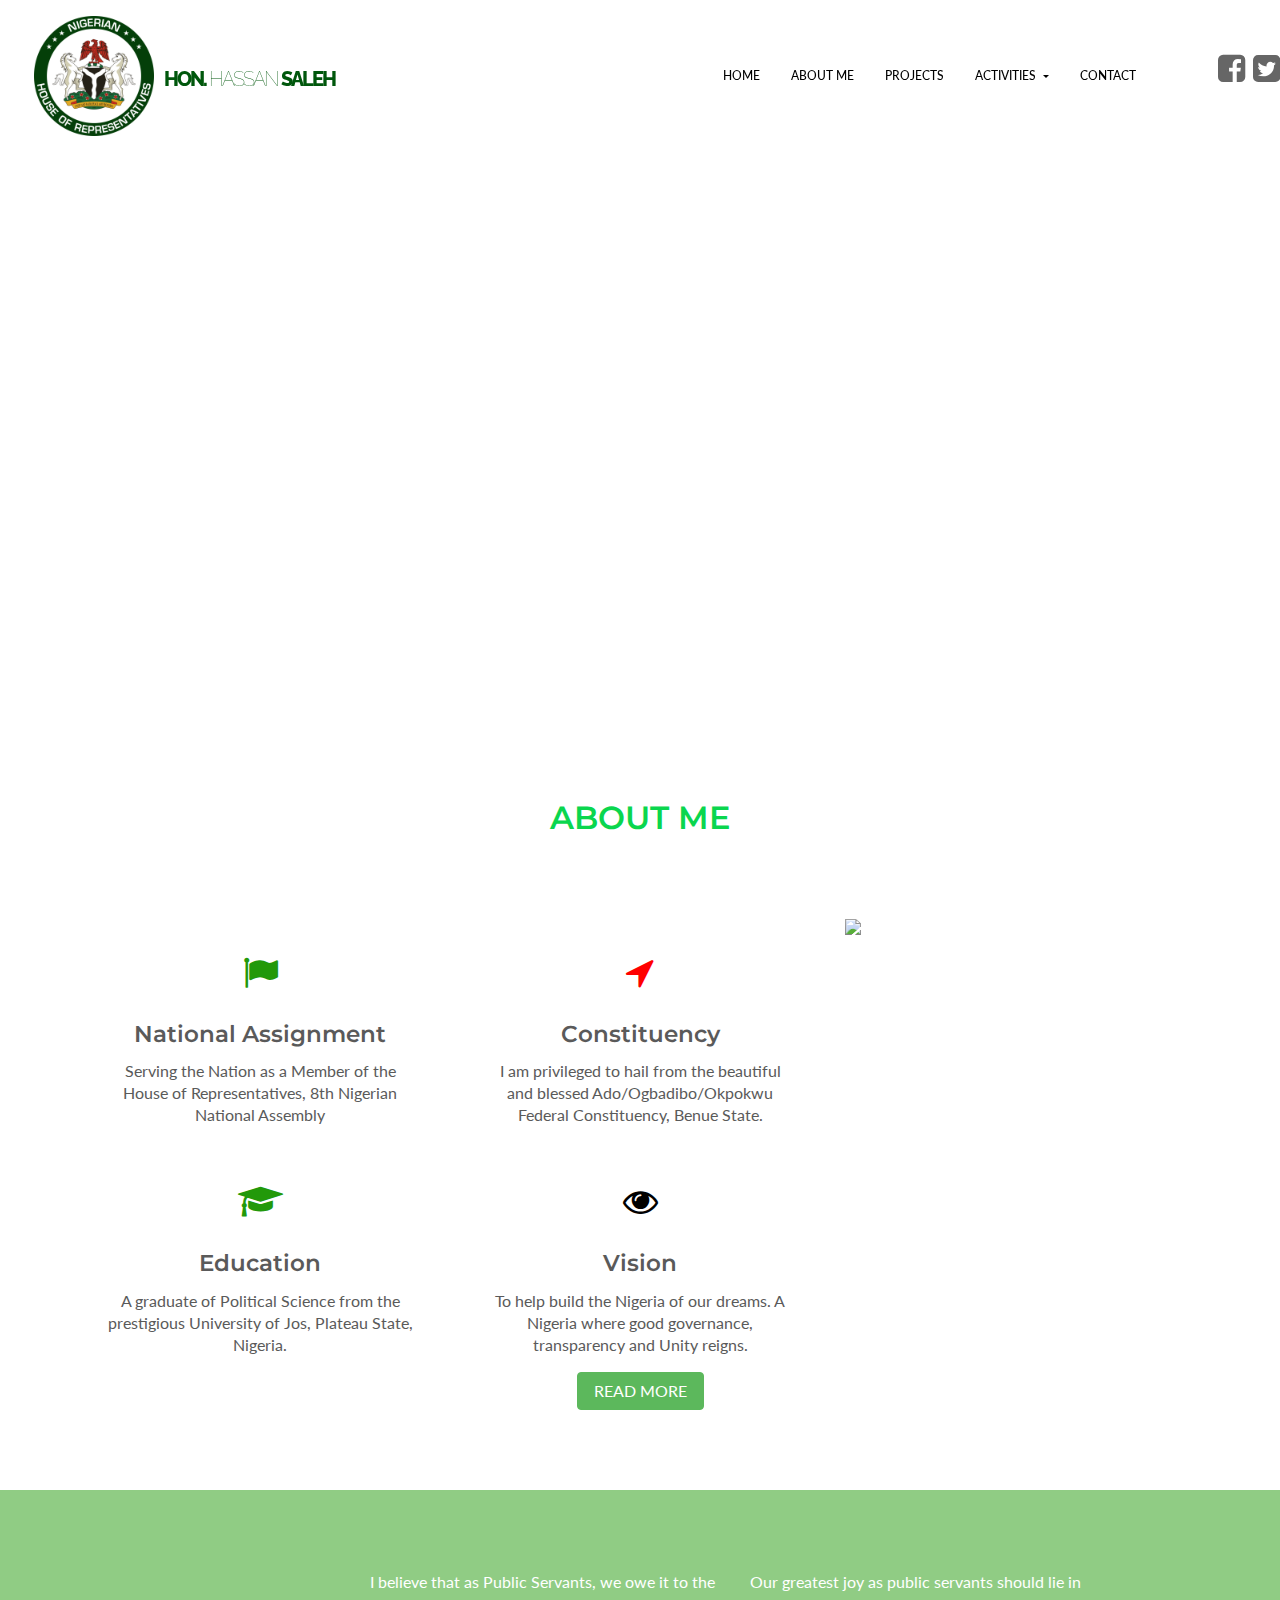
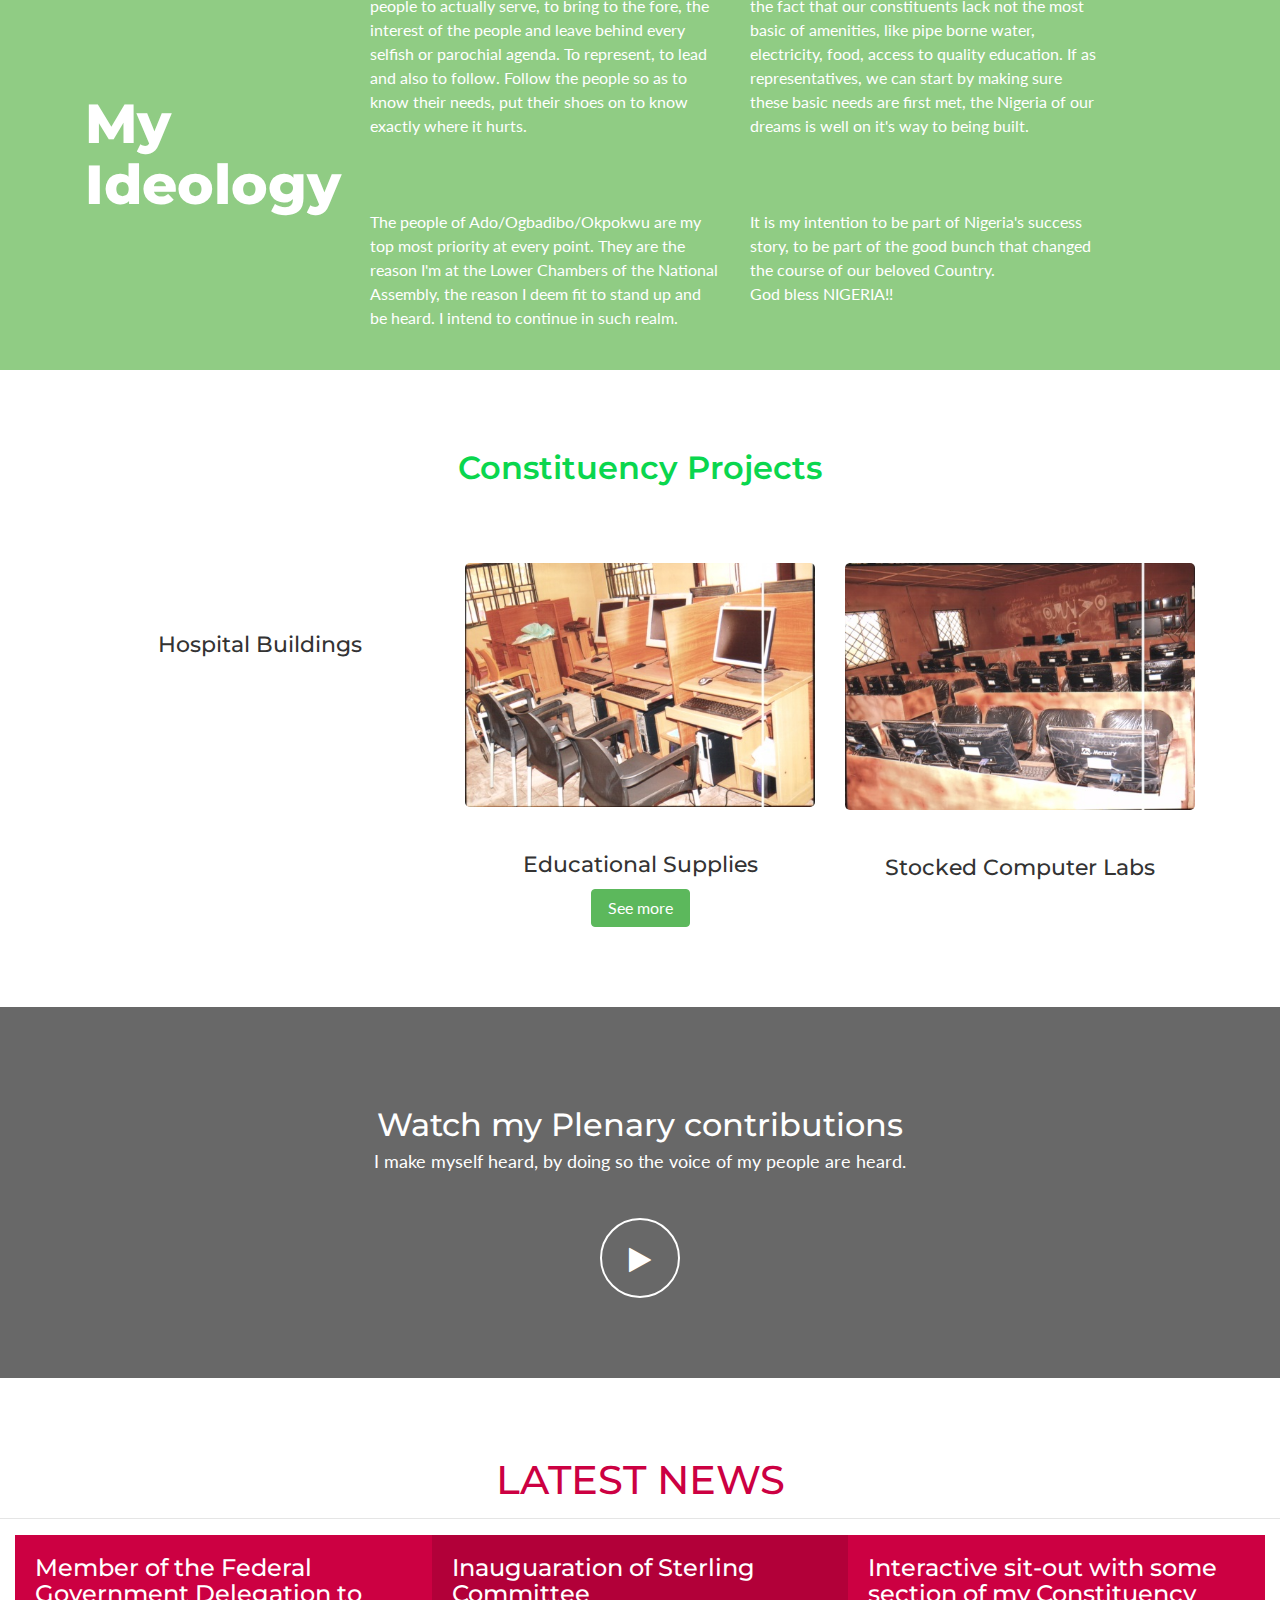
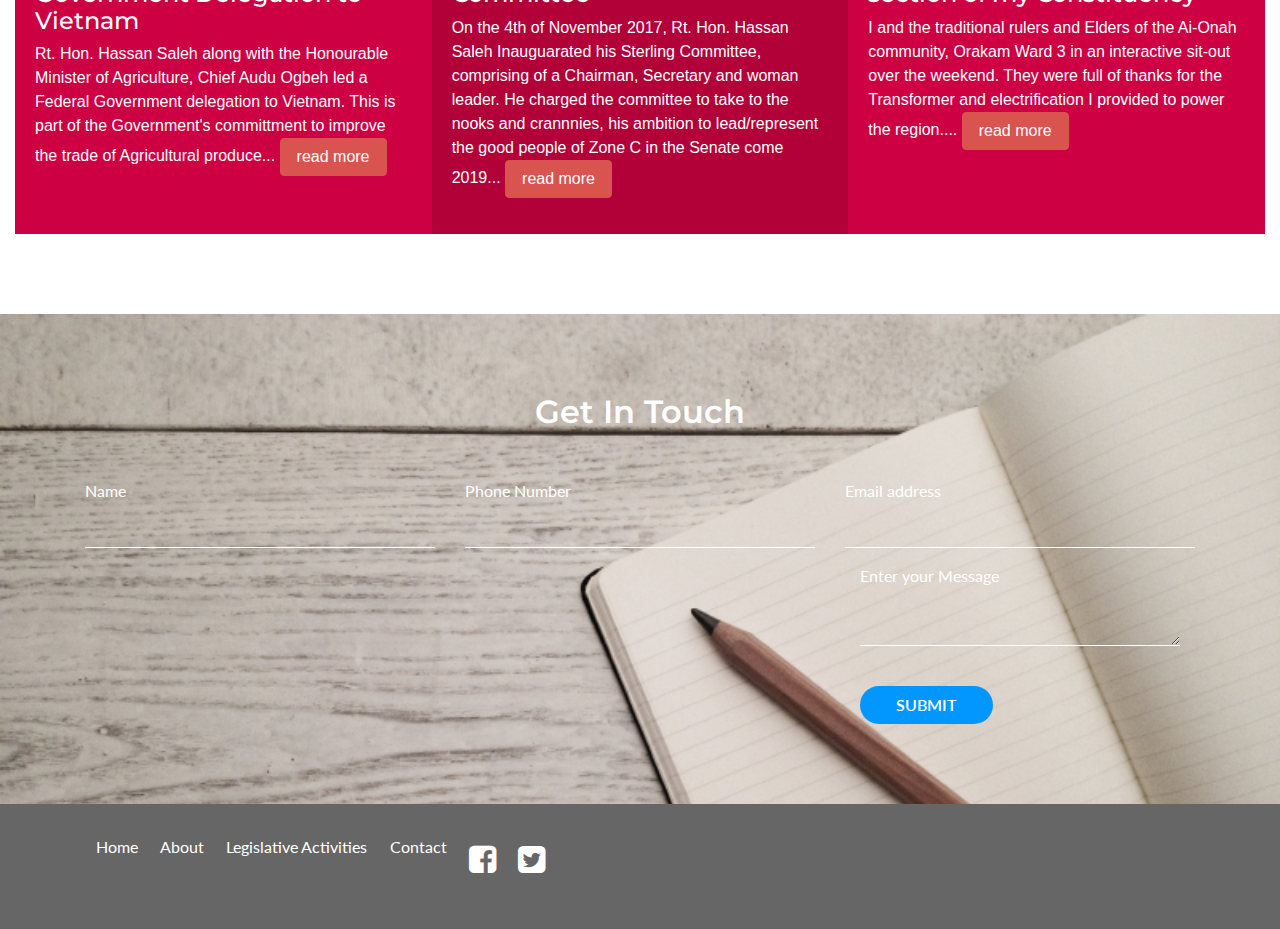
==== index.html @ 96579e20 "first commit" ====
<!DOCTYPE html>
<html lang="en">
<head>
<meta charset="utf-8">
<meta http-equiv="X-UA-Compatible" content="IE=edge">
<meta name="viewport" content="width=device-width, initial-scale=1, shrink-to-fit=no">
<!-- The above 3 meta tags *must* come first in the head; any other head content must come *after* these tags -->
<meta name="description" content="">
<meta name="author" content="">
<link rel="icon" href=" ">
<title>Hassan Saleh</title>

<!-- Bootstrap core CSS -->
<link href="css/bootstrap.min.css" rel="stylesheet">
<!-- Custom styles for this template -->
<link href="css/custom.css" rel="stylesheet">

<!-- Helper Styles -->
<link href="css/loaders.css" rel="stylesheet">
<link href="css/swiper.min.css" rel="stylesheet">
<link rel="stylesheet" href="css/animate.min.css">
<link rel="stylesheet" href="css/nivo-lightbox.css">
<link rel="stylesheet" href="css/nivo_themes/default/default.css">
<!-- Font Awesome Style -->
<link href="https://maxcdn.bootstrapcdn.com/font-awesome/4.7.0/css/font-awesome.min.css" rel="stylesheet" integrity="sha384-wvfXpqpZZVQGK6TAh5PVlGOfQNHSoD2xbE+QkPxCAFlNEevoEH3Sl0sibVcOQVnN" crossorigin="anonymous">


</head>
<body>

    <div id="fb-root"></div>
    <script>(function(d, s, id) {
      var js, fjs = d.getElementsByTagName(s)[0];
      if (d.getElementById(id)) return;
      js = d.createElement(s); js.id = id;
      js.src = 'https://connect.facebook.net/en_US/sdk.js#xfbml=1&version=v2.11';
      fjs.parentNode.insertBefore(js, fjs);
    }(document, 'script', 'facebook-jssdk'));</script>

<div class="loader loader-bg">
  <div class="loader-inner ball-clip-rotate-pulse">
    <div></div>
    <div></div>
  </div>
</div>

<!-- Top Navigation -->
    <nav class="navbar navbar-toggleable-md mb-4 top-bar navbar-static-top sps sps--abv">
      
        <div class="container">
      <button class="navbar-toggler navbar-toggler-right" type="button" data-toggle="collapse" data-target="#navbarCollapse1" aria-controls="navbarCollapse" aria-expanded="false" aria-label="Toggle navigation">
        <span class="navbar-toggler-icon"></span>
      </button>
      <img class="img-responsive logo-img" src="img/logo1.png" height="120" width="120">      
      <a class="navbar-brand" href="#"><span>Hon. </span>Hassan <span>Saleh</span></a>
      
      <div class="collapse navbar-collapse" id="navbarCollapse1">
        <ul class="navbar-nav ml-auto">
         <li class="nav-item"> <a class="nav-link" href="#myCarousel">HOME <span class="sr-only">(current)</span></a> </li>
        <li class="nav-item"> <a class="nav-link" href="about.html">ABOUT ME</a> </li>
        <li class="nav-item"> <a class="nav-link" href="#projects">PROJECTS</a> </li>
      <li class="nav-item dropdown">
        <a class="nav-link dropdown-toggle" href="#" id="navbarDropdown" role="button" data-toggle="dropdown" aria-haspopup="true" aria-expanded="false">
          ACTIVITIES
        </a>
        <div class="dropdown-menu" aria-labelledby="navbarDropdown">
          <a class="dropdown-item" href="plenary.html">LEGISLATIVE ACTIVITIES</a>
          <a class="dropdown-item" href="other.html">OTHER ACTIVITIES</a>
      </li>




        



    
        <li class="nav-item"> <a class="nav-link" href="contact.html">CONTACT</a> </li>
        
        </ul>
        
      </div>
     
            </div>
             
          <div class="social-div">
              <ul class="social">
                  <li>
                    <a target="_blank" href="https://www.webenlance.com/">
                      <i class="fa fa-facebook-square" aria-hidden="true"></i>                      
                    </a>
                  </li>
                  <li>
                    <a target="_blank" href="https://webenlance.com">
                      <i class="fa fa-twitter-square" aria-hidden="true"></i>                      
                    </a>
                  </li>
                </ul>
          </div>
    </nav>

    
<!-- Swiper Silder
    ================================================== --> 
<!-- Slider main container -->
<div class="swiper-container main-slider" id="myCarousel">
  <div class="swiper-wrapper">
    <div class="swiper-slide slider-bg-position" style="background:url('img/hon_plenary.png')" data-hash="slide1">
    </div>
    <!-- <div class="swiper-slide slider-bg-position" style="background:url('img/downloadfile.jpg')" data-hash="slide2">
      <h2>Happiness is nothing more than good health and a bad memory</h2>
    </div> -->
  </div>
  <!-- Add Pagination -->
  <div class="swiper-pagination"></div>
  <!-- Add Navigation -->
  <!-- <div class="swiper-button-prev"><i class="fa fa-chevron-left"></i></div>
  <div class="swiper-button-next"><i class="fa fa-chevron-right"></i></div> -->
</div>

<!-- Benefits
    ================================================== -->
<section class="service-sec" id="about">
  <div class="container">
    <div class="row">
        <div class="col-md-12">
            <div class="heading text-md-center text-xs-center">
      <h2>ABOUT ME</h2>
    </div>
        </div>
      <div class="col-md-8">
        <div class="row">
            <div class="col-md-6 text-sm-center service-block"> <i class="fa fa-flag" aria-hidden="true"></i>
          <h3>National Assignment</h3>
          <p>Serving the Nation as a Member of the House of Representatives, 8th Nigerian National Assembly</p>
        </div>
        <div class="col-md-6 text-sm-center service-block"> <i class="fa fa-location-arrow" aria-hidden="true" style="color: red"></i>
          <h3>Constituency</h3>
          <p>I am privileged to hail from the beautiful and blessed Ado/Ogbadibo/Okpokwu Federal Constituency, Benue State.</p>
        </div>
        <div class="col-md-6 text-sm-center service-block"> <i class="fa fa-graduation-cap" aria-hidden="true"></i>
          <h3>Education</h3>
          <p>A graduate of Political Science from the prestigious University of Jos, Plateau State, Nigeria.</p>
        </div>
        <div class="col-md-6 text-sm-center service-block"> <i class="fa fa-eye" aria-hidden="true" style="color:#000"></i>
          <h3>Vision</h3>
          <p>To help build the Nigeria of our dreams. A Nigeria where good governance, transparency and Unity reigns.</p>
        </div>
        </div>
      </div>
      <div class="col-md-4"> <img src="img/pix4.jpg" class="img-fluid" /> </div>
    </div>
    <!-- /.row --> 
    <div class="about-read">
            <a class="btn btn-success ml-auto about-read" href="about.html">READ MORE</a>      
    </div>

  </div>
</section>

<!-- About 
    ================================================== -->
<section class="about-sec parallax-section" id="">
  <div class="container">
    <div class="row">
      <div class="col-md-3">
        <h2><small></small><br>
          My Ideology</h2>
      </div>
      <div class="col-md-4">
        <p>I believe that as Public Servants, we owe it to the people to actually serve, to bring to the fore, the interest of the people and leave behind every selfish or parochial agenda. To represent, to lead
           and also to follow. Follow the people so as to know their needs, put their shoes on to know exactly where it hurts.</p>
        <p>The people of Ado/Ogbadibo/Okpokwu are my top most priority at every point. They are the reason I'm at the Lower Chambers of the National Assembly, the reason I deem fit to stand up and be heard. I intend to continue in such realm. </p>
      </div>
      <div class="col-md-4">
        <p>Our greatest joy as public servants should lie in the fact that our constituents lack not the most basic of amenities, like pipe borne water, electricity, food, access to quality education. If as representatives, we can start by making sure these basic needs are first met, the Nigeria of our dreams is well on it's way to being built.</p>
<p>It is my intention to be part of Nigeria's success story, to be part of the good bunch that changed the course of our beloved Country. <br>God bless NIGERIA!! </p>

      </div>
    </div>
  </div>
</section>

<!-- BLOG
    ================================================== -->

<section class="blog-sec" id="projects">
  <div class="container">
      <div class="row">
          <div class="col-md-12">
    <div class="heading text-md-center text-xs-center">
      <h2>Constituency Projects</h2>
    </div>
    </div>
      <div class="col-md-4 blog-box">
        <div class="blog-image-block"> <img src="img/mdgs.jpg" alt="" class="img-fluid"> </div>
        <h3 class="blog-title"><a href="#">Hospital Buildings</a></h3>

      </div>
      <div class="col-md-4 blog-box">
        <div class="blog-image-block"> <img src="img/mdgs1.jpg" alt="" class="img-fluid"> </div>
        <h3 class="blog-title"><a href="#">Educational Supplies</a></h3>

      </div>
      <div class="col-md-4 blog-box">
        <div class="blog-image-block"> <img src="img/mdgs2.jpg" alt="" class="img-fluid"> </div>
        <h3 class="blog-title"><a href="#">Stocked Computer Labs</a></h3>

      </div> 
     
        

    </div>
    <div class="center">
        <a href="projects.html" class="btn btn-success btn-large">See more</a>
   </div>
  </div>
</section>

<!-- VIDEO
    ================================================== -->
<section class="video-sec parallax-section" id="representation">
  <div class="overlay"></div>
  <div class="container">
    <div class="row">
      <div class="col-md-12">
        <h2 class="wow fadeInUp" data-wow-delay="0.5s">Watch my Plenary contributions<small>I make myself heard, by doing so the voice of my people are heard.</small></h2>
        <a href="plenary.html" ><i class="fa fa-play"></i></a> </div>
    </div>
  </div>
</section>

<!-- LATEST NEWS -->
<section class="latest-news" id="">
  <h1 class="text-center">LATEST NEWS</h1>
  <hr>
    <div class="container-fluid latest">
        <div class="box">
          <h4>Member of the Federal Government Delegation to Vietnam</h4>
            <p>
              Rt. Hon. Hassan Saleh along with the Honourable Minister of Agriculture, Chief Audu Ogbeh led a 
               Federal Government delegation to Vietnam. This is part of the Government's committment to improve the 
               trade of Agricultural produce...
               <a class="btn btn-danger ml-auto">read more</a>
        
            </p>

        </div>
       
        <div class="box middle">
            <h4>Inauguaration of Sterling Committee</h4>
            <p>On the 4th of November 2017, Rt. Hon. Hassan Saleh Inauguarated his Sterling Committee, comprising of a Chairman, Secretary and 
              woman leader. He charged the committee to take to the nooks and crannnies, his ambition to lead/represent the good people of Zone C in the Senate come 
              2019... 
              <a class="btn btn-danger ml-auto">read more</a> 
            </p>
            
        </div>


        <div class="box">
            <h4>Interactive sit-out with some section of my Constituency</h4>
            <p>I and the traditional rulers and Elders of the Ai-Onah community, Orakam Ward 3 in an interactive sit-out over the weekend. 
              They were full of thanks for the Transformer and electrification I provided to power the region....  
              <a class="btn btn-danger ml-auto">read more</a>
            </p>
            
        </div>
</section>


<!-- CONTACT -->
<section class="contact-sec" id="contact">
  <div class="container">
    <h2>Get in Touch</h2>
    <div class="row">
      <div class="col-md-4">
        <div class="form-group">
          <label for="exampleName">Name</label>
          <input type="text" class="form-control" id="exampleName" aria-describedby="emailHelp">
        </div>
      </div>
      <div class="col-md-4">
        <div class="form-group">
          <label for="examplePhone">Phone Number</label>
          <input type="text" class="form-control" id="examplePhone" aria-describedby="emailHelp">
        </div>
      </div>
      <div class="col-md-4">
        <div class="form-group">
          <label for="exampleInputEmail1">Email address</label>
          <input type="email" class="form-control" id="exampleInputEmail1" aria-describedby="emailHelp">

      </div>
      <div class="col-md-12">
        <label for="exampleTextarea">Enter your Message</label>
        <textarea class="form-control" id="exampleTextarea" rows="3"></textarea>
      </div>
      <div class="col-md-12 text-xs-center action-block"> <a href="#" class="btn btn-capsul btn-aqua">Submit</a> </div>
    </div>
  </div>
</section>
<footer>
  <div class="container">
    <div class="row">
      <div class="col-md-12 col-sm-12 footer-new" >
        <ul>
          <li><a href="#">Home</a></li>
          <li><a href="#">About</a></li>
          <li><a href="#">Legislative Activities</a></li>
           <li><a href="#">Contact</a></li>
                             <li class="social-li">
                    <a target="_blank" href="https://www.webenlance.com/">
                      <i class="fa fa-facebook-square" aria-hidden="true"></i>                      
                    </a>
                  </li>
                  <li class="social-li">
                    <a target="_blank" href="https://webenlance.com">
                      <i class="fa fa-twitter-square" aria-hidden="true"></i>                      
                    </a>
                  </li>
        </ul>
      </div>
  <hr>
  </div>
</div>
</footer>

<!-- Bootstrap core JavaScript
    ================================================== --> 
<!-- Placed at the end of the document so the pages load faster --> 
<script src="js/jquery.min.js" ></script> 
<script src="js/bootstrap.min.js"></script> 
<script src="js/scrollPosStyler.js"></script> 
<script src="js/swiper.min.js"></script> 
<script src="js/isotope.min.js"></script> 
<script src="js/nivo-lightbox.min.js"></script> 
<script src="js/wow.min.js"></script> 
<script src="js/core.js"></script> 

<!-- IE10 viewport hack for Surface/desktop Windows 8 bug --> 
<script src="../../assets/js/ie10-viewport-bug-workaround.js"></script>
</body>
</html>
---- css/custom.css ----
@import url('https://fonts.googleapis.com/css?family=Montserrat:400,700');
@import url('https://fonts.googleapis.com/css?family=Lato:300,400,700');
@import url('https://fonts.googleapis.com/css?family=Raleway:100,800');
/* GLOBAL STYLES
-------------------------------------------------- */
/* Padding below the footer and lighter body text */

body {
	color: #5a5a5a;
	font-family: 'Lato', sans-serif;
}
h1, h2, h3, h4, h5 {
	font-family: 'Montserrat', sans-serif;
}

img, video, embed, object{
	max-width: 100%;
}
.parallax-section {
	background-attachment: fixed!important;
}
.btn-capsul {
	border-radius: 30px;
}
.btn-aqua {
	background: #0297FF;
	color: #fff;
}
.btn-aqua:hover {
	background: #10629b;
	color: #fff;
}
.btn-dark-blue {
	background: #0C242E;
	color: #fff;
}
.btn-dark-blue:hover {
	background: #063d28;
	color: #fff;
}
.btn-transparent-white {
	border: 2px solid #fff;
	color: #fff;
}
.btn-transparent-white:hover, .btn-transparent-white:focus {
	background: #fff;
	color: #0297FF
}
.relative-box {
	position: relative
}
section {
	float: left;
	width: 100%;
	padding: 80px 0;
}
/* Loader
-------------------------------------------------- */

.loaders {
	width: 100%;
	box-sizing: border-box;
	display: flex;
	flex: 0 1 auto;
	flex-direction: row;
	flex-wrap: wrap;
}
.loaders .loader {
	box-sizing: border-box;
	display: flex;
	flex: 0 1 auto;
	flex-direction: column;
	flex-grow: 1;
	flex-shrink: 0;
	flex-basis: 25%;
	max-width: 25%;
	height: 200px;
	align-items: center;
	justify-content: center;
}
.loader {
	display: table;
	height: 100%;
	position: fixed;
	width: 100%;
	z-index: 1200;
}
.loader-bg {
	background: #0297FF;
}
.loader-inner {
	display: table-cell;
	text-align: center;
	vertical-align: middle;
}

.loader .ball-clip-rotate-pulse {
    left: 50%;
    position: absolute;
    top: 50%;
}
/* TOP HEADER
-------------------------------------------------- */
.social {
	transform: translate(0, 10);
}
.social li{
	 display: inline;
	 list-style-type: none;
	 font-size: 2em;
	 color: white;
 }

 .social i{
	color: #666;
}
.navbar.top-bar {
	border-radius: 0;
	padding: 16px 0;
	z-index: 16;
	
}
.navbar-toggler {
		cursor: pointer;
		position: fixed;
		right: 15px;
		top: 50px;
		color: #585c5f;
		font-size: 1.5em;
		z-index: 20;
		padding: 0 7px;
		border-radius: 4px;
		background: #fff;
}
.sps {
	padding: 1em .5em;
	position: fixed;
	top: 0;
	left: 0;
	transition: all 0.25s ease;
	width: 100%;
}
.sps--abv {
	background-color: rgba(255, 255, 255, 0.6);
	color: #000;
}
.sps--blw {
	background-color: #fff;
	color: #fff;
}
.top-bar a.navbar-brand {
	color: rgb(0, 87, 12);
	/* font-size: 26px; */
	font-weight: 400;
	padding: 5px 0 0 10px;
	text-transform: uppercase;
	font-family: 'Raleway', 'Lato';
	font-weight: 100;
	letter-spacing: -2px;
	
}
.sps--blw.top-bar a.navbar-brand {
	color: #000;
}
.top-bar a.navbar-brand span {
	font-weight: 800;
	letter-spacing: -2px;
}
.top-bar .nav-link {
	color:#000;
	font-size: 12px;
	font-weight: 500;
	padding: 12px 18px;
	margin-left: 15px;
	
}
.sps--blw.top-bar .nav-link {
	color: #000
}
.top-bar .navbar-nav .nav-item {
	margin: 0
}

.top-bar .navbar-collapse.show .navbar-nav .nav-item {
	background: rgba(255, 255, 255, 0.0);
	padding: 2%;
}

.top-bar .nav-link:hover, .top-bar .nav-item.active a {
	color: #fff;
	background: #0ad64e;
	border-radius: 40px;
	transition: 1s;
	
}

.sps--blw.top-bar .nav-link:hover, .sps--blw.top-bar .nav-item.active a {
	color: #fff;
	background: #0ad64e;
	border-radius: 40px;
	transition: 1s;
}
/* #navbarCollapse1.navbar-collapse.collapse.show{
	background: rgba(255,255,255,0.6)
} */

.nav-item:active{
	background: #0ad64e
}


.footer-new li{
	display: block;
	float: left;
	padding: 1%;
}

.social-li{
	font-size: 2em;
}

.about-read{
	margin:0 auto;
	display: flex;
	align-content: right;
	align-self: right;
}

.dropdown-item:hover{
	background-color: #0ad64e;
	color: #fff;
	transition: 1s;
}


/*project gallery */

.title {
  text-align: center;
  font-family: 'Oswald';
  font-weight: 100;
  font-size: 1rem;
  letter-spacing: 1px;
  background: linear-gradient(rgba(255, 0, 0, 0), #444, rgba(255, 0, 0, 0));
  -webkit-background-clip: text;
  -webkit-text-fill-color: transparent;
  margin-bottom: 0;
}
@media screen and (min-width: 37.5em) {
  .title {
    font-size: 3rem;
  }
}

/* .project-gallery p {
  margin: 0 auto 2rem;
  text-align: center;
  font-family: 'oswald';
  font-size: 1.25rem;
  color: #444;
  font-weight: 100;
  width: 90%;
} */
@media screen and (min-width: 37.5em) {
  p {
    height: 70%;
  }
}

.case-study-gallery {
  width: 90%;
  margin: 50px auto;
  max-width: 1100px;
}

.case-study {
  position: relative;
  display: block;
  width: 90%;
  height: 250px;
  margin: 0 auto 2rem;
  background-size: cover;
  border-radius: 10px;
  box-shadow: 0px 25px 50px rgba(0, 0, 0, 0.5);
  overflow: hidden;
  transition: all .4s ease;
}
@media screen and (min-width: 37.5em) {
  .case-study {
    height: 300px;
  }
}
@media screen and (min-width: 45em) {
  .case-study {
    display: inline-block;
    width: 45%;
    margin-left: 25px;
  }
}

.case-study__img {
  width: 90%;
  display: block;
  margin-top: 50%;
  transform: translateY(50%);
  margin: 0 auto;
}

.case-study__overlay {
  width: 100%;
  height: 100%;
  position: absolute;
  top: 0;
  z-index: 10;
}
.case-study__overlay:after {
  content: '';
  width: 100%;
  border-radius: 10px;
  height: 100%;
  background-color: #202020;
  opacity: 0;
  position: absolute;
  top: 0;
  z-index: -10;
  left: 0;
  transition: all .3s ease;
}

.case-study__title {
  position: relative;
  top: -200px;
  margin-bottom: 2rem;
  margin-top: 4rem;
  font-size: 2rem;
  font-family: 'Oswald';
  font-weight: 100;
  color: white;
  text-align: center;
  letter-spacing: 5px;
  transition: all 0.3s cubic-bezier(0.3, 0, 0, 1.3);
}




.case-study:hover .case-study__title {
  top: 0;
}
.case-study:hover .case-study__overlay:after {
  opacity: .75;
}

.study1 {
  background-image: url("../img/football3.jpg");
}

.study2 {
  background-image: url("../img/football4.png");
}

.study3 {
  background-image: url("../img/football6.png");
}

.study4 {
  background-image: url("../img/3.png");
}

.study5 {
  background-image: url("../img/4.png");
}

.study6 {
  background-image: url("../img/2.png");
}
.study7 {
  background-image: url("../img/5.png");
}

.study8 {
  background-image: url("../img/1.png");
}

.study9 {
	background-image: url("../img/mdgs2.jpg");
  }


  .study10 {
	background-image: url("../img/mdgs1.jpg");
  }


/* others page */

.carousel {
    position: relative;
}

.controllers {
    position: absolute;
    top: 50px;
}

.carousel-caption {
left: 20%;
right: 20%;
padding-bottom: 30px;
}

.carousel-control.left, 
.carousel-control.right {
    background-image: none;
}

.carousel-caption {
position: relative;
left: 0;
right: 0;
bottom: 0;
z-index: 10;
padding-top: 0;
padding-bottom: 0;
color: #000;
text-align: center;
text-shadow: none;
/* //text-shadow: 0 1px 2px rgba(0,0,0,.6); */
}




/* other activity */ 

.other-activity.card{
	border: 0;
}


.other-activity p{
	padding: 2%;

}

#others{
	transform: translateY(-40px); 
}

#other{
	transform: translateY(-40px); 
}

/* CUSTOMIZE THE CAROUSEL
-------------------------------------------------- */

/*Swiper*/
.swiper-container {
	width: 100%;
	height: 80vh;
}
.swiper-slide {
	text-align: center;
	font-size: 18px;
	background: #fff;
	/* Center slide text vertically */
	display: -webkit-box;
	display: -ms-flexbox;
	display: -webkit-flex;
	display: flex;
	-webkit-box-pack: center;
	-ms-flex-pack: center;
	-webkit-justify-content: center;
	justify-content: center;
	-webkit-box-align: center;
	-ms-flex-align: center;
	-webkit-align-items: center;
	align-items: center;
}
.main-slider .slider-bg-position {
	background-size: cover!important;
	background-position: center center!important;
}
.main-slider .swiper-button-prev, .main-slider .swiper-button-next {
	background-image: none!important;
	color: #fff;
	width: 50px;
	height: 50px;
	border: 1px solid #fff;
	text-align: center;
	line-height: 50px;
	font-size: 20px;
}
.main-slider h2 {
	color: #fff;
	font-size: 54px;
	line-height: 59px;
	padding: 0 19%;
	text-transform: uppercase;
}
.main-slider .swiper-pagination-bullet {
	width: 20px;
	height: 20px;
	background: rgba(255,255,255,0.9)
}
.main-slider .swiper-pagination-bullet-active {
	background: #0297ff
}
/* SERVICE SECTION
-------------------------------------------------- */

.service-sec .heading {
	float: left;
	width: 100%;
	margin-bottom: 70px;
}
.service-sec h2 {
	display: block;
	text-transform: capitalize;
	font-weight: 600;
	color: #0ad64e;
	font-size: 32px;
}
.service-sec h2 small {
	color: #222;
	display: block;
	font-size: 22px;
	margin-bottom: 18px;
}
.service-sec i {
	border: 0px solid rgb(34, 153, 10);
	border-radius: 2px;
	font-size: 35px;
	padding: 12px 0;
	width: 52px;
	color: rgb(34, 153, 10);
	margin-bottom: 20px;
	
}
.service-sec h3 {
	font-size: 23px;
	font-weight: 600;
}
.service-sec p {
	line-height: 22px;
	margin-top: 13px;
	padding: 0 21px;
}
.service-sec .service-block {
	margin-top: 30px;
    text-align: center;
}
/* ABOUT SECTION
-------------------------------------------------- */
.about-sec {
	background: url('../img/nass3.jpg') no-repeat center bottom;
	background-size: cover;
	color: #fff;
	position: relative;
}
.about-sec:before {
	content: ' ';
	position: absolute;
	width: 100%;
	height: 100%;
	background: rgba(34, 153, 10,0.5);
	top: 0;
	left: 0
}
.about-sec h2 {
	font-size: 55px;
	font-weight: 800;
	margin-top: 25%;
}
.about-sec h2 small {
	display: block;
	font-size: 24px;
	margin-bottom: 15px;
	padding-left: 10px;
}
.about-sec p {
	font-size: 16px;
}

.center{
	display: flex;
	align-self: center;
	align-items: center;
	justify-content: center;
}
/* BLOG SECTION
-------------------------------------------------- */
.blog-sec .blog-box {
	text-align: center;
}
.blog-sec .heading {
	float: left;
	width: 100%;
	margin-bottom: 70px;
}
.blog-sec h2 {
	display: block;
	text-transform: capitalize;
	font-weight: 600;
	color: #0ad64e;
	font-size: 32px;
}
.blog-sec h2 small {
	color: #222;
	display: block;
	font-size: 22px;
	margin-bottom: 18px;
}
.blog-sec h3 small {
	display: block;
	color: #0297FF;
	margin-bottom: 15px;
}
.blog-sec h3 a {
	color: #333;
	font-size: 22px;
}
.blog-sec h3 a:hover {
	color: #0ad64e;
	text-decoration: none;
}
.blog-sec .blog-image-block {
	margin-bottom: 40px;
}
.blog-sec .blog-image-block img {
	border-radius: 5px;
}
/*-------------- Video section  --------------*/
.video-sec {
	background: url('../img/screenshot.png') 50% 0 repeat-y fixed;
	-webkit-background-size: cover;
	background-size: cover;
	background-position: center center;
	text-align: center;
	position: relative;
	color: #fff;
}
.video-sec .overlay {
	background: rgba(03,03,03,0.6);
	width: 100%;
	height: 100%;
	position: absolute;
	top: 0;
}
.video-sec h2 {
	color: #ffffff;
	padding-top: 20px;
	padding-bottom: 16px;
}
.video-sec small {
	color: #fff;
	display: block;
	margin-top: 10px;
	font-family: 'Lato', sans-serif;
	font-size: 18px;
}
.video-sec .fa {
	position: relative;
	border: 2px solid #ffffff;
	border-radius: 100px;
	color: #ffffff;
	font-size: 28px;
	width: 80px;
	height: 80px;
	line-height: 80px;
	text-align: center;
	vertical-align: middle;
	margin-top: 22px;
}


/*-------------- Project Page  --------------*/


.swiper-container1 {
	width: 100%;
	height: 50vh;
}
.swiper-slide1 {
	text-align: center;
	font-size: 18px;
	background: red;
	/* Center slide text vertically */
	display: -webkit-box;
	display: -ms-flexbox;
	display: -webkit-flex;
	display: flex;
	-webkit-box-pack: center;
	-ms-flex-pack: center;
	-webkit-justify-content: center;
	justify-content: center;
	-webkit-box-align: center;
	-ms-flex-align: center;
	-webkit-align-items: center;
	align-items: center;
}
.main-slider1 .slider-bg-position1 {
	background-size: cover!important;
	background-position: center center!important;
}
.main-slider1 .swiper-button-prev1, .main-slider1 .swiper-button-next1 {
	background-image: none!important;
	color: #fff;
	width: 50px;
	height: 50px;
	border: 1px solid #fff;
	text-align: center;
	line-height: 50px;
	font-size: 20px;
}
.main-slider1 h2 {
	color: #fff;
	font-size: 54px;
	line-height: 59px;
	padding: 0 19%;
	text-transform: uppercase;
}
.main-slider1 .swiper-pagination-bullet1 {
	width: 20px;
	height: 20px;
	background: rgba(255,255,255,0.9)
}
.main-slider1 .swiper-pagination-bullet-active1 {
	background: #0297ff
}

.project{
	display: flex;
	align-self: center;
	align-items: center;
	align-content: center;
	justify-content: center;
	background: #005A31;
	color: white;
	padding: 1%;
	width: 300px;
	border: 2px solid white;
	z-index: 1;
	transform: translateY(-50px); 
	margin: 0 auto;
	border-radius: 5px;
}

.project h1{
	font-size: 1.5em;
}

.energy{
	border: 1px solid #005A31;
	color: #005A31;
	background: #fff;
	display: block;
	padding: 3%;
	margin-left: -30px;
	text-decoration: none;
}

.energy:hover{
	border: 1px solid green;
	background: #CBE32D;
	display: block;
	padding: 3%;
	transition: 1s;	
}

a{
	text-decoration: none;
}

.power, .power a{
	list-style-type: none;
	text-decoration: none;
	font-family: 'Lucida Sans', 'Lucida Sans Regular', 'Lucida Grande', 'Lucida Sans Unicode', Geneva, Verdana, sans-serif;
	text-transform: uppercase;
	font-size: 1em;
}

.card{
	margin: 2%;
	background: rgba(0, 0, 0, 0.788);
	color: #fff;
}

.card img{

}

/*
flex-card*/

.other-activity { 
  padding: .5vw;
  font-size: 0;
  display: -ms-flexbox;
  -ms-flex-wrap: wrap;
  -ms-flex-direction: column;
  -webkit-flex-flow: row wrap; 
  flex-flow: row wrap; 
  display: -webkit-box;
  display: flex;
}
 .other-activity div { 
  -webkit-box-flex: auto;
  -ms-flex: auto;
  flex: auto; 
  max-width: 400px; 
  margin: .5vw; 
}
.other-activity div img { 
  width: 100%; 
  height: auto; 
}
@media screen and (max-width: 400px) {
  .other-activity div { margin: 0; }
  .other-activity { padding: 0; }
  
}



.activity-group {
  position: relative;
  display: block;
  width: 90%;
  height: 250px;
  margin: 0 auto 2rem;
  box-shadow: 0px 25px 50px rgba(0, 0, 0, 0.5);
  overflow: hidden;
  transition: all .4s ease;
}
@media screen and (min-width: 37.5em) {
  .activity-group {
    height: 300px;
  }
}
@media screen and (min-width: 45em) {
  .activity-group {
    display: inline-block;
    width: 45%;
    margin-left: 25px;
  }
}

.activity-group__img {
  width: 90%;
  display: block;
  margin-top: 50%;
  transform: translateY(50%);
  margin: 0 auto;
}

.activity-group__overlay {
  width: 100%;
  height: 100%;
  position: absolute;
  top: 0;
  z-index: 10;
}
.activity-group__overlay:after {
  content: '';
  width: 100%;
  height: 100%;
  background-color: #202020;
  opacity: 0;
  position: absolute;
  top: 0;
  z-index: -10;
  left: 0;
  transition: all .3s ease;
}

.activity-group__title {
  position: relative;
  top: -200px;
  margin-bottom: 2rem;
  margin-top: 3rem;
  font-size: 1.2rem;
  font-family: 'Lato';
  font-weight: 100;
  color: white;
  text-align: center;
  transition: all 0.3s cubic-bezier(0.3, 0, 0, 1.3);
}



.activity-group:hover .activity-group__title {
  top: 0;
}
.activity-group:hover .activity-group__overlay:after {
  opacity: .75;
}



.first{
	background-image: url('../img/football2.jpg');
	background-size: cover; ;
		background-repeat: no-repeat;
}

.second{
	background-image: url('../img/stober.jpeg');
	background-size: cover;
	background-repeat: no-repeat;
}

.third{
	background-image: url('../img/rivers.jpeg');
	background-size: cover;	
	background-repeat: no-repeat;
}

.fourth{
	background-image: url('../img/8.png');
	background-size: cover;
		background-repeat: no-repeat;
}

.fifth{
	background-image: url('../img/dangote.jpeg');
	background-size: cover;
	background-repeat: no-repeat;
}


.sixth{
	background-image: url('../img/esama.jpeg');
	background-size: cover;
	background-repeat: no-repeat;
}






/*-------------- news section  --------------*/

.latest{
    display: flex;
    flex: wrap;
    flex-wrap: wrap;
}

.latest-news h1{
   color: #cc0042;
}
.box{
    background: #cc0042;
    flex-basis: 200px;
    flex-grow: 1;
    /* or this: flex: 1 1 200px; */
    color: white;
    font-family: Helvetica;
    padding: 20px;
	transition: 0.1s background;
}

/* .box a{
	margin-top: -60px;
} */

.

.box:hover {
    background: #ff0052;
}

.middle{
    background: #b20039;
}


/*--------------filter css--------------*/
.filter-wrapper {
	width: 100%;
	margin-bottom: 42px;
	overflow: hidden;
}
.filter-wrapper li {
	display: inline-block;
	margin: 4px;
}
.filter-wrapper li a {
	color: #222;
	font-size: 18px;
	font-weight: 600;
	padding: 8px 17px;
	margin-right: 2px;
	margin-left: 2px;
	display: block;
	text-decoration: none;
	-webkit-transition: all 0.5s ease-in-out;
	transition: all 0.5s ease-in-out;
	border-bottom: 2px solid #fff;
}
.filter-wrapper li a:hover, .filter-wrapper li a:focus {
	color: #0297FF;
	border-bottom: 2px solid #0297FF;
}
/*--------------isotope box css--------------*/
.iso-box-section {
	width: 100%;
}
.iso-box-wrapper {
	width: 100%;
	padding: 0;
	clear: both;
	position: relative;
}
.iso-box {
	position: relative;
	min-height: 50px;
	float: left;
	overflow: hidden;
	margin-bottom: 30px;
}
.iso-box > a {
	display: block;
	width: 100%;
	height: 100%;
	overflow: hidden;
}
.fluid-img {
	width: 100%;
	display: block;
}
/* CALL TO ACTION
-------------------------------------------------- */
.cta-block {
	background: url("../img/cta-bg.jpg") repeat;
	padding: 30px 0;
	color: #fff;
	text-transform: capitalize
}
.cta-block h4 {
	margin-bottom: 10px;
	font-weight: 700;
	font-size: 28px;
}
.cta-block p {
	margin-bottom: 0;
	font-size: 18px;
}
/* ABOUT SECTION
-------------------------------------------------- */

.about-home-block h2 {
	color: #4c4c4c;
	font-size: 38px;
	margin: 35px 0 10px;
	text-transform: capitalize;
}
.about-home-block h2 small {
	color: #01BF86;
	display: block;
	text-transform: uppercase;
	font-size: 28px;
}
.about-home-block .lead {
	font-size: 18px;
	line-height: 28px;
}
/* PRICE SECTION
-------------------------------------------------- */

.price-sec h2 {
	color: #4c4c4c;
	font-weight: 600;
	text-transform: capitalize;
	text-align: center;
}
.price-sec h2 small {
	color: #01BF86;
	display: block;
	line-height: 27px;
	margin-top: 10px;
}
.price-sec .plan-block {
	border: 2px solid #01BF86;
	color: #01BF86;
	float: left;
	padding: 60px 0;
	text-align: center;
	width: 100%;
	margin-top: 90px;
	border-radius: 10px;
}
.price-sec .plan-block.middle {
	margin-top: 70px;
	padding: 80px 0
}
.price-sec .plan-block .heading, .price-sec .plan-block .heading > span, .price-sec .plan-block .detail-sec {
	float: left;
	width: 100%;
}
.price-sec .plan-block .detail-sec ul {
	padding: 0;
	list-style: none;
}
.price-sec .heading .price {
	font-size: 36px;
	font-weight: 700;
	background: #01bf86 none repeat scroll 0 0;
	color: #fff;
}
.price-sec .heading .price b {
	font-weight: 400;
}
.price-sec .heading .plan-type {
	font-size: 24px;
	font-weight: 600;
	text-transform: uppercase;
}
.price-sec .heading .duration {
	margin: 5px 0 20px;
}
.price-sec .plan-block .detail-sec ul {
	list-style: outside none none;
	margin: 0 auto 50px;
	padding: 0;
	text-align: left;
	width: 50%;
}
.price-sec .plan-block .detail-sec li {
	font-size: 18px;
	margin: 20px 0;
	text-align: center
}
.price-sec .plan-block .detail-sec i {
	margin-right: 10px;
	margin-top: 3px;
}
.price-sec .btn {
	padding-left: 50px;
	padding-right: 50px;
}
/* QA SECTION
-------------------------------------------------- */
.qa-section {
	background: url(../img/section-bg-white.jpg) no-repeat 0 bottom #f5f5f5;
	background-size: cover;
}
.qa-section h2 {
	color: #4c4c4c;
	font-weight: 600;
	text-transform: capitalize;
	text-align: center;
	margin-bottom: 50px;
}
.qa-section h2 small {
	color: #01BF86;
	display: block;
	line-height: 27px;
	margin-top: 10px;
}
.qa-section .card-header h5 a.collapsed {
	color: #01BF86;
}
.qa-section .card-header h5 a {
	color: #01BF86;
	;
	font-weight: 500;
	font-size: 25px;
}
.qa-section .card-header h5 a:hover, .qa-section .card-header h5 a:focus {
	text-decoration: none;
}
.qa-section .card-header {
	background: #0C242E
}
/* TESTIMONIAL SECTION
-------------------------------------------------- */

.testimonial-sec {
	background: #01BF86;
}
.testimonial-sec h2 {
	display: block;
	text-transform: capitalize;
	font-weight: 600;
	color: #fff;
	margin-bottom: 50px;
}
.testimonial-sec h2 small {
	display: block;
	font-size: 24px;
	margin-top: 10px;
}
.testimonial-sec .card {
	background: #fff;
	border: none;
	padding-top: 30px;
	border-radius: 16px;
	box-shadow: 4px 4px 0 rgba(0, 0, 0, 0.2);
}
.testimonial-sec .card img {
	border-radius: 50%;
	width: 150px;
	border: 7px solid #01BF86
}
.testimonial-sec .card h3 {
	color: #01BF86
}
.testimonial-sec .card h3 small {
	display: block;
	font-family: 'Source Sans Pro', sans-serif;
	text-transform: uppercase;
	color: #4c4c4c;
	font-size: 17px;
	margin-top: 5px;
}
.testimonial-sec .card .card-text {
	font-style: italic;
	padding: 0 20px
}
/* CONTACT SECTION
-------------------------------------------------- */
.contact-sec {
	background: url(../img/contact.jpg) no-repeat 0 bottom;
	background-size: cover;
	background-position: top;
}
.contact-sec h2 {
	color: #fff;
	font-weight: 600;
	text-transform: capitalize;
	text-align: center;
	margin-bottom: 50px;
}
.contact-sec h2 small {
	color: #fff;
	display: block;
	line-height: 27px;
	margin-top: 10px;
}
.contact-sec label {
	color: #fff;
}
.contact-sec input[type="text"], .contact-sec input[type="email"] {
	border-radius: 0px;
}
.contact-sec textarea {
	border-radius: 0;
	height: 50px;
}
.contact-sec .action-block {
	margin-top: 40px;
}
.contact-sec .action-block a.btn {
	padding-left: 35px;
	padding-right: 35px;
	text-transform: uppercase;
	font-weight: 600
}
.contact-sec .form-control {
	background: transparent;
	border-bottom: 1px solid #fff;
	border-top: none;
	border-left: none;
	border-right: none;
	color: #fff;
	padding-left: 0
}
footer {
	float: left;
	background: #666;
	width: 100%;
	color: #fff;
	padding: 20px 0
}
footer ul {
	list-style: none;
	padding-left: 0
}
footer h2 {
	font-size: 20px;
	font-weight: 600;
}
footer li a {
	color: #fff;
	float: left;
	padding-bottom: 15px;
	width: 100%;
}
footer .copy-footer {
	border-top: 1px solid #fff;
	padding-top: 20px;
	margin-top: 10px;
}


/* RESPONSIVE CSS
-------------------------------------------------- */

@media (min-width: 40em) {
/* Bump up size of carousel content */
.carousel-caption p {
	margin-bottom: 1.25rem;
	line-height: 1.4;
}
.featurette-heading {
	font-size: 50px;
}
}
 @media (min-width: 62em) {
.featurette-heading {
	margin-top: 7rem;
}
}
 @media (max-width: 767px) {
.carousel-caption {
	top: 25%
}
.carousel {
	height: 100vh
}
.carousel-caption h1 {
	font-size: 29px;
}
.top-bar .navbar-nav {
	width: 100%;
	background: rgba(255, 255, 255, 0.6);
	margin-top: 20px;
}
.collapsing {
	transition-duration: 0s;
	overflow: none;
}
.carousel-caption {
	top: 20%
}
.carousel {
	height: 100vh
}
}
 @media (max-width: 543px) {
.carousel-caption {
	left: 2%;
	top: 25%;
	width: 96%;
}
     .main-slider h2 {
    color: #fff;
    font-size: 25px;
         line-height: 39px;}
}

/* MEDIA QUERIES */

@media (max-width: 360px) {
		.project{
			margin-top: 15px;
		}
		.logo-img{
			width: 70px;
			height: 70px;
			
		}

		.swiper-container1{
			height: 20vh;
		}

		.navbar-toggler{
			cursor: pointer;
			position: fixed;
			right: 15px;
			top: 50px;
			color: #585c5f;
			font-size: 1.5em;
			z-index: 20;
			padding: 0 7px;
			border-radius: 4px;
			background: #fff;
	
			}
	}

	@media (max-width: 480px) {

		.top-bar a.navbar-brand{
			font-size: 20px;
		}

		.button-bars{
				display: flex;
				align-self: flex-end;
				align-content: flex-end;
				justify-self: flex-end;
				justify-content: flex-end;
				align-items: flex-end;

		}

		div.container{
			margin-left: 15px;
		}

		.project{
			margin-top: 15px;
		}
		.logo-img{
			width: 100px;
			height: 100px;
			
		}

		.swiper-container1{
			height: 40vh;
		}
		.navbar-toggler{
		cursor: pointer;
		position: fixed;
		right: 15px;
		top: 50px;
		color: #585c5f;
		font-size: 1.5em;
		z-index: 20;
		padding: 0 7px;
		border-radius: 4px;
		background: #fff;

		}
	}

	@media (max-width: 600px) {
		.top-bar a.navbar-brand{
			font-size: 20px;
		}

		div.container{
			margin-left: 15px;
		}

		.project{
			margin-top: 15px;
		}

		.navbar-toggler{
			cursor: pointer;
			position: fixed;
			right: 15px;
			top: 50px;
			color: #585c5f;
			font-size: 1.5em;
			z-index: 20;
			padding: 0 7px;
			border-radius: 4px;
			background: #fff;
	
			}

			.logo-img{
				width: 110px;
				height: 110px;
				
			}
	}

	@media (max-width: 768px) {
		.top-bar a.navbar-brand{
			font-size: 1rem;
		}

		.navbar-toggler{
		cursor: pointer;
		position: fixed;
		right: 1.5px;
		top: 55px;
		color: #585c5f;
		font-size: 1.5em;
		z-index: 20;
		padding: 0 7px;
		border-radius: 4px;
		background: #fff;

		}
		
	}

	@media (max-width: 1024px) {
		div.container{
			margin-left: 15px;
		}
	}










#005A31
#A8CD1B
#CBE32D
#F3FAB6
---- css/loaders.css ----
/**
 * Copyright (c) 2016 Connor Atherton
 *
 * All animations must live in their own file
 * in the animations directory and be included
 * here.
 *
 */
/**
 * Styles shared by multiple animations
 */
/**
 * Dots
 */
@-webkit-keyframes scale {
  0% {
    -webkit-transform: scale(1);
            transform: scale(1);
    opacity: 1; }
  45% {
    -webkit-transform: scale(0.1);
            transform: scale(0.1);
    opacity: 0.7; }
  80% {
    -webkit-transform: scale(1);
            transform: scale(1);
    opacity: 1; } }
@keyframes scale {
  0% {
    -webkit-transform: scale(1);
            transform: scale(1);
    opacity: 1; }
  45% {
    -webkit-transform: scale(0.1);
            transform: scale(0.1);
    opacity: 0.7; }
  80% {
    -webkit-transform: scale(1);
            transform: scale(1);
    opacity: 1; } }

.ball-pulse > div:nth-child(1) {
  -webkit-animation: scale 0.75s -0.24s infinite cubic-bezier(0.2, 0.68, 0.18, 1.08);
          animation: scale 0.75s -0.24s infinite cubic-bezier(0.2, 0.68, 0.18, 1.08); }

.ball-pulse > div:nth-child(2) {
  -webkit-animation: scale 0.75s -0.12s infinite cubic-bezier(0.2, 0.68, 0.18, 1.08);
          animation: scale 0.75s -0.12s infinite cubic-bezier(0.2, 0.68, 0.18, 1.08); }

.ball-pulse > div:nth-child(3) {
  -webkit-animation: scale 0.75s 0s infinite cubic-bezier(0.2, 0.68, 0.18, 1.08);
          animation: scale 0.75s 0s infinite cubic-bezier(0.2, 0.68, 0.18, 1.08); }

.ball-pulse > div {
  background-color: #74D400;
  width: 15px;
  height: 15px;
  border-radius: 100%;
  margin: 2px;
  -webkit-animation-fill-mode: both;
          animation-fill-mode: both;
  display: inline-block; }

@-webkit-keyframes ball-pulse-sync {
  33% {
    -webkit-transform: translateY(10px);
            transform: translateY(10px); }
  66% {
    -webkit-transform: translateY(-10px);
            transform: translateY(-10px); }
  100% {
    -webkit-transform: translateY(0);
            transform: translateY(0); } }

@keyframes ball-pulse-sync {
  33% {
    -webkit-transform: translateY(10px);
            transform: translateY(10px); }
  66% {
    -webkit-transform: translateY(-10px);
            transform: translateY(-10px); }
  100% {
    -webkit-transform: translateY(0);
            transform: translateY(0); } }

.ball-pulse-sync > div:nth-child(1) {
  -webkit-animation: ball-pulse-sync 0.6s -0.14s infinite ease-in-out;
          animation: ball-pulse-sync 0.6s -0.14s infinite ease-in-out; }

.ball-pulse-sync > div:nth-child(2) {
  -webkit-animation: ball-pulse-sync 0.6s -0.07s infinite ease-in-out;
          animation: ball-pulse-sync 0.6s -0.07s infinite ease-in-out; }

.ball-pulse-sync > div:nth-child(3) {
  -webkit-animation: ball-pulse-sync 0.6s 0s infinite ease-in-out;
          animation: ball-pulse-sync 0.6s 0s infinite ease-in-out; }

.ball-pulse-sync > div {
  background-color: #fff;
  width: 15px;
  height: 15px;
  border-radius: 100%;
  margin: 2px;
  -webkit-animation-fill-mode: both;
          animation-fill-mode: both;
  display: inline-block; }

@-webkit-keyframes ball-scale {
  0% {
    -webkit-transform: scale(0);
            transform: scale(0); }
  100% {
    -webkit-transform: scale(1);
            transform: scale(1);
    opacity: 0; } }

@keyframes ball-scale {
  0% {
    -webkit-transform: scale(0);
            transform: scale(0); }
  100% {
    -webkit-transform: scale(1);
            transform: scale(1);
    opacity: 0; } }

.ball-scale > div {
  background-color: #fff;
  width: 15px;
  height: 15px;
  border-radius: 100%;
  margin: 2px;
  -webkit-animation-fill-mode: both;
          animation-fill-mode: both;
  display: inline-block;
  height: 60px;
  width: 60px;
  -webkit-animation: ball-scale 1s 0s ease-in-out infinite;
          animation: ball-scale 1s 0s ease-in-out infinite; }

@keyframes ball-scale {
  0% {
    -webkit-transform: scale(0);
            transform: scale(0); }
  100% {
    -webkit-transform: scale(1);
            transform: scale(1);
    opacity: 0; } }

.ball-scale > div {
  background-color: #fff;
  width: 15px;
  height: 15px;
  border-radius: 100%;
  margin: 2px;
  -webkit-animation-fill-mode: both;
          animation-fill-mode: both;
  display: inline-block;
  height: 60px;
  width: 60px;
  -webkit-animation: ball-scale 1s 0s ease-in-out infinite;
          animation: ball-scale 1s 0s ease-in-out infinite; }

.ball-scale-random {
  width: 37px;
  height: 40px; }
  .ball-scale-random > div {
    background-color: #fff;
    width: 15px;
    height: 15px;
    border-radius: 100%;
    margin: 2px;
    -webkit-animation-fill-mode: both;
            animation-fill-mode: both;
    position: absolute;
    display: inline-block;
    height: 30px;
    width: 30px;
    -webkit-animation: ball-scale 1s 0s ease-in-out infinite;
            animation: ball-scale 1s 0s ease-in-out infinite; }
    .ball-scale-random > div:nth-child(1) {
      margin-left: -7px;
      -webkit-animation: ball-scale 1s 0.2s ease-in-out infinite;
              animation: ball-scale 1s 0.2s ease-in-out infinite; }
    .ball-scale-random > div:nth-child(3) {
      margin-left: -2px;
      margin-top: 9px;
      -webkit-animation: ball-scale 1s 0.5s ease-in-out infinite;
              animation: ball-scale 1s 0.5s ease-in-out infinite; }

@-webkit-keyframes rotate {
  0% {
    -webkit-transform: rotate(0deg);
            transform: rotate(0deg); }
  50% {
    -webkit-transform: rotate(180deg);
            transform: rotate(180deg); }
  100% {
    -webkit-transform: rotate(360deg);
            transform: rotate(360deg); } }

@keyframes rotate {
  0% {
    -webkit-transform: rotate(0deg);
            transform: rotate(0deg); }
  50% {
    -webkit-transform: rotate(180deg);
            transform: rotate(180deg); }
  100% {
    -webkit-transform: rotate(360deg);
            transform: rotate(360deg); } }

.ball-rotate {
  position: relative; }
  .ball-rotate > div {
    background-color: #fff;
    width: 15px;
    height: 15px;
    border-radius: 100%;
    margin: 2px;
    -webkit-animation-fill-mode: both;
            animation-fill-mode: both;
    position: relative; }
    .ball-rotate > div:first-child {
      -webkit-animation: rotate 1s 0s cubic-bezier(0.7, -0.13, 0.22, 0.86) infinite;
              animation: rotate 1s 0s cubic-bezier(0.7, -0.13, 0.22, 0.86) infinite; }
    .ball-rotate > div:before, .ball-rotate > div:after {
      background-color: #fff;
      width: 15px;
      height: 15px;
      border-radius: 100%;
      margin: 2px;
      content: "";
      position: absolute;
      opacity: 0.8; }
    .ball-rotate > div:before {
      top: 0px;
      left: -28px; }
    .ball-rotate > div:after {
      top: 0px;
      left: 25px; }

@keyframes rotate {
  0% {
    -webkit-transform: rotate(0deg) scale(1);
            transform: rotate(0deg) scale(1); }
  50% {
    -webkit-transform: rotate(180deg) scale(0.6);
            transform: rotate(180deg) scale(0.6); }
  100% {
    -webkit-transform: rotate(360deg) scale(1);
            transform: rotate(360deg) scale(1); } }

.ball-clip-rotate > div {
  background-color: #fff;
  width: 15px;
  height: 15px;
  border-radius: 100%;
  margin: 2px;
  -webkit-animation-fill-mode: both;
          animation-fill-mode: both;
  border: 2px solid #fff;
  border-bottom-color: transparent;
  height: 25px;
  width: 25px;
  background: transparent !important;
  display: inline-block;
  -webkit-animation: rotate 0.75s 0s linear infinite;
          animation: rotate 0.75s 0s linear infinite; }

@keyframes rotate {
  0% {
    -webkit-transform: rotate(0deg) scale(1);
            transform: rotate(0deg) scale(1); }
  50% {
    -webkit-transform: rotate(180deg) scale(0.6);
            transform: rotate(180deg) scale(0.6); }
  100% {
    -webkit-transform: rotate(360deg) scale(1);
            transform: rotate(360deg) scale(1); } }

@keyframes scale {
  30% {
    -webkit-transform: scale(0.3);
            transform: scale(0.3); }
  100% {
    -webkit-transform: scale(1);
            transform: scale(1); } }

.ball-clip-rotate-pulse {
  position: relative;
  -webkit-transform: translateY(-15px);
      -ms-transform: translateY(-15px);
          transform: translateY(-15px); }
  .ball-clip-rotate-pulse > div {
    -webkit-animation-fill-mode: both;
            animation-fill-mode: both;
    position: absolute;
    top: 0px;
    left: 0px;
    border-radius: 100%; }
    .ball-clip-rotate-pulse > div:first-child {
      background: #fff;
      height: 16px;
      width: 16px;
      top: 7px;
      left: -7px;
      -webkit-animation: scale 1s 0s cubic-bezier(0.09, 0.57, 0.49, 0.9) infinite;
              animation: scale 1s 0s cubic-bezier(0.09, 0.57, 0.49, 0.9) infinite; }
    .ball-clip-rotate-pulse > div:last-child {
      position: absolute;
      border: 2px solid #fff;
      width: 30px;
      height: 30px;
      left: -16px;
      top: -2px;
      background: transparent;
      border: 2px solid;
      border-color: #fff transparent #fff transparent;
      -webkit-animation: rotate 1s 0s cubic-bezier(0.09, 0.57, 0.49, 0.9) infinite;
              animation: rotate 1s 0s cubic-bezier(0.09, 0.57, 0.49, 0.9) infinite;
      -webkit-animation-duration: 1s;
              animation-duration: 1s; }

@keyframes rotate {
  0% {
    -webkit-transform: rotate(0deg) scale(1);
            transform: rotate(0deg) scale(1); }
  50% {
    -webkit-transform: rotate(180deg) scale(0.6);
            transform: rotate(180deg) scale(0.6); }
  100% {
    -webkit-transform: rotate(360deg) scale(1);
            transform: rotate(360deg) scale(1); } }

.ball-clip-rotate-multiple {
  position: relative; }
  .ball-clip-rotate-multiple > div {
    -webkit-animation-fill-mode: both;
            animation-fill-mode: both;
    position: absolute;
    left: -20px;
    top: -20px;
    border: 2px solid #fff;
    border-bottom-color: transparent;
    border-top-color: transparent;
    border-radius: 100%;
    height: 35px;
    width: 35px;
    -webkit-animation: rotate 1s 0s ease-in-out infinite;
            animation: rotate 1s 0s ease-in-out infinite; }
    .ball-clip-rotate-multiple > div:last-child {
      display: inline-block;
      top: -10px;
      left: -10px;
      width: 15px;
      height: 15px;
      -webkit-animation-duration: 0.5s;
              animation-duration: 0.5s;
      border-color: #fff transparent #fff transparent;
      -webkit-animation-direction: reverse;
              animation-direction: reverse; }

@-webkit-keyframes ball-scale-ripple {
  0% {
    -webkit-transform: scale(0.1);
            transform: scale(0.1);
    opacity: 1; }
  70% {
    -webkit-transform: scale(1);
            transform: scale(1);
    opacity: 0.7; }
  100% {
    opacity: 0.0; } }

@keyframes ball-scale-ripple {
  0% {
    -webkit-transform: scale(0.1);
            transform: scale(0.1);
    opacity: 1; }
  70% {
    -webkit-transform: scale(1);
            transform: scale(1);
    opacity: 0.7; }
  100% {
    opacity: 0.0; } }

.ball-scale-ripple > div {
  -webkit-animation-fill-mode: both;
          animation-fill-mode: both;
  height: 50px;
  width: 50px;
  border-radius: 100%;
  border: 2px solid #fff;
  -webkit-animation: ball-scale-ripple 1s 0s infinite cubic-bezier(0.21, 0.53, 0.56, 0.8);
          animation: ball-scale-ripple 1s 0s infinite cubic-bezier(0.21, 0.53, 0.56, 0.8); }

@-webkit-keyframes ball-scale-ripple-multiple {
  0% {
    -webkit-transform: scale(0.1);
            transform: scale(0.1);
    opacity: 1; }
  70% {
    -webkit-transform: scale(1);
            transform: scale(1);
    opacity: 0.7; }
  100% {
    opacity: 0.0; } }

@keyframes ball-scale-ripple-multiple {
  0% {
    -webkit-transform: scale(0.1);
            transform: scale(0.1);
    opacity: 1; }
  70% {
    -webkit-transform: scale(1);
            transform: scale(1);
    opacity: 0.7; }
  100% {
    opacity: 0.0; } }

.ball-scale-ripple-multiple {
  position: relative;
  -webkit-transform: translateY(-25px);
      -ms-transform: translateY(-25px);
          transform: translateY(-25px); }
  .ball-scale-ripple-multiple > div:nth-child(0) {
    -webkit-animation-delay: -0.8s;
            animation-delay: -0.8s; }
  .ball-scale-ripple-multiple > div:nth-child(1) {
    -webkit-animation-delay: -0.6s;
            animation-delay: -0.6s; }
  .ball-scale-ripple-multiple > div:nth-child(2) {
    -webkit-animation-delay: -0.4s;
            animation-delay: -0.4s; }
  .ball-scale-ripple-multiple > div:nth-child(3) {
    -webkit-animation-delay: -0.2s;
            animation-delay: -0.2s; }
  .ball-scale-ripple-multiple > div {
    -webkit-animation-fill-mode: both;
            animation-fill-mode: both;
    position: absolute;
    top: -2px;
    left: -26px;
    width: 50px;
    height: 50px;
    border-radius: 100%;
    border: 2px solid #fff;
    -webkit-animation: ball-scale-ripple-multiple 1.25s 0s infinite cubic-bezier(0.21, 0.53, 0.56, 0.8);
            animation: ball-scale-ripple-multiple 1.25s 0s infinite cubic-bezier(0.21, 0.53, 0.56, 0.8); }

@-webkit-keyframes ball-beat {
  50% {
    opacity: 0.2;
    -webkit-transform: scale(0.75);
            transform: scale(0.75); }
  100% {
    opacity: 1;
    -webkit-transform: scale(1);
            transform: scale(1); } }

@keyframes ball-beat {
  50% {
    opacity: 0.2;
    -webkit-transform: scale(0.75);
            transform: scale(0.75); }
  100% {
    opacity: 1;
    -webkit-transform: scale(1);
            transform: scale(1); } }

.ball-beat > div {
  background-color: #fff;
  width: 15px;
  height: 15px;
  border-radius: 100%;
  margin: 2px;
  -webkit-animation-fill-mode: both;
          animation-fill-mode: both;
  display: inline-block;
  -webkit-animation: ball-beat 0.7s 0s infinite linear;
          animation: ball-beat 0.7s 0s infinite linear; }
  .ball-beat > div:nth-child(2n-1) {
    -webkit-animation-delay: -0.35s !important;
            animation-delay: -0.35s !important; }

@-webkit-keyframes ball-scale-multiple {
  0% {
    -webkit-transform: scale(0);
            transform: scale(0);
    opacity: 0; }
  5% {
    opacity: 1; }
  100% {
    -webkit-transform: scale(1);
            transform: scale(1);
    opacity: 0; } }

@keyframes ball-scale-multiple {
  0% {
    -webkit-transform: scale(0);
            transform: scale(0);
    opacity: 0; }
  5% {
    opacity: 1; }
  100% {
    -webkit-transform: scale(1);
            transform: scale(1);
    opacity: 0; } }

.ball-scale-multiple {
  position: relative;
  -webkit-transform: translateY(-30px);
      -ms-transform: translateY(-30px);
          transform: translateY(-30px); }
  .ball-scale-multiple > div:nth-child(2) {
    -webkit-animation-delay: -0.4s;
            animation-delay: -0.4s; }
  .ball-scale-multiple > div:nth-child(3) {
    -webkit-animation-delay: -0.2s;
            animation-delay: -0.2s; }
  .ball-scale-multiple > div {
    background-color: #fff;
    width: 15px;
    height: 15px;
    border-radius: 100%;
    margin: 2px;
    -webkit-animation-fill-mode: both;
            animation-fill-mode: both;
    position: absolute;
    left: -30px;
    top: 0px;
    opacity: 0;
    margin: 0;
    width: 60px;
    height: 60px;
    -webkit-animation: ball-scale-multiple 1s 0s linear infinite;
            animation: ball-scale-multiple 1s 0s linear infinite; }

@-webkit-keyframes ball-triangle-path-1 {
  33% {
    -webkit-transform: translate(25px, -50px);
            transform: translate(25px, -50px); }
  66% {
    -webkit-transform: translate(50px, 0px);
            transform: translate(50px, 0px); }
  100% {
    -webkit-transform: translate(0px, 0px);
            transform: translate(0px, 0px); } }

@keyframes ball-triangle-path-1 {
  33% {
    -webkit-transform: translate(25px, -50px);
            transform: translate(25px, -50px); }
  66% {
    -webkit-transform: translate(50px, 0px);
            transform: translate(50px, 0px); }
  100% {
    -webkit-transform: translate(0px, 0px);
            transform: translate(0px, 0px); } }

@-webkit-keyframes ball-triangle-path-2 {
  33% {
    -webkit-transform: translate(25px, 50px);
            transform: translate(25px, 50px); }
  66% {
    -webkit-transform: translate(-25px, 50px);
            transform: translate(-25px, 50px); }
  100% {
    -webkit-transform: translate(0px, 0px);
            transform: translate(0px, 0px); } }

@keyframes ball-triangle-path-2 {
  33% {
    -webkit-transform: translate(25px, 50px);
            transform: translate(25px, 50px); }
  66% {
    -webkit-transform: translate(-25px, 50px);
            transform: translate(-25px, 50px); }
  100% {
    -webkit-transform: translate(0px, 0px);
            transform: translate(0px, 0px); } }

@-webkit-keyframes ball-triangle-path-3 {
  33% {
    -webkit-transform: translate(-50px, 0px);
            transform: translate(-50px, 0px); }
  66% {
    -webkit-transform: translate(-25px, -50px);
            transform: translate(-25px, -50px); }
  100% {
    -webkit-transform: translate(0px, 0px);
            transform: translate(0px, 0px); } }

@keyframes ball-triangle-path-3 {
  33% {
    -webkit-transform: translate(-50px, 0px);
            transform: translate(-50px, 0px); }
  66% {
    -webkit-transform: translate(-25px, -50px);
            transform: translate(-25px, -50px); }
  100% {
    -webkit-transform: translate(0px, 0px);
            transform: translate(0px, 0px); } }

.ball-triangle-path {
  position: relative;
  -webkit-transform: translate(-29.994px, -37.50938px);
      -ms-transform: translate(-29.994px, -37.50938px);
          transform: translate(-29.994px, -37.50938px); }
  .ball-triangle-path > div:nth-child(1) {
    -webkit-animation-name: ball-triangle-path-1;
            animation-name: ball-triangle-path-1;
    -webkit-animation-delay: 0;
            animation-delay: 0;
    -webkit-animation-duration: 2s;
            animation-duration: 2s;
    -webkit-animation-timing-function: ease-in-out;
            animation-timing-function: ease-in-out;
    -webkit-animation-iteration-count: infinite;
            animation-iteration-count: infinite; }
  .ball-triangle-path > div:nth-child(2) {
    -webkit-animation-name: ball-triangle-path-2;
            animation-name: ball-triangle-path-2;
    -webkit-animation-delay: 0;
            animation-delay: 0;
    -webkit-animation-duration: 2s;
            animation-duration: 2s;
    -webkit-animation-timing-function: ease-in-out;
            animation-timing-function: ease-in-out;
    -webkit-animation-iteration-count: infinite;
            animation-iteration-count: infinite; }
  .ball-triangle-path > div:nth-child(3) {
    -webkit-animation-name: ball-triangle-path-3;
            animation-name: ball-triangle-path-3;
    -webkit-animation-delay: 0;
            animation-delay: 0;
    -webkit-animation-duration: 2s;
            animation-duration: 2s;
    -webkit-animation-timing-function: ease-in-out;
            animation-timing-function: ease-in-out;
    -webkit-animation-iteration-count: infinite;
            animation-iteration-count: infinite; }
  .ball-triangle-path > div {
    -webkit-animation-fill-mode: both;
            animation-fill-mode: both;
    position: absolute;
    width: 10px;
    height: 10px;
    border-radius: 100%;
    border: 1px solid #fff; }
    .ball-triangle-path > div:nth-of-type(1) {
      top: 50px; }
    .ball-triangle-path > div:nth-of-type(2) {
      left: 25px; }
    .ball-triangle-path > div:nth-of-type(3) {
      top: 50px;
      left: 50px; }

@-webkit-keyframes ball-pulse-rise-even {
  0% {
    -webkit-transform: scale(1.1);
            transform: scale(1.1); }
  25% {
    -webkit-transform: translateY(-30px);
            transform: translateY(-30px); }
  50% {
    -webkit-transform: scale(0.4);
            transform: scale(0.4); }
  75% {
    -webkit-transform: translateY(30px);
            transform: translateY(30px); }
  100% {
    -webkit-transform: translateY(0);
            transform: translateY(0);
    -webkit-transform: scale(1);
            transform: scale(1); } }

@keyframes ball-pulse-rise-even {
  0% {
    -webkit-transform: scale(1.1);
            transform: scale(1.1); }
  25% {
    -webkit-transform: translateY(-30px);
            transform: translateY(-30px); }
  50% {
    -webkit-transform: scale(0.4);
            transform: scale(0.4); }
  75% {
    -webkit-transform: translateY(30px);
            transform: translateY(30px); }
  100% {
    -webkit-transform: translateY(0);
            transform: translateY(0);
    -webkit-transform: scale(1);
            transform: scale(1); } }

@-webkit-keyframes ball-pulse-rise-odd {
  0% {
    -webkit-transform: scale(0.4);
            transform: scale(0.4); }
  25% {
    -webkit-transform: translateY(30px);
            transform: translateY(30px); }
  50% {
    -webkit-transform: scale(1.1);
            transform: scale(1.1); }
  75% {
    -webkit-transform: translateY(-30px);
            transform: translateY(-30px); }
  100% {
    -webkit-transform: translateY(0);
            transform: translateY(0);
    -webkit-transform: scale(0.75);
            transform: scale(0.75); } }

@keyframes ball-pulse-rise-odd {
  0% {
    -webkit-transform: scale(0.4);
            transform: scale(0.4); }
  25% {
    -webkit-transform: translateY(30px);
            transform: translateY(30px); }
  50% {
    -webkit-transform: scale(1.1);
            transform: scale(1.1); }
  75% {
    -webkit-transform: translateY(-30px);
            transform: translateY(-30px); }
  100% {
    -webkit-transform: translateY(0);
            transform: translateY(0);
    -webkit-transform: scale(0.75);
            transform: scale(0.75); } }

.ball-pulse-rise > div {
  background-color: #ff0000;
  width: 15px;
  height: 15px;
  border-radius: 100%;
  margin: 2px;
  -webkit-animation-fill-mode: both;
          animation-fill-mode: both;
  display: inline-block;
  -webkit-animation-duration: 1s;
          animation-duration: 1s;
  -webkit-animation-timing-function: cubic-bezier(0.15, 0.46, 0.9, 0.6);
          animation-timing-function: cubic-bezier(0.15, 0.46, 0.9, 0.6);
  -webkit-animation-iteration-count: infinite;
          animation-iteration-count: infinite;
  -webkit-animation-delay: 0;
          animation-delay: 0; }
  .ball-pulse-rise > div:nth-child(2n) {
    -webkit-animation-name: ball-pulse-rise-even;
            animation-name: ball-pulse-rise-even; }
  .ball-pulse-rise > div:nth-child(2n-1) {
    -webkit-animation-name: ball-pulse-rise-odd;
            animation-name: ball-pulse-rise-odd; }

@-webkit-keyframes ball-grid-beat {
  50% {
    opacity: 0.7; }
  100% {
    opacity: 1; } }

@keyframes ball-grid-beat {
  50% {
    opacity: 0.7; }
  100% {
    opacity: 1; } }

.ball-grid-beat {
  width: 57px; }
  .ball-grid-beat > div:nth-child(1) {
    -webkit-animation-delay: 0.21s;
            animation-delay: 0.21s;
    -webkit-animation-duration: 0.63s;
            animation-duration: 0.63s; }
  .ball-grid-beat > div:nth-child(2) {
    -webkit-animation-delay: -0.08s;
            animation-delay: -0.08s;
    -webkit-animation-duration: 0.94s;
            animation-duration: 0.94s; }
  .ball-grid-beat > div:nth-child(3) {
    -webkit-animation-delay: 0.59s;
            animation-delay: 0.59s;
    -webkit-animation-duration: 1.37s;
            animation-duration: 1.37s; }
  .ball-grid-beat > div:nth-child(4) {
    -webkit-animation-delay: 0.06s;
            animation-delay: 0.06s;
    -webkit-animation-duration: 1.05s;
            animation-duration: 1.05s; }
  .ball-grid-beat > div:nth-child(5) {
    -webkit-animation-delay: 0.65s;
            animation-delay: 0.65s;
    -webkit-animation-duration: 1.59s;
            animation-duration: 1.59s; }
  .ball-grid-beat > div:nth-child(6) {
    -webkit-animation-delay: 0.74s;
            animation-delay: 0.74s;
    -webkit-animation-duration: 0.75s;
            animation-duration: 0.75s; }
  .ball-grid-beat > div:nth-child(7) {
    -webkit-animation-delay: -0.16s;
            animation-delay: -0.16s;
    -webkit-animation-duration: 1.45s;
            animation-duration: 1.45s; }
  .ball-grid-beat > div:nth-child(8) {
    -webkit-animation-delay: 0.26s;
            animation-delay: 0.26s;
    -webkit-animation-duration: 0.73s;
            animation-duration: 0.73s; }
  .ball-grid-beat > div:nth-child(9) {
    -webkit-animation-delay: 0.38s;
            animation-delay: 0.38s;
    -webkit-animation-duration: 0.97s;
            animation-duration: 0.97s; }
  .ball-grid-beat > div {
    background-color: #fff;
    width: 15px;
    height: 15px;
    border-radius: 100%;
    margin: 2px;
    -webkit-animation-fill-mode: both;
            animation-fill-mode: both;
    display: inline-block;
    float: left;
    -webkit-animation-name: ball-grid-beat;
            animation-name: ball-grid-beat;
    -webkit-animation-iteration-count: infinite;
            animation-iteration-count: infinite;
    -webkit-animation-delay: 0;
            animation-delay: 0; }

@-webkit-keyframes ball-grid-pulse {
  0% {
    -webkit-transform: scale(1);
            transform: scale(1); }
  50% {
    -webkit-transform: scale(0.5);
            transform: scale(0.5);
    opacity: 0.7; }
  100% {
    -webkit-transform: scale(1);
            transform: scale(1);
    opacity: 1; } }

@keyframes ball-grid-pulse {
  0% {
    -webkit-transform: scale(1);
            transform: scale(1); }
  50% {
    -webkit-transform: scale(0.5);
            transform: scale(0.5);
    opacity: 0.7; }
  100% {
    -webkit-transform: scale(1);
            transform: scale(1);
    opacity: 1; } }

.ball-grid-pulse {
  width: 57px; }
  .ball-grid-pulse > div:nth-child(1) {
    -webkit-animation-delay: -0.16s;
            animation-delay: -0.16s;
    -webkit-animation-duration: 0.71s;
            animation-duration: 0.71s; }
  .ball-grid-pulse > div:nth-child(2) {
    -webkit-animation-delay: -0.13s;
            animation-delay: -0.13s;
    -webkit-animation-duration: 1.23s;
            animation-duration: 1.23s; }
  .ball-grid-pulse > div:nth-child(3) {
    -webkit-animation-delay: 0.53s;
            animation-delay: 0.53s;
    -webkit-animation-duration: 1.36s;
            animation-duration: 1.36s; }
  .ball-grid-pulse > div:nth-child(4) {
    -webkit-animation-delay: 0.38s;
            animation-delay: 0.38s;
    -webkit-animation-duration: 0.79s;
            animation-duration: 0.79s; }
  .ball-grid-pulse > div:nth-child(5) {
    -webkit-animation-delay: 0.45s;
            animation-delay: 0.45s;
    -webkit-animation-duration: 1.4s;
            animation-duration: 1.4s; }
  .ball-grid-pulse > div:nth-child(6) {
    -webkit-animation-delay: 0.46s;
            animation-delay: 0.46s;
    -webkit-animation-duration: 1.56s;
            animation-duration: 1.56s; }
  .ball-grid-pulse > div:nth-child(7) {
    -webkit-animation-delay: -0.07s;
            animation-delay: -0.07s;
    -webkit-animation-duration: 1.17s;
            animation-duration: 1.17s; }
  .ball-grid-pulse > div:nth-child(8) {
    -webkit-animation-delay: 0.31s;
            animation-delay: 0.31s;
    -webkit-animation-duration: 1.45s;
            animation-duration: 1.45s; }
  .ball-grid-pulse > div:nth-child(9) {
    -webkit-animation-delay: 0.15s;
            animation-delay: 0.15s;
    -webkit-animation-duration: 1.13s;
            animation-duration: 1.13s; }
  .ball-grid-pulse > div {
    background-color: #fff;
    width: 15px;
    height: 15px;
    border-radius: 100%;
    margin: 2px;
    -webkit-animation-fill-mode: both;
            animation-fill-mode: both;
    display: inline-block;
    float: left;
    -webkit-animation-name: ball-grid-pulse;
            animation-name: ball-grid-pulse;
    -webkit-animation-iteration-count: infinite;
            animation-iteration-count: infinite;
    -webkit-animation-delay: 0;
            animation-delay: 0; }

@-webkit-keyframes ball-spin-fade-loader {
  50% {
    opacity: 0.3;
    -webkit-transform: scale(0.4);
            transform: scale(0.4); }
  100% {
    opacity: 1;
    -webkit-transform: scale(1);
            transform: scale(1); } }

@keyframes ball-spin-fade-loader {
  50% {
    opacity: 0.3;
    -webkit-transform: scale(0.4);
            transform: scale(0.4); }
  100% {
    opacity: 1;
    -webkit-transform: scale(1);
            transform: scale(1); } }

.ball-spin-fade-loader {
  position: relative;
  top: -10px;
  left: -10px; }
  .ball-spin-fade-loader > div:nth-child(1) {
    top: 25px;
    left: 0;
    -webkit-animation: ball-spin-fade-loader 1s -0.96s infinite linear;
            animation: ball-spin-fade-loader 1s -0.96s infinite linear; }
  .ball-spin-fade-loader > div:nth-child(2) {
    top: 17.04545px;
    left: 17.04545px;
    -webkit-animation: ball-spin-fade-loader 1s -0.84s infinite linear;
            animation: ball-spin-fade-loader 1s -0.84s infinite linear; }
  .ball-spin-fade-loader > div:nth-child(3) {
    top: 0;
    left: 25px;
    -webkit-animation: ball-spin-fade-loader 1s -0.72s infinite linear;
            animation: ball-spin-fade-loader 1s -0.72s infinite linear; }
  .ball-spin-fade-loader > div:nth-child(4) {
    top: -17.04545px;
    left: 17.04545px;
    -webkit-animation: ball-spin-fade-loader 1s -0.6s infinite linear;
            animation: ball-spin-fade-loader 1s -0.6s infinite linear; }
  .ball-spin-fade-loader > div:nth-child(5) {
    top: -25px;
    left: 0;
    -webkit-animation: ball-spin-fade-loader 1s -0.48s infinite linear;
            animation: ball-spin-fade-loader 1s -0.48s infinite linear; }
  .ball-spin-fade-loader > div:nth-child(6) {
    top: -17.04545px;
    left: -17.04545px;
    -webkit-animation: ball-spin-fade-loader 1s -0.36s infinite linear;
            animation: ball-spin-fade-loader 1s -0.36s infinite linear; }
  .ball-spin-fade-loader > div:nth-child(7) {
    top: 0;
    left: -25px;
    -webkit-animation: ball-spin-fade-loader 1s -0.24s infinite linear;
            animation: ball-spin-fade-loader 1s -0.24s infinite linear; }
  .ball-spin-fade-loader > div:nth-child(8) {
    top: 17.04545px;
    left: -17.04545px;
    -webkit-animation: ball-spin-fade-loader 1s -0.12s infinite linear;
            animation: ball-spin-fade-loader 1s -0.12s infinite linear; }
  .ball-spin-fade-loader > div {
    background-color: #fff;
    width: 15px;
    height: 15px;
    border-radius: 100%;
    margin: 2px;
    -webkit-animation-fill-mode: both;
            animation-fill-mode: both;
    position: absolute; }

@-webkit-keyframes ball-spin-loader {
  75% {
    opacity: 0.2; }
  100% {
    opacity: 1; } }

@keyframes ball-spin-loader {
  75% {
    opacity: 0.2; }
  100% {
    opacity: 1; } }

.ball-spin-loader {
  position: relative; }
  .ball-spin-loader > span:nth-child(1) {
    top: 45px;
    left: 0;
    -webkit-animation: ball-spin-loader 2s 0.9s infinite linear;
            animation: ball-spin-loader 2s 0.9s infinite linear; }
  .ball-spin-loader > span:nth-child(2) {
    top: 30.68182px;
    left: 30.68182px;
    -webkit-animation: ball-spin-loader 2s 1.8s infinite linear;
            animation: ball-spin-loader 2s 1.8s infinite linear; }
  .ball-spin-loader > span:nth-child(3) {
    top: 0;
    left: 45px;
    -webkit-animation: ball-spin-loader 2s 2.7s infinite linear;
            animation: ball-spin-loader 2s 2.7s infinite linear; }
  .ball-spin-loader > span:nth-child(4) {
    top: -30.68182px;
    left: 30.68182px;
    -webkit-animation: ball-spin-loader 2s 3.6s infinite linear;
            animation: ball-spin-loader 2s 3.6s infinite linear; }
  .ball-spin-loader > span:nth-child(5) {
    top: -45px;
    left: 0;
    -webkit-animation: ball-spin-loader 2s 4.5s infinite linear;
            animation: ball-spin-loader 2s 4.5s infinite linear; }
  .ball-spin-loader > span:nth-child(6) {
    top: -30.68182px;
    left: -30.68182px;
    -webkit-animation: ball-spin-loader 2s 5.4s infinite linear;
            animation: ball-spin-loader 2s 5.4s infinite linear; }
  .ball-spin-loader > span:nth-child(7) {
    top: 0;
    left: -45px;
    -webkit-animation: ball-spin-loader 2s 6.3s infinite linear;
            animation: ball-spin-loader 2s 6.3s infinite linear; }
  .ball-spin-loader > span:nth-child(8) {
    top: 30.68182px;
    left: -30.68182px;
    -webkit-animation: ball-spin-loader 2s 7.2s infinite linear;
            animation: ball-spin-loader 2s 7.2s infinite linear; }
  .ball-spin-loader > div {
    -webkit-animation-fill-mode: both;
            animation-fill-mode: both;
    position: absolute;
    width: 15px;
    height: 15px;
    border-radius: 100%;
    background: green; }

@-webkit-keyframes ball-zig {
  33% {
    -webkit-transform: translate(-15px, -30px);
            transform: translate(-15px, -30px); }
  66% {
    -webkit-transform: translate(15px, -30px);
            transform: translate(15px, -30px); }
  100% {
    -webkit-transform: translate(0, 0);
            transform: translate(0, 0); } }

@keyframes ball-zig {
  33% {
    -webkit-transform: translate(-15px, -30px);
            transform: translate(-15px, -30px); }
  66% {
    -webkit-transform: translate(15px, -30px);
            transform: translate(15px, -30px); }
  100% {
    -webkit-transform: translate(0, 0);
            transform: translate(0, 0); } }

@-webkit-keyframes ball-zag {
  33% {
    -webkit-transform: translate(15px, 30px);
            transform: translate(15px, 30px); }
  66% {
    -webkit-transform: translate(-15px, 30px);
            transform: translate(-15px, 30px); }
  100% {
    -webkit-transform: translate(0, 0);
            transform: translate(0, 0); } }

@keyframes ball-zag {
  33% {
    -webkit-transform: translate(15px, 30px);
            transform: translate(15px, 30px); }
  66% {
    -webkit-transform: translate(-15px, 30px);
            transform: translate(-15px, 30px); }
  100% {
    -webkit-transform: translate(0, 0);
            transform: translate(0, 0); } }

.ball-zig-zag {
  position: relative;
  -webkit-transform: translate(-15px, -15px);
      -ms-transform: translate(-15px, -15px);
          transform: translate(-15px, -15px); }
  .ball-zig-zag > div {
    background-color: #fff;
    width: 15px;
    height: 15px;
    border-radius: 100%;
    margin: 2px;
    -webkit-animation-fill-mode: both;
            animation-fill-mode: both;
    position: absolute;
    margin-left: 15px;
    top: 4px;
    left: -7px; }
    .ball-zig-zag > div:first-child {
      -webkit-animation: ball-zig 0.7s 0s infinite linear;
              animation: ball-zig 0.7s 0s infinite linear; }
    .ball-zig-zag > div:last-child {
      -webkit-animation: ball-zag 0.7s 0s infinite linear;
              animation: ball-zag 0.7s 0s infinite linear; }

@-webkit-keyframes ball-zig-deflect {
  17% {
    -webkit-transform: translate(-15px, -30px);
            transform: translate(-15px, -30px); }
  34% {
    -webkit-transform: translate(15px, -30px);
            transform: translate(15px, -30px); }
  50% {
    -webkit-transform: translate(0, 0);
            transform: translate(0, 0); }
  67% {
    -webkit-transform: translate(15px, -30px);
            transform: translate(15px, -30px); }
  84% {
    -webkit-transform: translate(-15px, -30px);
            transform: translate(-15px, -30px); }
  100% {
    -webkit-transform: translate(0, 0);
            transform: translate(0, 0); } }

@keyframes ball-zig-deflect {
  17% {
    -webkit-transform: translate(-15px, -30px);
            transform: translate(-15px, -30px); }
  34% {
    -webkit-transform: translate(15px, -30px);
            transform: translate(15px, -30px); }
  50% {
    -webkit-transform: translate(0, 0);
            transform: translate(0, 0); }
  67% {
    -webkit-transform: translate(15px, -30px);
            transform: translate(15px, -30px); }
  84% {
    -webkit-transform: translate(-15px, -30px);
            transform: translate(-15px, -30px); }
  100% {
    -webkit-transform: translate(0, 0);
            transform: translate(0, 0); } }

@-webkit-keyframes ball-zag-deflect {
  17% {
    -webkit-transform: translate(15px, 30px);
            transform: translate(15px, 30px); }
  34% {
    -webkit-transform: translate(-15px, 30px);
            transform: translate(-15px, 30px); }
  50% {
    -webkit-transform: translate(0, 0);
            transform: translate(0, 0); }
  67% {
    -webkit-transform: translate(-15px, 30px);
            transform: translate(-15px, 30px); }
  84% {
    -webkit-transform: translate(15px, 30px);
            transform: translate(15px, 30px); }
  100% {
    -webkit-transform: translate(0, 0);
            transform: translate(0, 0); } }

@keyframes ball-zag-deflect {
  17% {
    -webkit-transform: translate(15px, 30px);
            transform: translate(15px, 30px); }
  34% {
    -webkit-transform: translate(-15px, 30px);
            transform: translate(-15px, 30px); }
  50% {
    -webkit-transform: translate(0, 0);
            transform: translate(0, 0); }
  67% {
    -webkit-transform: translate(-15px, 30px);
            transform: translate(-15px, 30px); }
  84% {
    -webkit-transform: translate(15px, 30px);
            transform: translate(15px, 30px); }
  100% {
    -webkit-transform: translate(0, 0);
            transform: translate(0, 0); } }

.ball-zig-zag-deflect {
  position: relative;
  -webkit-transform: translate(-15px, -15px);
      -ms-transform: translate(-15px, -15px);
          transform: translate(-15px, -15px); }
  .ball-zig-zag-deflect > div {
    background-color: #fff;
    width: 15px;
    height: 15px;
    border-radius: 100%;
    margin: 2px;
    -webkit-animation-fill-mode: both;
            animation-fill-mode: both;
    position: absolute;
    margin-left: 15px;
    top: 4px;
    left: -7px; }
    .ball-zig-zag-deflect > div:first-child {
      -webkit-animation: ball-zig-deflect 1.5s 0s infinite linear;
              animation: ball-zig-deflect 1.5s 0s infinite linear; }
    .ball-zig-zag-deflect > div:last-child {
      -webkit-animation: ball-zag-deflect 1.5s 0s infinite linear;
              animation: ball-zag-deflect 1.5s 0s infinite linear; }

/**
 * Lines
 */
@-webkit-keyframes line-scale {
  0% {
    -webkit-transform: scaley(1);
            transform: scaley(1); }
  50% {
    -webkit-transform: scaley(0.4);
            transform: scaley(0.4); }
  100% {
    -webkit-transform: scaley(1);
            transform: scaley(1); } }
@keyframes line-scale {
  0% {
    -webkit-transform: scaley(1);
            transform: scaley(1); }
  50% {
    -webkit-transform: scaley(0.4);
            transform: scaley(0.4); }
  100% {
    -webkit-transform: scaley(1);
            transform: scaley(1); } }

.line-scale > div:nth-child(1) {
  -webkit-animation: line-scale 1s -0.4s infinite cubic-bezier(0.2, 0.68, 0.18, 1.08);
          animation: line-scale 1s -0.4s infinite cubic-bezier(0.2, 0.68, 0.18, 1.08); }

.line-scale > div:nth-child(2) {
  -webkit-animation: line-scale 1s -0.3s infinite cubic-bezier(0.2, 0.68, 0.18, 1.08);
          animation: line-scale 1s -0.3s infinite cubic-bezier(0.2, 0.68, 0.18, 1.08); }

.line-scale > div:nth-child(3) {
  -webkit-animation: line-scale 1s -0.2s infinite cubic-bezier(0.2, 0.68, 0.18, 1.08);
          animation: line-scale 1s -0.2s infinite cubic-bezier(0.2, 0.68, 0.18, 1.08); }

.line-scale > div:nth-child(4) {
  -webkit-animation: line-scale 1s -0.1s infinite cubic-bezier(0.2, 0.68, 0.18, 1.08);
          animation: line-scale 1s -0.1s infinite cubic-bezier(0.2, 0.68, 0.18, 1.08); }

.line-scale > div:nth-child(5) {
  -webkit-animation: line-scale 1s 0s infinite cubic-bezier(0.2, 0.68, 0.18, 1.08);
          animation: line-scale 1s 0s infinite cubic-bezier(0.2, 0.68, 0.18, 1.08); }

.line-scale > div {
  background-color: #01BF86;
  width: 4px;
  height: 35px;
  border-radius: 2px;
  margin: 2px;
  -webkit-animation-fill-mode: both;
          animation-fill-mode: both;
  display: inline-block; }

@-webkit-keyframes line-scale-party {
  0% {
    -webkit-transform: scale(1);
            transform: scale(1); }
  50% {
    -webkit-transform: scale(0.5);
            transform: scale(0.5); }
  100% {
    -webkit-transform: scale(1);
            transform: scale(1); } }

@keyframes line-scale-party {
  0% {
    -webkit-transform: scale(1);
            transform: scale(1); }
  50% {
    -webkit-transform: scale(0.5);
            transform: scale(0.5); }
  100% {
    -webkit-transform: scale(1);
            transform: scale(1); } }

.line-scale-party > div:nth-child(1) {
  -webkit-animation-delay: 0.8s;
          animation-delay: 0.8s;
  -webkit-animation-duration: 0.35s;
          animation-duration: 0.35s; }

.line-scale-party > div:nth-child(2) {
  -webkit-animation-delay: 0.68s;
          animation-delay: 0.68s;
  -webkit-animation-duration: 1.25s;
          animation-duration: 1.25s; }

.line-scale-party > div:nth-child(3) {
  -webkit-animation-delay: 0.44s;
          animation-delay: 0.44s;
  -webkit-animation-duration: 0.39s;
          animation-duration: 0.39s; }

.line-scale-party > div:nth-child(4) {
  -webkit-animation-delay: 0.17s;
          animation-delay: 0.17s;
  -webkit-animation-duration: 0.8s;
          animation-duration: 0.8s; }

.line-scale-party > div {
  background-color: #fff;
  width: 4px;
  height: 35px;
  border-radius: 2px;
  margin: 2px;
  -webkit-animation-fill-mode: both;
          animation-fill-mode: both;
  display: inline-block;
  -webkit-animation-name: line-scale-party;
          animation-name: line-scale-party;
  -webkit-animation-iteration-count: infinite;
          animation-iteration-count: infinite;
  -webkit-animation-delay: 0;
          animation-delay: 0; }

@-webkit-keyframes line-scale-pulse-out {
  0% {
    -webkit-transform: scaley(1);
            transform: scaley(1); }
  50% {
    -webkit-transform: scaley(0.4);
            transform: scaley(0.4); }
  100% {
    -webkit-transform: scaley(1);
            transform: scaley(1); } }

@keyframes line-scale-pulse-out {
  0% {
    -webkit-transform: scaley(1);
            transform: scaley(1); }
  50% {
    -webkit-transform: scaley(0.4);
            transform: scaley(0.4); }
  100% {
    -webkit-transform: scaley(1);
            transform: scaley(1); } }

.line-scale-pulse-out > div {
  background-color: #fff;
  width: 4px;
  height: 35px;
  border-radius: 2px;
  margin: 2px;
  -webkit-animation-fill-mode: both;
          animation-fill-mode: both;
  display: inline-block;
  -webkit-animation: line-scale-pulse-out 0.9s -0.6s infinite cubic-bezier(0.85, 0.25, 0.37, 0.85);
          animation: line-scale-pulse-out 0.9s -0.6s infinite cubic-bezier(0.85, 0.25, 0.37, 0.85); }
  .line-scale-pulse-out > div:nth-child(2), .line-scale-pulse-out > div:nth-child(4) {
    -webkit-animation-delay: -0.4s !important;
            animation-delay: -0.4s !important; }
  .line-scale-pulse-out > div:nth-child(1), .line-scale-pulse-out > div:nth-child(5) {
    -webkit-animation-delay: -0.2s !important;
            animation-delay: -0.2s !important; }

@-webkit-keyframes line-scale-pulse-out-rapid {
  0% {
    -webkit-transform: scaley(1);
            transform: scaley(1); }
  80% {
    -webkit-transform: scaley(0.3);
            transform: scaley(0.3); }
  90% {
    -webkit-transform: scaley(1);
            transform: scaley(1); } }

@keyframes line-scale-pulse-out-rapid {
  0% {
    -webkit-transform: scaley(1);
            transform: scaley(1); }
  80% {
    -webkit-transform: scaley(0.3);
            transform: scaley(0.3); }
  90% {
    -webkit-transform: scaley(1);
            transform: scaley(1); } }

.line-scale-pulse-out-rapid > div {
  background-color: #fff;
  width: 4px;
  height: 35px;
  border-radius: 2px;
  margin: 2px;
  -webkit-animation-fill-mode: both;
          animation-fill-mode: both;
  display: inline-block;
  vertical-align: middle;
  -webkit-animation: line-scale-pulse-out-rapid 0.9s -0.5s infinite cubic-bezier(0.11, 0.49, 0.38, 0.78);
          animation: line-scale-pulse-out-rapid 0.9s -0.5s infinite cubic-bezier(0.11, 0.49, 0.38, 0.78); }
  .line-scale-pulse-out-rapid > div:nth-child(2), .line-scale-pulse-out-rapid > div:nth-child(4) {
    -webkit-animation-delay: -0.25s !important;
            animation-delay: -0.25s !important; }
  .line-scale-pulse-out-rapid > div:nth-child(1), .line-scale-pulse-out-rapid > div:nth-child(5) {
    -webkit-animation-delay: 0s !important;
            animation-delay: 0s !important; }

@-webkit-keyframes line-spin-fade-loader {
  50% {
    opacity: 0.3; }
  100% {
    opacity: 1; } }

@keyframes line-spin-fade-loader {
  50% {
    opacity: 0.3; }
  100% {
    opacity: 1; } }

.line-spin-fade-loader {
  position: relative;
  top: -10px;
  left: -4px; }
  .line-spin-fade-loader > div:nth-child(1) {
    top: 20px;
    left: 0;
    -webkit-animation: line-spin-fade-loader 1.2s -0.84s infinite ease-in-out;
            animation: line-spin-fade-loader 1.2s -0.84s infinite ease-in-out; }
  .line-spin-fade-loader > div:nth-child(2) {
    top: 13.63636px;
    left: 13.63636px;
    -webkit-transform: rotate(-45deg);
        -ms-transform: rotate(-45deg);
            transform: rotate(-45deg);
    -webkit-animation: line-spin-fade-loader 1.2s -0.72s infinite ease-in-out;
            animation: line-spin-fade-loader 1.2s -0.72s infinite ease-in-out; }
  .line-spin-fade-loader > div:nth-child(3) {
    top: 0;
    left: 20px;
    -webkit-transform: rotate(90deg);
        -ms-transform: rotate(90deg);
            transform: rotate(90deg);
    -webkit-animation: line-spin-fade-loader 1.2s -0.6s infinite ease-in-out;
            animation: line-spin-fade-loader 1.2s -0.6s infinite ease-in-out; }
  .line-spin-fade-loader > div:nth-child(4) {
    top: -13.63636px;
    left: 13.63636px;
    -webkit-transform: rotate(45deg);
        -ms-transform: rotate(45deg);
            transform: rotate(45deg);
    -webkit-animation: line-spin-fade-loader 1.2s -0.48s infinite ease-in-out;
            animation: line-spin-fade-loader 1.2s -0.48s infinite ease-in-out; }
  .line-spin-fade-loader > div:nth-child(5) {
    top: -20px;
    left: 0;
    -webkit-animation: line-spin-fade-loader 1.2s -0.36s infinite ease-in-out;
            animation: line-spin-fade-loader 1.2s -0.36s infinite ease-in-out; }
  .line-spin-fade-loader > div:nth-child(6) {
    top: -13.63636px;
    left: -13.63636px;
    -webkit-transform: rotate(-45deg);
        -ms-transform: rotate(-45deg);
            transform: rotate(-45deg);
    -webkit-animation: line-spin-fade-loader 1.2s -0.24s infinite ease-in-out;
            animation: line-spin-fade-loader 1.2s -0.24s infinite ease-in-out; }
  .line-spin-fade-loader > div:nth-child(7) {
    top: 0;
    left: -20px;
    -webkit-transform: rotate(90deg);
        -ms-transform: rotate(90deg);
            transform: rotate(90deg);
    -webkit-animation: line-spin-fade-loader 1.2s -0.12s infinite ease-in-out;
            animation: line-spin-fade-loader 1.2s -0.12s infinite ease-in-out; }
  .line-spin-fade-loader > div:nth-child(8) {
    top: 13.63636px;
    left: -13.63636px;
    -webkit-transform: rotate(45deg);
        -ms-transform: rotate(45deg);
            transform: rotate(45deg);
    -webkit-animation: line-spin-fade-loader 1.2s 0s infinite ease-in-out;
            animation: line-spin-fade-loader 1.2s 0s infinite ease-in-out; }
  .line-spin-fade-loader > div {
    background-color: #fff;
    width: 4px;
    height: 35px;
    border-radius: 2px;
    margin: 2px;
    -webkit-animation-fill-mode: both;
            animation-fill-mode: both;
    position: absolute;
    width: 5px;
    height: 15px; }

/**
 * Misc
 */
@-webkit-keyframes triangle-skew-spin {
  25% {
    -webkit-transform: perspective(100px) rotateX(180deg) rotateY(0);
            transform: perspective(100px) rotateX(180deg) rotateY(0); }
  50% {
    -webkit-transform: perspective(100px) rotateX(180deg) rotateY(180deg);
            transform: perspective(100px) rotateX(180deg) rotateY(180deg); }
  75% {
    -webkit-transform: perspective(100px) rotateX(0) rotateY(180deg);
            transform: perspective(100px) rotateX(0) rotateY(180deg); }
  100% {
    -webkit-transform: perspective(100px) rotateX(0) rotateY(0);
            transform: perspective(100px) rotateX(0) rotateY(0); } }
@keyframes triangle-skew-spin {
  25% {
    -webkit-transform: perspective(100px) rotateX(180deg) rotateY(0);
            transform: perspective(100px) rotateX(180deg) rotateY(0); }
  50% {
    -webkit-transform: perspective(100px) rotateX(180deg) rotateY(180deg);
            transform: perspective(100px) rotateX(180deg) rotateY(180deg); }
  75% {
    -webkit-transform: perspective(100px) rotateX(0) rotateY(180deg);
            transform: perspective(100px) rotateX(0) rotateY(180deg); }
  100% {
    -webkit-transform: perspective(100px) rotateX(0) rotateY(0);
            transform: perspective(100px) rotateX(0) rotateY(0); } }

.triangle-skew-spin > div {
  -webkit-animation-fill-mode: both;
          animation-fill-mode: both;
  width: 0;
  height: 0;
  border-left: 20px solid transparent;
  border-right: 20px solid transparent;
  border-bottom: 20px solid #fff;
  -webkit-animation: triangle-skew-spin 3s 0s cubic-bezier(0.09, 0.57, 0.49, 0.9) infinite;
          animation: triangle-skew-spin 3s 0s cubic-bezier(0.09, 0.57, 0.49, 0.9) infinite; }

@-webkit-keyframes square-spin {
  25% {
    -webkit-transform: perspective(100px) rotateX(180deg) rotateY(0);
            transform: perspective(100px) rotateX(180deg) rotateY(0); }
  50% {
    -webkit-transform: perspective(100px) rotateX(180deg) rotateY(180deg);
            transform: perspective(100px) rotateX(180deg) rotateY(180deg); }
  75% {
    -webkit-transform: perspective(100px) rotateX(0) rotateY(180deg);
            transform: perspective(100px) rotateX(0) rotateY(180deg); }
  100% {
    -webkit-transform: perspective(100px) rotateX(0) rotateY(0);
            transform: perspective(100px) rotateX(0) rotateY(0); } }

@keyframes square-spin {
  25% {
    -webkit-transform: perspective(100px) rotateX(180deg) rotateY(0);
            transform: perspective(100px) rotateX(180deg) rotateY(0); }
  50% {
    -webkit-transform: perspective(100px) rotateX(180deg) rotateY(180deg);
            transform: perspective(100px) rotateX(180deg) rotateY(180deg); }
  75% {
    -webkit-transform: perspective(100px) rotateX(0) rotateY(180deg);
            transform: perspective(100px) rotateX(0) rotateY(180deg); }
  100% {
    -webkit-transform: perspective(100px) rotateX(0) rotateY(0);
            transform: perspective(100px) rotateX(0) rotateY(0); } }

.square-spin > div {
  -webkit-animation-fill-mode: both;
          animation-fill-mode: both;
  width: 50px;
  height: 50px;
  background: #fff;
  -webkit-animation: square-spin 3s 0s cubic-bezier(0.09, 0.57, 0.49, 0.9) infinite;
          animation: square-spin 3s 0s cubic-bezier(0.09, 0.57, 0.49, 0.9) infinite; }

@-webkit-keyframes rotate_pacman_half_up {
  0% {
    -webkit-transform: rotate(270deg);
            transform: rotate(270deg); }
  50% {
    -webkit-transform: rotate(360deg);
            transform: rotate(360deg); }
  100% {
    -webkit-transform: rotate(270deg);
            transform: rotate(270deg); } }

@keyframes rotate_pacman_half_up {
  0% {
    -webkit-transform: rotate(270deg);
            transform: rotate(270deg); }
  50% {
    -webkit-transform: rotate(360deg);
            transform: rotate(360deg); }
  100% {
    -webkit-transform: rotate(270deg);
            transform: rotate(270deg); } }

@-webkit-keyframes rotate_pacman_half_down {
  0% {
    -webkit-transform: rotate(90deg);
            transform: rotate(90deg); }
  50% {
    -webkit-transform: rotate(0deg);
            transform: rotate(0deg); }
  100% {
    -webkit-transform: rotate(90deg);
            transform: rotate(90deg); } }

@keyframes rotate_pacman_half_down {
  0% {
    -webkit-transform: rotate(90deg);
            transform: rotate(90deg); }
  50% {
    -webkit-transform: rotate(0deg);
            transform: rotate(0deg); }
  100% {
    -webkit-transform: rotate(90deg);
            transform: rotate(90deg); } }

@-webkit-keyframes pacman-balls {
  75% {
    opacity: 0.7; }
  100% {
    -webkit-transform: translate(-100px, -6.25px);
            transform: translate(-100px, -6.25px); } }

@keyframes pacman-balls {
  75% {
    opacity: 0.7; }
  100% {
    -webkit-transform: translate(-100px, -6.25px);
            transform: translate(-100px, -6.25px); } }

.pacman {
  position: relative; }
  .pacman > div:nth-child(2) {
    -webkit-animation: pacman-balls 1s -0.99s infinite linear;
            animation: pacman-balls 1s -0.99s infinite linear; }
  .pacman > div:nth-child(3) {
    -webkit-animation: pacman-balls 1s -0.66s infinite linear;
            animation: pacman-balls 1s -0.66s infinite linear; }
  .pacman > div:nth-child(4) {
    -webkit-animation: pacman-balls 1s -0.33s infinite linear;
            animation: pacman-balls 1s -0.33s infinite linear; }
  .pacman > div:nth-child(5) {
    -webkit-animation: pacman-balls 1s 0s infinite linear;
            animation: pacman-balls 1s 0s infinite linear; }
  .pacman > div:first-of-type {
    width: 0px;
    height: 0px;
    border-right: 25px solid transparent;
    border-top: 25px solid #fff;
    border-left: 25px solid #fff;
    border-bottom: 25px solid #fff;
    border-radius: 25px;
    -webkit-animation: rotate_pacman_half_up 0.5s 0s infinite;
            animation: rotate_pacman_half_up 0.5s 0s infinite;
    position: relative;
    left: -30px; }
  .pacman > div:nth-child(2) {
    width: 0px;
    height: 0px;
    border-right: 25px solid transparent;
    border-top: 25px solid #fff;
    border-left: 25px solid #fff;
    border-bottom: 25px solid #fff;
    border-radius: 25px;
    -webkit-animation: rotate_pacman_half_down 0.5s 0s infinite;
            animation: rotate_pacman_half_down 0.5s 0s infinite;
    margin-top: -50px;
    position: relative;
    left: -30px; }
  .pacman > div:nth-child(3),
  .pacman > div:nth-child(4),
  .pacman > div:nth-child(5),
  .pacman > div:nth-child(6) {
    background-color: #fff;
    width: 15px;
    height: 15px;
    border-radius: 100%;
    margin: 2px;
    width: 10px;
    height: 10px;
    position: absolute;
    -webkit-transform: translate(0, -6.25px);
        -ms-transform: translate(0, -6.25px);
            transform: translate(0, -6.25px);
    top: 25px;
    left: 70px; }

@-webkit-keyframes cube-transition {
  25% {
    -webkit-transform: translateX(50px) scale(0.5) rotate(-90deg);
            transform: translateX(50px) scale(0.5) rotate(-90deg); }
  50% {
    -webkit-transform: translate(50px, 50px) rotate(-180deg);
            transform: translate(50px, 50px) rotate(-180deg); }
  75% {
    -webkit-transform: translateY(50px) scale(0.5) rotate(-270deg);
            transform: translateY(50px) scale(0.5) rotate(-270deg); }
  100% {
    -webkit-transform: rotate(-360deg);
            transform: rotate(-360deg); } }

@keyframes cube-transition {
  25% {
    -webkit-transform: translateX(50px) scale(0.5) rotate(-90deg);
            transform: translateX(50px) scale(0.5) rotate(-90deg); }
  50% {
    -webkit-transform: translate(50px, 50px) rotate(-180deg);
            transform: translate(50px, 50px) rotate(-180deg); }
  75% {
    -webkit-transform: translateY(50px) scale(0.5) rotate(-270deg);
            transform: translateY(50px) scale(0.5) rotate(-270deg); }
  100% {
    -webkit-transform: rotate(-360deg);
            transform: rotate(-360deg); } }

.cube-transition {
  position: relative;
  -webkit-transform: translate(-25px, -25px);
      -ms-transform: translate(-25px, -25px);
          transform: translate(-25px, -25px); }
  .cube-transition > div {
    -webkit-animation-fill-mode: both;
            animation-fill-mode: both;
    width: 10px;
    height: 10px;
    position: absolute;
    top: -5px;
    left: -5px;
    background-color: #fff;
    -webkit-animation: cube-transition 1.6s 0s infinite ease-in-out;
            animation: cube-transition 1.6s 0s infinite ease-in-out; }
    .cube-transition > div:last-child {
      -webkit-animation-delay: -0.8s;
              animation-delay: -0.8s; }

@-webkit-keyframes spin-rotate {
  0% {
    -webkit-transform: rotate(0deg);
            transform: rotate(0deg); }
  50% {
    -webkit-transform: rotate(180deg);
            transform: rotate(180deg); }
  100% {
    -webkit-transform: rotate(360deg);
            transform: rotate(360deg); } }

@keyframes spin-rotate {
  0% {
    -webkit-transform: rotate(0deg);
            transform: rotate(0deg); }
  50% {
    -webkit-transform: rotate(180deg);
            transform: rotate(180deg); }
  100% {
    -webkit-transform: rotate(360deg);
            transform: rotate(360deg); } }

.semi-circle-spin {
  position: relative;
  width: 35px;
  height: 35px;
  overflow: hidden; }
  .semi-circle-spin > div {
    position: absolute;
    border-width: 0px;
    border-radius: 100%;
    -webkit-animation: spin-rotate 0.6s 0s infinite linear;
            animation: spin-rotate 0.6s 0s infinite linear;
    background-image: -webkit-linear-gradient(transparent 0%, transparent 70%, #fff 30%, #fff 100%);
    background-image: linear-gradient(transparent 0%, transparent 70%, #fff 30%, #fff 100%);
    width: 100%;
    height: 100%; }
---- css/nivo_themes/default/default.css ----
/*
 * Nivo Lightbox Default Theme v1.0
 * http://dev7studios.com/nivo-lightbox
 *
 * Copyright 2013, Dev7studios
 * Free to use and abuse under the MIT license.
 * http://www.opensource.org/licenses/mit-license.php
 */
 
.nivo-lightbox-theme-default.nivo-lightbox-overlay { 
	background: #666;
	background: rgba(0,0,0,0.6); 
}
.nivo-lightbox-theme-default .nivo-lightbox-content.nivo-lightbox-loading { background: url(loading.gif) no-repeat 50% 50%; }

.nivo-lightbox-theme-default .nivo-lightbox-nav {
	top: 10%;
	width: 8%;
	height: 80%;
	text-indent: -9999px;
	background-repeat: no-repeat;
	background-position: 50% 50%;
}

.nivo-lightbox-theme-default .nivo-lightbox-prev { 
	background-image: url(prev.png); 
	border-radius: 0 3px 3px 0;
}
.nivo-lightbox-theme-default .nivo-lightbox-next { 
	background-image: url(next.png); 
	border-radius: 3px 0 0 3px;
}

.nivo-lightbox-theme-default .nivo-lightbox-close {
	display: block;
	background: url(close.png) no-repeat;
	width: 48px;
	height: 48px;
	text-indent: -9999px;
	padding: 5px;
	opacity: 0.5;
}
.nivo-lightbox-theme-default .nivo-lightbox-close:hover { opacity: 1; }

.nivo-lightbox-theme-default .nivo-lightbox-title-wrap { bottom: -7%; }
.nivo-lightbox-theme-default .nivo-lightbox-title {
	font: 14px/20px 'Helvetica Neue', Helvetica, Arial, sans-serif;
	font-style: normal;
	font-weight: normal;
	background: #000;
	color: #fff;
	padding: 7px 15px;
	border-radius: 30px;
}

.nivo-lightbox-theme-default .nivo-lightbox-image img {
	background: #fff;
	-webkit-box-shadow: 0px 1px 1px rgba(0,0,0,0.4);
	        box-shadow: 0px 1px 1px rgba(0,0,0,0.4);
}
.nivo-lightbox-theme-default .nivo-lightbox-ajax,
.nivo-lightbox-theme-default .nivo-lightbox-inline {
	background: #fff;
	padding: 40px;
	-webkit-box-shadow: 0px 1px 1px rgba(0,0,0,0.4);
	        box-shadow: 0px 1px 1px rgba(0,0,0,0.4);
}

@media (-webkit-min-device-pixel-ratio: 1.3),
       (-o-min-device-pixel-ratio: 2.6/2),
       (min--moz-device-pixel-ratio: 1.3),
       (min-device-pixel-ratio: 1.3),
       (min-resolution: 1.3dppx) {

	.nivo-lightbox-theme-default .nivo-lightbox-content.nivo-lightbox-loading { 
		background-image: url(loading@2x.gif); 
		-webkit-background-size: 32px 32px; 
		        background-size: 32px 32px;
	}
	.nivo-lightbox-theme-default .nivo-lightbox-prev { 
		background-image: url(prev@2x.png); 
		-webkit-background-size: 48px 48px; 
		        background-size: 48px 48px;
	}
	.nivo-lightbox-theme-default .nivo-lightbox-next { 
		background-image: url(next@2x.png); 
		-webkit-background-size: 48px 48px; 
		        background-size: 48px 48px;
	}
	.nivo-lightbox-theme-default .nivo-lightbox-close { 
		background-image: url(close@2x.png); 
		-webkit-background-size: 16px 16px; 
		        background-size: 16px 16px;
	}
	
}
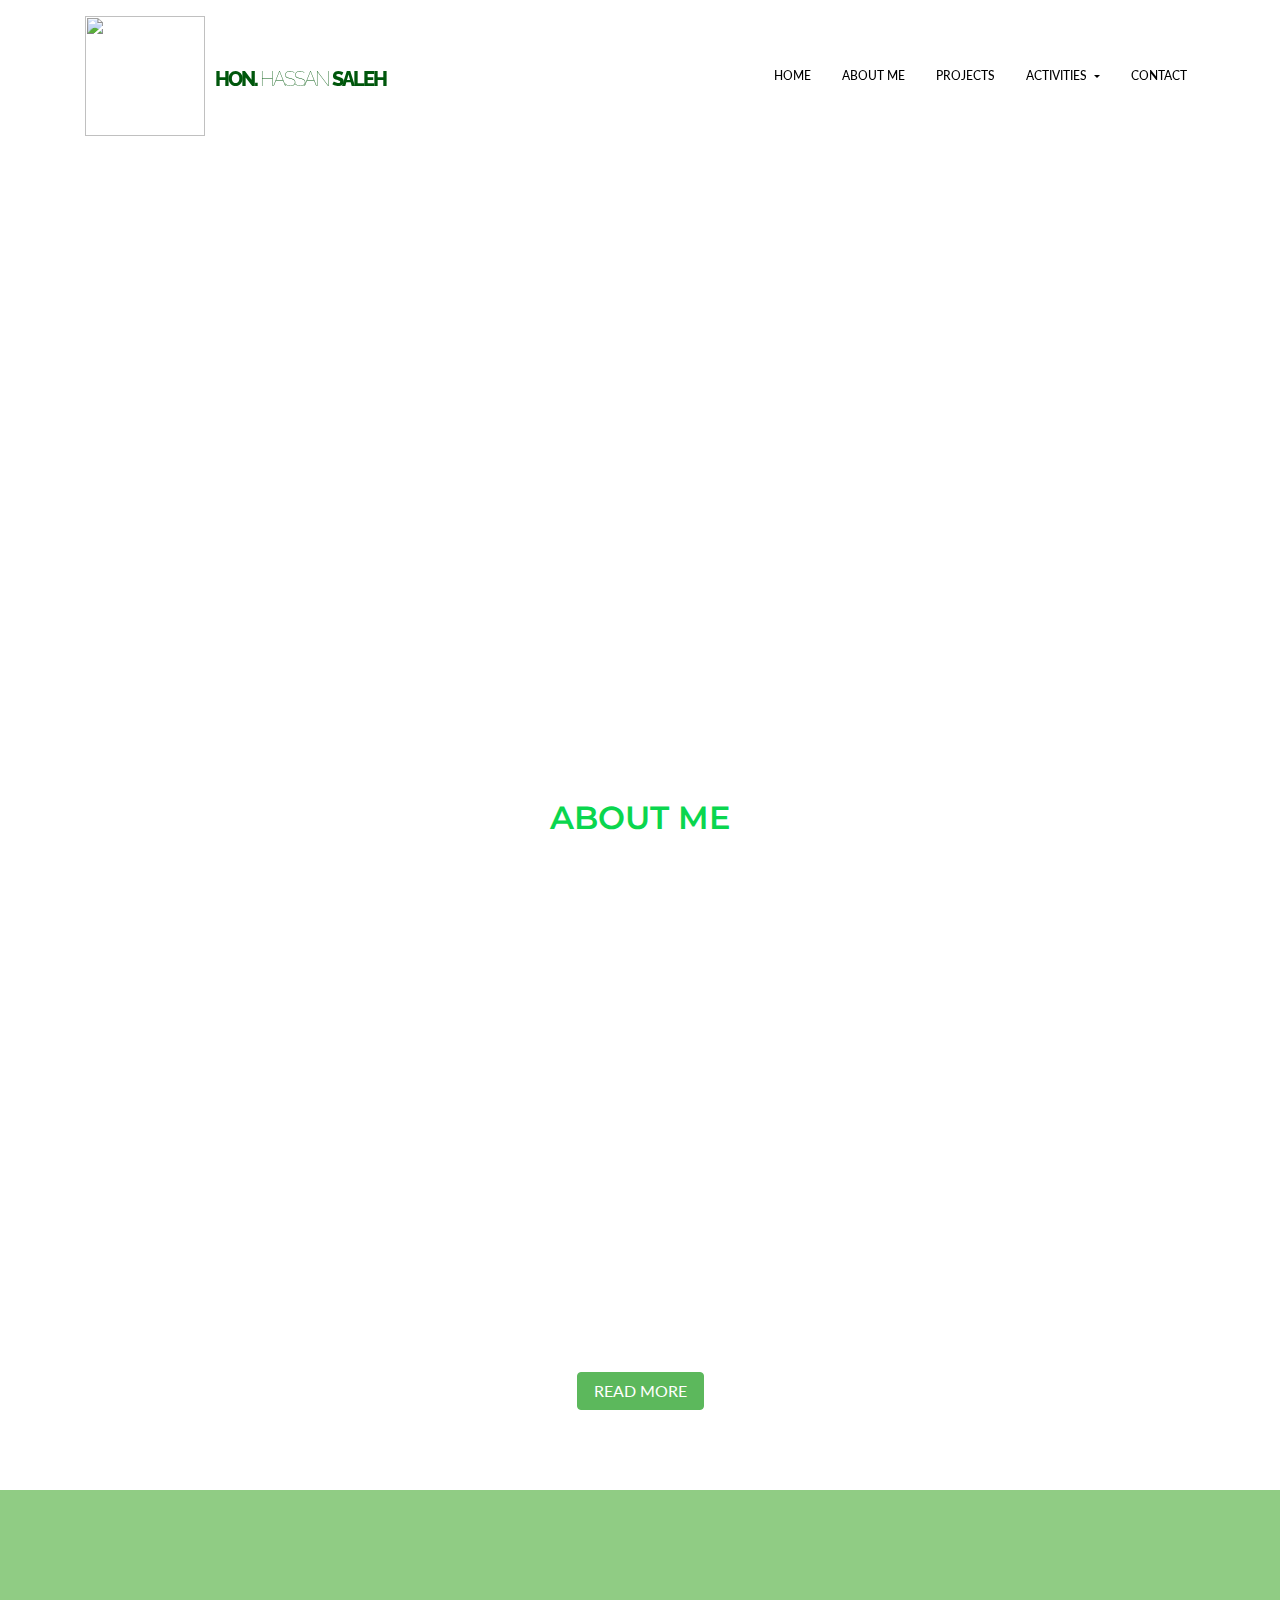
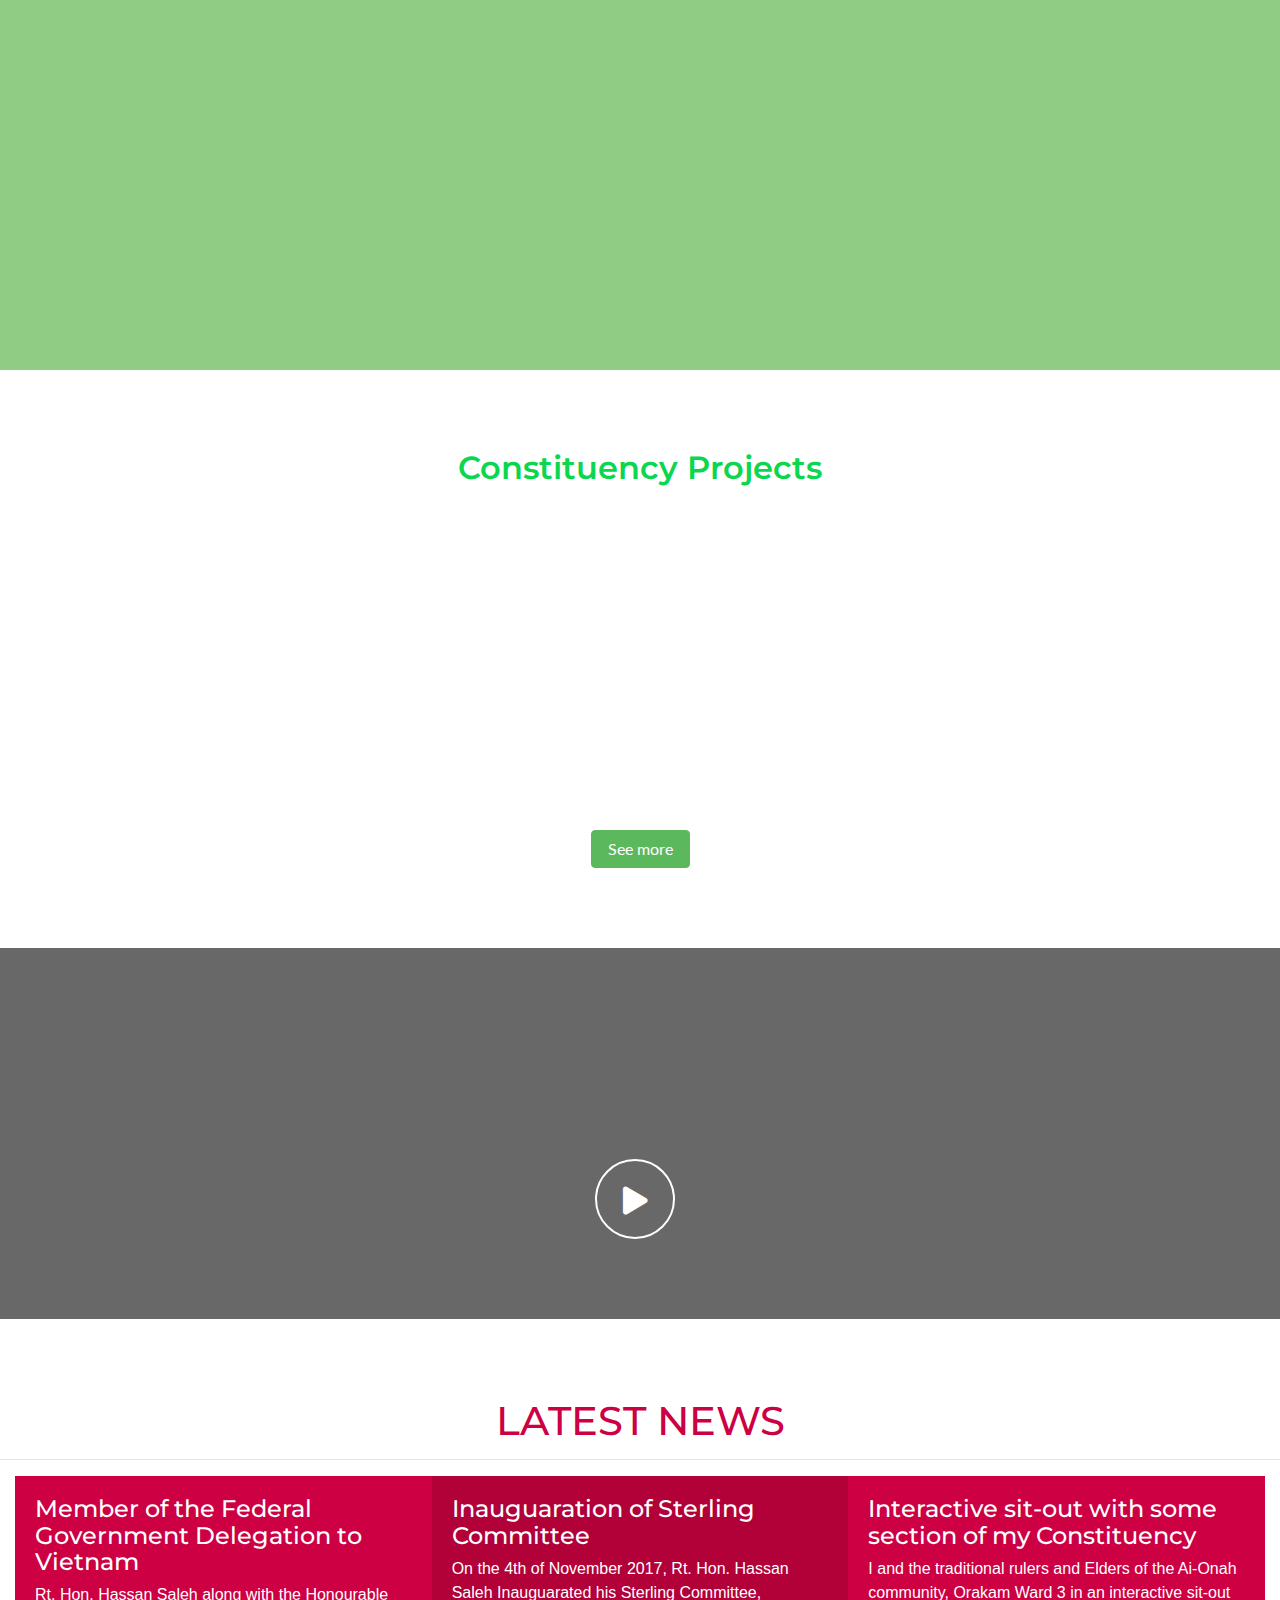
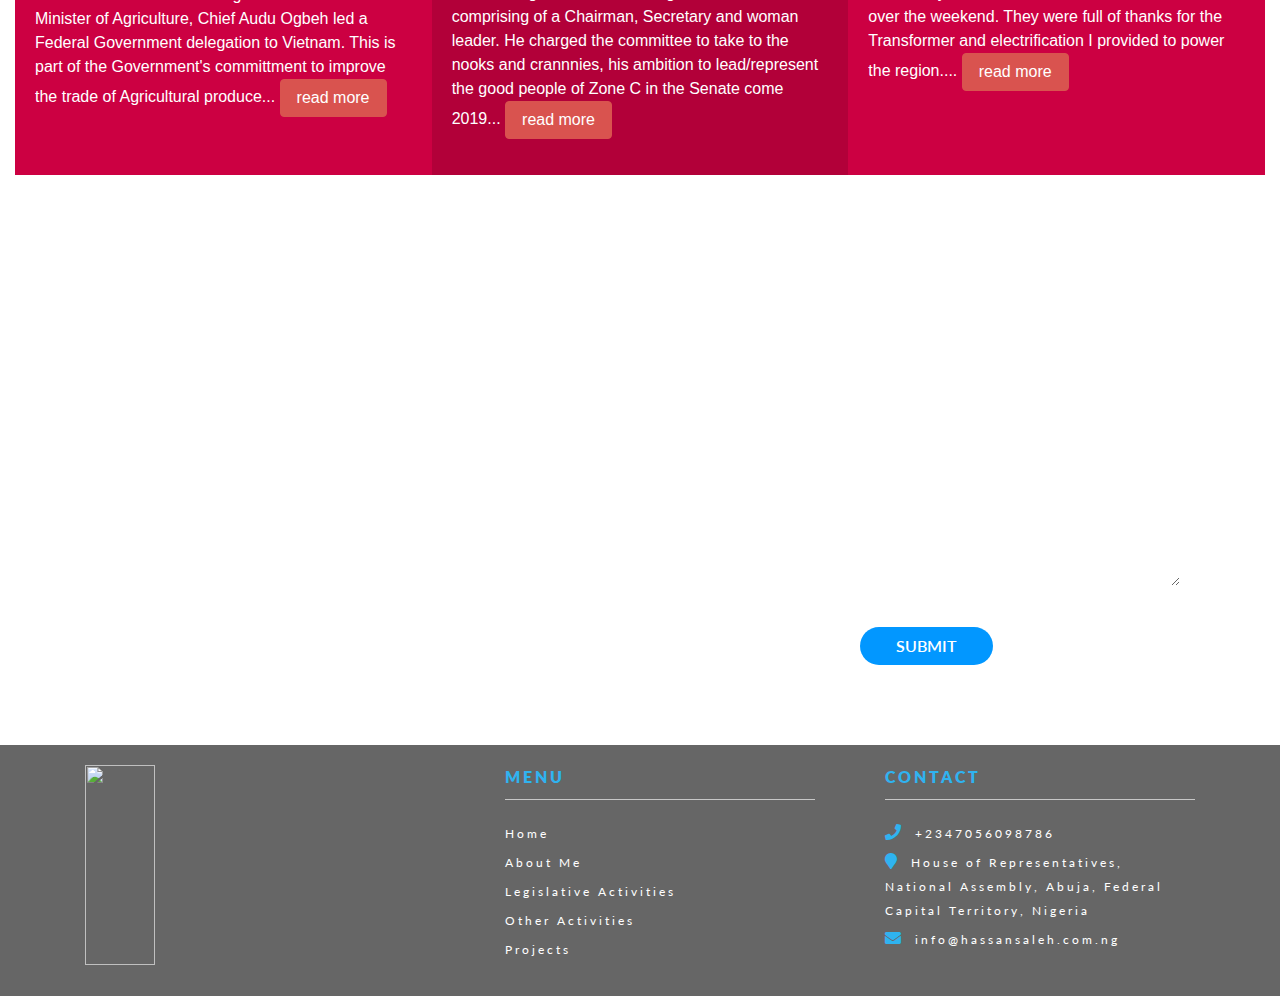
==== commit d3ba29f6: "wholesale change" ====
--- a/index.html
+++ b/index.html
@@ -1,345 +1,435 @@
 <!DOCTYPE html>
 <html lang="en">
+
 <head>
-<meta charset="utf-8">
-<meta http-equiv="X-UA-Compatible" content="IE=edge">
-<meta name="viewport" content="width=device-width, initial-scale=1, shrink-to-fit=no">
-<!-- The above 3 meta tags *must* come first in the head; any other head content must come *after* these tags -->
-<meta name="description" content="">
-<meta name="author" content="">
-<link rel="icon" href=" ">
-<title>Hassan Saleh</title>
-
-<!-- Bootstrap core CSS -->
-<link href="css/bootstrap.min.css" rel="stylesheet">
-<!-- Custom styles for this template -->
-<link href="css/custom.css" rel="stylesheet">
-
-<!-- Helper Styles -->
-<link href="css/loaders.css" rel="stylesheet">
-<link href="css/swiper.min.css" rel="stylesheet">
-<link rel="stylesheet" href="css/animate.min.css">
-<link rel="stylesheet" href="css/nivo-lightbox.css">
-<link rel="stylesheet" href="css/nivo_themes/default/default.css">
-<!-- Font Awesome Style -->
-<link href="https://maxcdn.bootstrapcdn.com/font-awesome/4.7.0/css/font-awesome.min.css" rel="stylesheet" integrity="sha384-wvfXpqpZZVQGK6TAh5PVlGOfQNHSoD2xbE+QkPxCAFlNEevoEH3Sl0sibVcOQVnN" crossorigin="anonymous">
-
+  <meta charset="utf-8">
+  <meta http-equiv="X-UA-Compatible" content="IE=edge">
+  <meta name="viewport" content="width=device-width, initial-scale=1, shrink-to-fit=no">
+  <!-- The above 3 meta tags *must* come first in the head; any other head content must come *after* these tags -->
+  <meta name="description" content="">
+  <meta name="author" content="">
+  <link rel="icon" href=" ">
+  <title>Hassan Saleh</title>
+
+  <!-- Bootstrap core CSS -->
+  <link href="css/bootstrap.min.css" rel="stylesheet">
+  <!-- Custom styles for this template -->
+  <link href="css/custom.css" rel="stylesheet">
+
+  <!-- Helper Styles -->
+  <link href="css/loaders.css" rel="stylesheet">
+  <link href="css/swiper.min.css" rel="stylesheet">
+  <link rel="stylesheet" href="css/animate.min.css">
+  <link rel="stylesheet" href="css/nivo-lightbox.css">
+  <link rel="stylesheet" href="css/nivo_themes/default/default.css">
+  <!-- Font Awesome Style -->
+  <link href="https://maxcdn.bootstrapcdn.com/font-awesome/4.7.0/css/font-awesome.min.css" rel="stylesheet" integrity="sha384-wvfXpqpZZVQGK6TAh5PVlGOfQNHSoD2xbE+QkPxCAFlNEevoEH3Sl0sibVcOQVnN"
+    crossorigin="anonymous">
+
+  <link href="https://use.fontawesome.com/releases/v5.0.2/css/all.css" rel="stylesheet">
 
 </head>
+
 <body>
 
-    <div id="fb-root"></div>
-    <script>(function(d, s, id) {
-      var js, fjs = d.getElementsByTagName(s)[0];
-      if (d.getElementById(id)) return;
-      js = d.createElement(s); js.id = id;
-      js.src = 'https://connect.facebook.net/en_US/sdk.js#xfbml=1&version=v2.11';
-      fjs.parentNode.insertBefore(js, fjs);
-    }(document, 'script', 'facebook-jssdk'));</script>
-
-<div class="loader loader-bg">
-  <div class="loader-inner ball-clip-rotate-pulse">
-    <div></div>
-    <div></div>
-  </div>
-</div>
-
-<!-- Top Navigation -->
-    <nav class="navbar navbar-toggleable-md mb-4 top-bar navbar-static-top sps sps--abv">
-      
-        <div class="container">
-      <button class="navbar-toggler navbar-toggler-right" type="button" data-toggle="collapse" data-target="#navbarCollapse1" aria-controls="navbarCollapse" aria-expanded="false" aria-label="Toggle navigation">
-        <span class="navbar-toggler-icon"></span>
-      </button>
-      <img class="img-responsive logo-img" src="img/logo1.png" height="120" width="120">      
-      <a class="navbar-brand" href="#"><span>Hon. </span>Hassan <span>Saleh</span></a>
-      
+  <!-- Top Navigation -->
+  <nav class="navbar navbar-toggleable-md mb-4 top-bar navbar-static-top sps sps--abv">
+
+    <div class="container">
+      <div class="button-bars">
+        <button class="navbar-toggler navbar-toggler-right" type="button" data-toggle="collapse" data-target="#navbarCollapse1" aria-controls="navbarCollapse"
+          aria-expanded="false" aria-label="Toggle navigation">
+          <span class="navbar-toggler-ico">
+            <i class="fas fa-bars"></i>
+          </span>
+        </button>
+      </div>
+
+      <img class="img-responsive logo-img" src="http://res.cloudinary.com/cortehz/image/upload/v1520987257/honourable/logo1.png"
+        height="120" width="120">
+      <a class="navbar-brand" href="index">
+        <span>Hon. </span>Hassan
+        <span>Saleh</span>
+      </a>
+
+
+
       <div class="collapse navbar-collapse" id="navbarCollapse1">
         <ul class="navbar-nav ml-auto">
-         <li class="nav-item"> <a class="nav-link" href="#myCarousel">HOME <span class="sr-only">(current)</span></a> </li>
-        <li class="nav-item"> <a class="nav-link" href="about.html">ABOUT ME</a> </li>
-        <li class="nav-item"> <a class="nav-link" href="#projects">PROJECTS</a> </li>
-      <li class="nav-item dropdown">
-        <a class="nav-link dropdown-toggle" href="#" id="navbarDropdown" role="button" data-toggle="dropdown" aria-haspopup="true" aria-expanded="false">
-          ACTIVITIES
-        </a>
-        <div class="dropdown-menu" aria-labelledby="navbarDropdown">
-          <a class="dropdown-item" href="plenary.html">LEGISLATIVE ACTIVITIES</a>
-          <a class="dropdown-item" href="other.html">OTHER ACTIVITIES</a>
-      </li>
-
-
-
-
-        
-
-
-
-    
-        <li class="nav-item"> <a class="nav-link" href="contact.html">CONTACT</a> </li>
-        
+          <li class="nav-item">
+            <a class="nav-link" href="index">HOME
+              <span class="sr-only">(current)</span>
+            </a>
+          </li>
+          <li class="nav-item">
+            <a class="nav-link" href="about-me">ABOUT ME</a>
+          </li>
+          <li class="nav-item">
+            <a class="nav-link" href="constituency-projects">PROJECTS</a>
+          </li>
+          <li class="nav-item dropdown">
+            <a class="nav-link dropdown-toggle" href="#" id="navbarDropdown" role="button" data-toggle="dropdown" aria-haspopup="true"
+              aria-expanded="false">
+              ACTIVITIES
+            </a>
+            <div class="dropdown-menu" aria-labelledby="navbarDropdown">
+              <a class="dropdown-item" href="plenary-activities">LEGISLATIVE ACTIVITIES</a>
+              <a class="dropdown-item" href="my-other-activities">OTHER ACTIVITIES</a>
+          </li>
+          <li class="nav-item">
+            <a class="nav-link" href="contact">CONTACT</a>
+          </li>
+
         </ul>
-        
-      </div>
-     
-            </div>
-             
-          <div class="social-div">
+
+        </div>
+
+      </div>
+
+      <!-- <div>
               <ul class="social">
                   <li>
                     <a target="_blank" href="https://www.webenlance.com/">
-                      <i class="fa fa-facebook-square" aria-hidden="true"></i>                      
+                      <i class="fab fa-facebook-square" aria-hidden="true"></i>                      
                     </a>
                   </li>
                   <li>
                     <a target="_blank" href="https://webenlance.com">
-                      <i class="fa fa-twitter-square" aria-hidden="true"></i>                      
+                      <i class="fab fa-twitter-square" aria-hidden="true"></i>                      
                     </a>
                   </li>
                 </ul>
-          </div>
-    </nav>
-
-    
-<!-- Swiper Silder
-    ================================================== --> 
-<!-- Slider main container -->
-<div class="swiper-container main-slider" id="myCarousel">
-  <div class="swiper-wrapper">
-    <div class="swiper-slide slider-bg-position" style="background:url('img/hon_plenary.png')" data-hash="slide1">
-    </div>
-    <!-- <div class="swiper-slide slider-bg-position" style="background:url('img/downloadfile.jpg')" data-hash="slide2">
+          </div> -->
+  </nav>
+
+  <!-- Swiper Silder
+    ================================================== -->
+  <!-- Slider main container -->
+  <div class="swiper-container main-slider" id="myCarousel">
+    <div class="swiper-wrapper">
+      <div class="swiper-slide slider-bg-position" style="background:url('http://res.cloudinary.com/cortehz/image/upload/v1520987259/honourable/hon_plenary.png')"
+        data-hash="slide1">
+      </div>
+      <!-- <div class="swiper-slide slider-bg-position" style="background:url('img/downloadfile.jpg')" data-hash="slide2">
       <h2>Happiness is nothing more than good health and a bad memory</h2>
     </div> -->
+    </div>
+    <!-- Add Pagination -->
+    <div class="swiper-pagination"></div>
+    <!-- Add Navigation -->
+    <!-- <div class="swiper-button-prev"><i class="fa fa-chevron-left"></i></div>
+  <div class="swiper-button-next"><i class="fa fa-chevron-right"></i></div> -->
   </div>
-  <!-- Add Pagination -->
-  <div class="swiper-pagination"></div>
-  <!-- Add Navigation -->
-  <!-- <div class="swiper-button-prev"><i class="fa fa-chevron-left"></i></div>
-  <div class="swiper-button-next"><i class="fa fa-chevron-right"></i></div> -->
-</div>
-
-<!-- Benefits
-    ================================================== -->
-<section class="service-sec" id="about">
-  <div class="container">
-    <div class="row">
+
+  <!-- Benefits
+    ================================================== -->
+  <section class="service-sec" id="about">
+    <div class="container">
+      <div class="row">
         <div class="col-md-12">
-            <div class="heading text-md-center text-xs-center">
-      <h2>ABOUT ME</h2>
-    </div>
-        </div>
-      <div class="col-md-8">
-        <div class="row">
-            <div class="col-md-6 text-sm-center service-block"> <i class="fa fa-flag" aria-hidden="true"></i>
-          <h3>National Assignment</h3>
-          <p>Serving the Nation as a Member of the House of Representatives, 8th Nigerian National Assembly</p>
-        </div>
-        <div class="col-md-6 text-sm-center service-block"> <i class="fa fa-location-arrow" aria-hidden="true" style="color: red"></i>
-          <h3>Constituency</h3>
-          <p>I am privileged to hail from the beautiful and blessed Ado/Ogbadibo/Okpokwu Federal Constituency, Benue State.</p>
-        </div>
-        <div class="col-md-6 text-sm-center service-block"> <i class="fa fa-graduation-cap" aria-hidden="true"></i>
-          <h3>Education</h3>
-          <p>A graduate of Political Science from the prestigious University of Jos, Plateau State, Nigeria.</p>
-        </div>
-        <div class="col-md-6 text-sm-center service-block"> <i class="fa fa-eye" aria-hidden="true" style="color:#000"></i>
-          <h3>Vision</h3>
-          <p>To help build the Nigeria of our dreams. A Nigeria where good governance, transparency and Unity reigns.</p>
-        </div>
-        </div>
-      </div>
-      <div class="col-md-4"> <img src="img/pix4.jpg" class="img-fluid" /> </div>
-    </div>
-    <!-- /.row --> 
-    <div class="about-read">
-            <a class="btn btn-success ml-auto about-read" href="about.html">READ MORE</a>      
-    </div>
-
-  </div>
-</section>
-
-<!-- About 
-    ================================================== -->
-<section class="about-sec parallax-section" id="">
-  <div class="container">
-    <div class="row">
-      <div class="col-md-3">
-        <h2><small></small><br>
-          My Ideology</h2>
-      </div>
-      <div class="col-md-4">
-        <p>I believe that as Public Servants, we owe it to the people to actually serve, to bring to the fore, the interest of the people and leave behind every selfish or parochial agenda. To represent, to lead
-           and also to follow. Follow the people so as to know their needs, put their shoes on to know exactly where it hurts.</p>
-        <p>The people of Ado/Ogbadibo/Okpokwu are my top most priority at every point. They are the reason I'm at the Lower Chambers of the National Assembly, the reason I deem fit to stand up and be heard. I intend to continue in such realm. </p>
-      </div>
-      <div class="col-md-4">
-        <p>Our greatest joy as public servants should lie in the fact that our constituents lack not the most basic of amenities, like pipe borne water, electricity, food, access to quality education. If as representatives, we can start by making sure these basic needs are first met, the Nigeria of our dreams is well on it's way to being built.</p>
-<p>It is my intention to be part of Nigeria's success story, to be part of the good bunch that changed the course of our beloved Country. <br>God bless NIGERIA!! </p>
-
-      </div>
-    </div>
-  </div>
-</section>
-
-<!-- BLOG
-    ================================================== -->
-
-<section class="blog-sec" id="projects">
-  <div class="container">
+          <div class="heading text-md-center text-xs-center wow bounce" data-wow-duration="3s" data-wow-iteration="5">
+            <h2>ABOUT ME</h2>
+          </div>
+        </div>
+        <div class="col-md-8">
+          <div class="row">
+            <div class="col-md-6 text-sm-center service-block wow bounceInLeft" data-wow-duration="2s">
+              <i class="fa fa-flag" aria-hidden="true"></i>
+              <h3>National Assignment</h3>
+              <p>Serving the Nation as a Member of the House of Representatives, 8th Nigerian National Assembly</p>
+            </div>
+            <div class="col-md-6 text-sm-center service-block wow bounceInRight" data-wow-duration="2s">
+              <i class="fa fa-location-arrow" aria-hidden="true" style="color: red"></i>
+              <h3>Constituency</h3>
+              <p>I am privileged to hail from the beautiful and blessed Ado/Ogbadibo/Okpokwu Federal Constituency, Benue State.</p>
+            </div>
+            <div class="col-md-6 text-sm-center service-block wow rubberBand" data-wow-duration="2s">
+              <i class="fa fa-graduation-cap" aria-hidden="true"></i>
+              <h3>Education</h3>
+              <p>A graduate of Political Science from the prestigious University of Jos, Plateau State, Nigeria.</p>
+            </div>
+            <div class="col-md-6 text-sm-center service-block wow rubberBand" data-wow-duration="2s">
+              <i class="fa fa-eye" aria-hidden="true" style="color:#000"></i>
+              <h3>Vision</h3>
+              <p>To help build the Nigeria of our dreams. A Nigeria where good governance, transparency and Unity reigns.</p>
+            </div>
+          </div>
+        </div>
+        <div class="col-md-4 wow pulse">
+          <img src="http://res.cloudinary.com/cortehz/image/upload/v1520984119/honourable/Pix4.jpg" class="img-fluid" /> </div>
+      </div>
+      <!-- /.row -->
+      <div class="about-read">
+        <a class="btn btn-success ml-auto about-read" href="about-me">READ MORE</a>
+      </div>
+
+    </div>
+  </section>
+
+  <!-- About 
+    ================================================== -->
+  <section class="about-sec parallax-section" id="">
+    <div class="container">
       <div class="row">
-          <div class="col-md-12">
-    <div class="heading text-md-center text-xs-center">
-      <h2>Constituency Projects</h2>
-    </div>
-    </div>
-      <div class="col-md-4 blog-box">
-        <div class="blog-image-block"> <img src="img/mdgs.jpg" alt="" class="img-fluid"> </div>
-        <h3 class="blog-title"><a href="#">Hospital Buildings</a></h3>
-
-      </div>
-      <div class="col-md-4 blog-box">
-        <div class="blog-image-block"> <img src="img/mdgs1.jpg" alt="" class="img-fluid"> </div>
-        <h3 class="blog-title"><a href="#">Educational Supplies</a></h3>
-
-      </div>
-      <div class="col-md-4 blog-box">
-        <div class="blog-image-block"> <img src="img/mdgs2.jpg" alt="" class="img-fluid"> </div>
-        <h3 class="blog-title"><a href="#">Stocked Computer Labs</a></h3>
-
-      </div> 
-     
-        
-
-    </div>
-    <div class="center">
-        <a href="projects.html" class="btn btn-success btn-large">See more</a>
-   </div>
-  </div>
-</section>
-
-<!-- VIDEO
-    ================================================== -->
-<section class="video-sec parallax-section" id="representation">
-  <div class="overlay"></div>
-  <div class="container">
-    <div class="row">
-      <div class="col-md-12">
-        <h2 class="wow fadeInUp" data-wow-delay="0.5s">Watch my Plenary contributions<small>I make myself heard, by doing so the voice of my people are heard.</small></h2>
-        <a href="plenary.html" ><i class="fa fa-play"></i></a> </div>
-    </div>
-  </div>
-</section>
-
-<!-- LATEST NEWS -->
-<section class="latest-news" id="">
-  <h1 class="text-center">LATEST NEWS</h1>
-  <hr>
-    <div class="container-fluid latest">
-        <div class="box">
-          <h4>Member of the Federal Government Delegation to Vietnam</h4>
-            <p>
-              Rt. Hon. Hassan Saleh along with the Honourable Minister of Agriculture, Chief Audu Ogbeh led a 
-               Federal Government delegation to Vietnam. This is part of the Government's committment to improve the 
-               trade of Agricultural produce...
-               <a class="btn btn-danger ml-auto">read more</a>
-        
-            </p>
-
-        </div>
-       
-        <div class="box middle">
-            <h4>Inauguaration of Sterling Committee</h4>
-            <p>On the 4th of November 2017, Rt. Hon. Hassan Saleh Inauguarated his Sterling Committee, comprising of a Chairman, Secretary and 
-              woman leader. He charged the committee to take to the nooks and crannnies, his ambition to lead/represent the good people of Zone C in the Senate come 
-              2019... 
-              <a class="btn btn-danger ml-auto">read more</a> 
-            </p>
-            
-        </div>
-
-
-        <div class="box">
-            <h4>Interactive sit-out with some section of my Constituency</h4>
-            <p>I and the traditional rulers and Elders of the Ai-Onah community, Orakam Ward 3 in an interactive sit-out over the weekend. 
-              They were full of thanks for the Transformer and electrification I provided to power the region....  
-              <a class="btn btn-danger ml-auto">read more</a>
-            </p>
-            
-        </div>
-</section>
-
-
-<!-- CONTACT -->
-<section class="contact-sec" id="contact">
-  <div class="container">
-    <h2>Get in Touch</h2>
-    <div class="row">
-      <div class="col-md-4">
-        <div class="form-group">
-          <label for="exampleName">Name</label>
-          <input type="text" class="form-control" id="exampleName" aria-describedby="emailHelp">
-        </div>
-      </div>
-      <div class="col-md-4">
-        <div class="form-group">
-          <label for="examplePhone">Phone Number</label>
-          <input type="text" class="form-control" id="examplePhone" aria-describedby="emailHelp">
-        </div>
-      </div>
-      <div class="col-md-4">
-        <div class="form-group">
-          <label for="exampleInputEmail1">Email address</label>
-          <input type="email" class="form-control" id="exampleInputEmail1" aria-describedby="emailHelp">
-
-      </div>
-      <div class="col-md-12">
-        <label for="exampleTextarea">Enter your Message</label>
-        <textarea class="form-control" id="exampleTextarea" rows="3"></textarea>
-      </div>
-      <div class="col-md-12 text-xs-center action-block"> <a href="#" class="btn btn-capsul btn-aqua">Submit</a> </div>
-    </div>
-  </div>
-</section>
-<footer>
-  <div class="container">
-    <div class="row">
-      <div class="col-md-12 col-sm-12 footer-new" >
-        <ul>
-          <li><a href="#">Home</a></li>
-          <li><a href="#">About</a></li>
-          <li><a href="#">Legislative Activities</a></li>
-           <li><a href="#">Contact</a></li>
-                             <li class="social-li">
-                    <a target="_blank" href="https://www.webenlance.com/">
-                      <i class="fa fa-facebook-square" aria-hidden="true"></i>                      
-                    </a>
-                  </li>
-                  <li class="social-li">
-                    <a target="_blank" href="https://webenlance.com">
-                      <i class="fa fa-twitter-square" aria-hidden="true"></i>                      
-                    </a>
-                  </li>
-        </ul>
-      </div>
-  <hr>
-  </div>
-</div>
-</footer>
-
-<!-- Bootstrap core JavaScript
-    ================================================== --> 
-<!-- Placed at the end of the document so the pages load faster --> 
-<script src="js/jquery.min.js" ></script> 
-<script src="js/bootstrap.min.js"></script> 
-<script src="js/scrollPosStyler.js"></script> 
-<script src="js/swiper.min.js"></script> 
-<script src="js/isotope.min.js"></script> 
-<script src="js/nivo-lightbox.min.js"></script> 
-<script src="js/wow.min.js"></script> 
-<script src="js/core.js"></script> 
-
-<!-- IE10 viewport hack for Surface/desktop Windows 8 bug --> 
-<script src="../../assets/js/ie10-viewport-bug-workaround.js"></script>
+        <div class="col-md-3 wow rotateInDownLeft" data-wow-duration="2s">
+          <h2>
+            <small></small>
+            <br> My Ideology</h2>
+        </div>
+        <div class="col-md-4 wow flipInY" data-wow-duration="2s">
+          <p>I believe that as Public Servants, we owe it to the people to actually serve, to bring to the fore, the interest
+            of the people and leave behind every selfish or parochial agenda. To represent, to lead and also to follow. Follow
+            the people so as to know their needs, put their shoes on to know exactly where it hurts.</p>
+          <p>The people of Ado/Ogbadibo/Okpokwu are my top most priority at every point. They are the reason I'm at the Lower
+            Chambers of the National Assembly, the reason I deem fit to stand up and be heard. I intend to continue in such
+            realm. </p>
+        </div>
+        <div class="col-md-4 wow flipInX" data-wow-duration="2s">
+          <p>Our greatest joy as public servants should lie in the fact that our constituents lack not the most basic of amenities,
+            like pipe borne water, electricity, food, access to quality education. If as representatives, we can start by
+            making sure these basic needs are first met, the Nigeria of our dreams is well on it's way to being built.</p>
+          <p>It is my intention to be part of Nigeria's success story, to be part of the good bunch that changed the course
+            of our beloved Country.
+            <br>God bless NIGERIA!! </p>
+
+        </div>
+      </div>
+    </div>
+  </section>
+
+  <!-- BLOG
+    ================================================== -->
+
+  <section class="blog-sec" id="projects">
+    <div class="container">
+      <div class="row">
+        <div class="col-md-12">
+          <div class="heading text-md-center text-xs-center">
+            <h2>Constituency Projects</h2>
+          </div>
+        </div>
+        <div class="col-md-4 blog-box wow bounceInLeft" data-wow-duration="2s">
+          <div class="blog-image-block">
+            <img src="http://res.cloudinary.com/cortehz/image/upload/v1520984109/honourable/Mdgs.jpg" alt="" class="img-fluid"> </div>
+          <h3 class="blog-title">
+            <a href="constituency-projects">Hospital Buildings</a>
+          </h3>
+
+        </div>
+        <div class="col-md-4 blog-box wow slideInDown" data-wow-duration="2s">
+          <div class="blog-image-block">
+            <img src="http://res.cloudinary.com/cortehz/image/upload/v1520984113/honourable/mdgs1.jpg" alt="" class="img-fluid"> </div>
+          <h3 class="blog-title">
+            <a href="constituency-projects">Educational Supplies</a>
+          </h3>
+
+        </div>
+        <div class="col-md-4 blog-box wow bounceInLeft" data-wow-duration="2s">
+          <div class="blog-image-block">
+            <img src="http://res.cloudinary.com/cortehz/image/upload/v1520984111/honourable/mdgs2.jpg" alt="" class="img-fluid"> </div>
+          <h3 class="blog-title">
+            <a href="constituency-projects">Stocked Computer Labs</a>
+          </h3>
+
+        </div>
+
+        <div class="col-md-4 blog-box wow bounceInLeft" data-wow-duration="2s">
+          <div class="blog-image-block">
+            <img src="http://res.cloudinary.com/cortehz/image/upload/v1520988557/honourable/trans3.jpg" alt="" class="img-fluid"> </div>
+          <h3 class="blog-title">
+            <a href="constituency-projects">500KVA Transformers at Afiam Community</a>
+          </h3>
+
+        </div>
+        <div class="col-md-4 blog-box wow slideInUp" data-wow-duration="2s">
+          <div class="blog-image-block ">
+            <img src="http://res.cloudinary.com/cortehz/image/upload/v1520988553/honourable/trans2.jpg" alt=" " class="img-fluid "> </div>
+          <h3 class="blog-title ">
+            <a href="constituency-projects">500KVA Transformer and Electrification of Ijigban Community</a>
+          </h3>
+
+        </div>
+        <div class="col-md-4 blog-box wow bounceInLeft " data-wow-duration="2s ">
+          <div class="blog-image-block ">
+            <img src="http://res.cloudinary.com/cortehz/image/upload/v1520988553/honourable/trans5.jpg" alt=" " class="img-fluid "> </div>
+          <h3 class="blog-title ">
+            <a href="constituency-projects">500KVA Transformers at Efugo Community</a>
+          </h3>
+
+        </div>
+      </div>
+      <div class="center ">
+        <a href="constituency-projects " class="btn btn-success btn-large ">See more</a>
+      </div>
+    </div>
+  </section>
+
+  <!-- VIDEO
+    ================================================== -->
+  <section class="video-sec parallax-section " id="representation ">
+    <div class="overlay "></div>
+    <div class="container ">
+      <div class="row ">
+        <div class="col-md-12 ">
+          <h2 class="wow fadeInUp " data-wow-delay="0.5s ">Watch my Plenary contributions
+            <small>I make myself heard, by doing so the voice of my people are heard.</small>
+          </h2>
+          <a href="plenary-activities ">
+            <i class="fa fa-play "></i>
+          </a>
+        </div>
+      </div>
+    </div>
+  </section>
+
+  <!-- LATEST NEWS -->
+  <section class="latest-news " id=" ">
+    <h1 class="text-center ">LATEST NEWS</h1>
+    <hr>
+    <div class="container-fluid latest ">
+      <div class="box ">
+        <h4>Member of the Federal Government Delegation to Vietnam</h4>
+        <p>
+          Rt. Hon. Hassan Saleh along with the Honourable Minister of Agriculture, Chief Audu Ogbeh led a Federal Government delegation
+          to Vietnam. This is part of the Government's committment to improve the trade of Agricultural produce...
+          <a class="btn btn-danger ml-auto ">read more</a>
+
+        </p>
+
+      </div>
+
+      <div class="box middle ">
+        <h4>Inauguaration of Sterling Committee</h4>
+        <p>On the 4th of November 2017, Rt. Hon. Hassan Saleh Inauguarated his Sterling Committee, comprising of a Chairman,
+          Secretary and woman leader. He charged the committee to take to the nooks and crannnies, his ambition to lead/represent
+          the good people of Zone C in the Senate come 2019...
+          <a class="btn btn-danger ml-auto ">read more</a>
+        </p>
+
+      </div>
+
+
+      <div class="box ">
+        <h4>Interactive sit-out with some section of my Constituency</h4>
+        <p>I and the traditional rulers and Elders of the Ai-Onah community, Orakam Ward 3 in an interactive sit-out over the
+          weekend. They were full of thanks for the Transformer and electrification I provided to power the region....
+          <a class="btn btn-danger ml-auto ">read more</a>
+        </p>
+
+      </div>
+  </section>
+
+
+  <!-- CONTACT -->
+  <section class="contact-sec " id="contact ">
+    <div class="container ">
+      <h2>Get in Touch</h2>
+      <div class="row ">
+        <div class="col-md-4 ">
+          <div class="form-group ">
+            <label for="exampleName ">Name</label>
+            <input type="text " class="form-control " id="exampleName " aria-describedby="emailHelp ">
+          </div>
+        </div>
+        <div class="col-md-4 ">
+          <div class="form-group ">
+            <label for="examplePhone ">Phone Number</label>
+            <input type="text " class="form-control " id="examplePhone " aria-describedby="emailHelp ">
+          </div>
+        </div>
+        <div class="col-md-4 ">
+          <div class="form-group ">
+            <label for="exampleInputEmail1 ">Email address</label>
+            <input type="email " class="form-control " id="exampleInputEmail1 " aria-describedby="emailHelp ">
+
+          </div>
+          <div class="col-md-12 ">
+            <label for="exampleTextarea ">Enter your Message</label>
+            <textarea class="form-control " id="exampleTextarea " rows="3 "></textarea>
+          </div>
+          <div class="col-md-12 text-xs-center action-block ">
+            <a href="# " class="btn btn-capsul btn-aqua ">Submit</a>
+          </div>
+        </div>
+      </div>
+  </section>
+  <footer>
+    <div class="container ">
+      <div class="row ">
+
+        <div class="col-md-4 col-sm-6 col-xs-12 ">
+          <span class="logo ">
+            <img class="img-responsive " src="http://res.cloudinary.com/cortehz/image/upload/v1520981293/mace_jqvqs9.png
+          " width="70px " height="200px ">
+          </span>
+        </div>
+
+        <div class="col-md-4 col-sm-6 col-xs-12 ">
+          <ul class="menu ">
+            <span>Menu</span>
+            <li>
+              <a href="index ">Home</a>
+            </li>
+
+            <li>
+              <a href="about-me">About Me</a>
+            </li>
+
+            <li>
+              <a href="plenary-activities ">Legislative Activities</a>
+            </li>
+
+            <li>
+              <a href="my-other-activities">Other Activities</a>
+            </li>
+
+            <li>
+              <a href="constituency-projects ">Projects</a>
+            </li>
+          </ul>
+        </div>
+
+        <div class="col-md-4 col-sm-6 col-xs-12 ">
+          <ul class="adress ">
+            <span>Contact</span>
+            <li>
+              <i class="fa fa-phone " aria-hidden="true "></i>
+              <a href="contact">+2347056098786</a>
+            </li>
+            <li>
+              <i class="fa fa-map-marker " aria-hidden="true "></i>
+              <a href="contact">House of Representatives, National Assembly, Abuja, Federal Capital Territory, Nigeria</a>
+            </li>
+            <li>
+              <i class="fa fa-envelope " aria-hidden="true "></i>
+              <a href="mailto:">info@hassansaleh.com.ng</a>
+            </li>
+          </ul>
+        </div>
+
+
+      </div>
+    </div>
+  </footer>
+
+  <!-- Bootstrap core JavaScript
+    ================================================== -->
+  <!-- Placed at the end of the document so the pages load faster -->
+  <script src="js/jquery.min.js "></script>
+  <script src="js/bootstrap.min.js "></script>
+  <script src="js/scrollPosStyler.js "></script>
+  <script src="js/swiper.min.js "></script>
+  <script src="js/isotope.min.js "></script>
+  <script src="js/nivo-lightbox.min.js "></script>
+  <script src="js/wow.min.js "></script>
+  <script>
+    new WOW().init();
+  </script>
+
+  <script src="js/core.js "></script>
+
+  <!-- IE10 viewport hack for Surface/desktop Windows 8 bug -->
+  <script src="../../assets/js/ie10-viewport-bug-workaround.js "></script>
 </body>
-</html>
+
+</html>--- a/css/custom.css
+++ b/css/custom.css
@@ -1,243 +1,247 @@
-@import url('https://fonts.googleapis.com/css?family=Montserrat:400,700');
-@import url('https://fonts.googleapis.com/css?family=Lato:300,400,700');
-@import url('https://fonts.googleapis.com/css?family=Raleway:100,800');
+@import url("https://fonts.googleapis.com/css?family=Montserrat:400,700");
+@import url("https://fonts.googleapis.com/css?family=Lato:300,400,700");
+@import url("https://fonts.googleapis.com/css?family=Raleway:100,800");
 /* GLOBAL STYLES
 -------------------------------------------------- */
 /* Padding below the footer and lighter body text */
 
 body {
-	color: #5a5a5a;
-	font-family: 'Lato', sans-serif;
-}
-h1, h2, h3, h4, h5 {
-	font-family: 'Montserrat', sans-serif;
-}
-
-img, video, embed, object{
-	max-width: 100%;
+  color: #5a5a5a;
+  font-family: "Lato", sans-serif;
+}
+h1,
+h2,
+h3,
+h4,
+h5 {
+  font-family: "Montserrat", sans-serif;
+}
+
+img,
+video,
+embed,
+object {
+  max-width: 100%;
 }
 .parallax-section {
-	background-attachment: fixed!important;
+  background-attachment: fixed !important;
 }
 .btn-capsul {
-	border-radius: 30px;
+  border-radius: 30px;
 }
 .btn-aqua {
-	background: #0297FF;
-	color: #fff;
+  background: #0297ff;
+  color: #fff;
 }
 .btn-aqua:hover {
-	background: #10629b;
-	color: #fff;
+  background: #10629b;
+  color: #fff;
 }
 .btn-dark-blue {
-	background: #0C242E;
-	color: #fff;
+  background: #0c242e;
+  color: #fff;
 }
 .btn-dark-blue:hover {
-	background: #063d28;
-	color: #fff;
+  background: #063d28;
+  color: #fff;
 }
 .btn-transparent-white {
-	border: 2px solid #fff;
-	color: #fff;
-}
-.btn-transparent-white:hover, .btn-transparent-white:focus {
-	background: #fff;
-	color: #0297FF
+  border: 2px solid #fff;
+  color: #fff;
+}
+.btn-transparent-white:hover,
+.btn-transparent-white:focus {
+  background: #fff;
+  color: #0297ff;
 }
 .relative-box {
-	position: relative
+  position: relative;
 }
 section {
-	float: left;
-	width: 100%;
-	padding: 80px 0;
+  float: left;
+  width: 100%;
+  padding: 80px 0;
 }
 /* Loader
 -------------------------------------------------- */
 
 .loaders {
-	width: 100%;
-	box-sizing: border-box;
-	display: flex;
-	flex: 0 1 auto;
-	flex-direction: row;
-	flex-wrap: wrap;
+  width: 100%;
+  box-sizing: border-box;
+  display: flex;
+  flex: 0 1 auto;
+  flex-direction: row;
+  flex-wrap: wrap;
 }
 .loaders .loader {
-	box-sizing: border-box;
-	display: flex;
-	flex: 0 1 auto;
-	flex-direction: column;
-	flex-grow: 1;
-	flex-shrink: 0;
-	flex-basis: 25%;
-	max-width: 25%;
-	height: 200px;
-	align-items: center;
-	justify-content: center;
+  box-sizing: border-box;
+  display: flex;
+  flex: 0 1 auto;
+  flex-direction: column;
+  flex-grow: 1;
+  flex-shrink: 0;
+  flex-basis: 25%;
+  max-width: 25%;
+  height: 200px;
+  align-items: center;
+  justify-content: center;
 }
 .loader {
-	display: table;
-	height: 100%;
-	position: fixed;
-	width: 100%;
-	z-index: 1200;
+  display: table;
+  height: 100%;
+  position: fixed;
+  width: 100%;
+  z-index: 1200;
 }
 .loader-bg {
-	background: #0297FF;
+  background: #0297ff;
 }
 .loader-inner {
-	display: table-cell;
-	text-align: center;
-	vertical-align: middle;
+  display: table-cell;
+  text-align: center;
+  vertical-align: middle;
 }
 
 .loader .ball-clip-rotate-pulse {
-    left: 50%;
-    position: absolute;
-    top: 50%;
+  left: 50%;
+  position: absolute;
+  top: 50%;
 }
 /* TOP HEADER
 -------------------------------------------------- */
 .social {
-	transform: translate(0, 10);
-}
-.social li{
-	 display: inline;
-	 list-style-type: none;
-	 font-size: 2em;
-	 color: white;
- }
-
- .social i{
-	color: #666;
+  transform: translate(0, 10);
+}
+.social li {
+  display: inline;
+  list-style-type: none;
+  font-size: 2em;
+  color: white;
+}
+
+.social i {
+  color: #666;
 }
 .navbar.top-bar {
-	border-radius: 0;
-	padding: 16px 0;
-	z-index: 16;
-	
+  border-radius: 0;
+  padding: 16px 0;
+  z-index: 16;
 }
 .navbar-toggler {
-		cursor: pointer;
-		position: fixed;
-		right: 15px;
-		top: 50px;
-		color: #585c5f;
-		font-size: 1.5em;
-		z-index: 20;
-		padding: 0 7px;
-		border-radius: 4px;
-		background: #fff;
+  cursor: pointer;
+  position: fixed;
+  right: 15px;
+  top: 50px;
+  color: #585c5f;
+  font-size: 1.5em;
+  z-index: 20;
+  padding: 0 7px;
+  border-radius: 4px;
+  background: #fff;
 }
 .sps {
-	padding: 1em .5em;
-	position: fixed;
-	top: 0;
-	left: 0;
-	transition: all 0.25s ease;
-	width: 100%;
+  padding: 1em 0.5em;
+  position: fixed;
+  top: 0;
+  left: 0;
+  transition: all 0.25s ease;
+  width: 100%;
 }
 .sps--abv {
-	background-color: rgba(255, 255, 255, 0.6);
-	color: #000;
+  background-color: rgba(255, 255, 255, 0.6);
+  color: #000;
 }
 .sps--blw {
-	background-color: #fff;
-	color: #fff;
+  background-color: #fff;
+  color: #fff;
 }
 .top-bar a.navbar-brand {
-	color: rgb(0, 87, 12);
-	/* font-size: 26px; */
-	font-weight: 400;
-	padding: 5px 0 0 10px;
-	text-transform: uppercase;
-	font-family: 'Raleway', 'Lato';
-	font-weight: 100;
-	letter-spacing: -2px;
-	
+  color: rgb(0, 87, 12);
+  /* font-size: 26px; */
+  font-weight: 400;
+  padding: 5px 0 0 10px;
+  text-transform: uppercase;
+  font-family: "Raleway", "Lato";
+  font-weight: 100;
+  letter-spacing: -2px;
 }
 .sps--blw.top-bar a.navbar-brand {
-	color: #000;
+  color: #000;
 }
 .top-bar a.navbar-brand span {
-	font-weight: 800;
-	letter-spacing: -2px;
+  font-weight: 800;
+  letter-spacing: -2px;
 }
 .top-bar .nav-link {
-	color:#000;
-	font-size: 12px;
-	font-weight: 500;
-	padding: 12px 18px;
-	margin-left: 15px;
-	
+  color: #000;
+  font-size: 12px;
+  font-weight: 500;
+  padding: 12px 18px;
+  margin-left: 15px;
 }
 .sps--blw.top-bar .nav-link {
-	color: #000
+  color: #000;
 }
 .top-bar .navbar-nav .nav-item {
-	margin: 0
+  margin: 0;
 }
 
 .top-bar .navbar-collapse.show .navbar-nav .nav-item {
-	background: rgba(255, 255, 255, 0.0);
-	padding: 2%;
-}
-
-.top-bar .nav-link:hover, .top-bar .nav-item.active a {
-	color: #fff;
-	background: #0ad64e;
-	border-radius: 40px;
-	transition: 1s;
-	
-}
-
-.sps--blw.top-bar .nav-link:hover, .sps--blw.top-bar .nav-item.active a {
-	color: #fff;
-	background: #0ad64e;
-	border-radius: 40px;
-	transition: 1s;
+  background: rgba(255, 255, 255, 0);
+  padding: 2%;
+}
+
+.top-bar .nav-link:hover,
+.top-bar .nav-item.active a {
+  color: #fff;
+  background: #0ad64e;
+  border-radius: 40px;
+  transition: 1s;
+}
+
+.sps--blw.top-bar .nav-link:hover,
+.sps--blw.top-bar .nav-item.active a {
+  color: #fff;
+  background: #0ad64e;
+  border-radius: 40px;
+  transition: 1s;
 }
 /* #navbarCollapse1.navbar-collapse.collapse.show{
 	background: rgba(255,255,255,0.6)
 } */
 
-.nav-item:active{
-	background: #0ad64e
-}
-
-
-.footer-new li{
-	display: block;
-	float: left;
-	padding: 1%;
-}
-
-.social-li{
-	font-size: 2em;
-}
-
-.about-read{
-	margin:0 auto;
-	display: flex;
-	align-content: right;
-	align-self: right;
-}
-
-.dropdown-item:hover{
-	background-color: #0ad64e;
-	color: #fff;
-	transition: 1s;
-}
-
+.nav-item:active {
+  background: #0ad64e;
+}
+
+.footer-new li {
+  display: block;
+  float: left;
+  padding: 1%;
+}
+
+.social-li {
+  font-size: 2em;
+}
+
+.about-read {
+  margin: 0 auto;
+  display: flex;
+  align-content: right;
+  align-self: right;
+}
+
+.dropdown-item:hover {
+  background-color: #0ad64e;
+  color: #fff;
+  transition: 1s;
+}
 
 /*project gallery */
 
 .title {
   text-align: center;
-  font-family: 'Oswald';
+  font-family: "Oswald";
   font-weight: 100;
   font-size: 1rem;
   letter-spacing: 1px;
@@ -283,7 +287,7 @@
   border-radius: 10px;
   box-shadow: 0px 25px 50px rgba(0, 0, 0, 0.5);
   overflow: hidden;
-  transition: all .4s ease;
+  transition: all 0.4s ease;
 }
 @media screen and (min-width: 37.5em) {
   .case-study {
@@ -314,7 +318,7 @@
   z-index: 10;
 }
 .case-study__overlay:after {
-  content: '';
+  content: "";
   width: 100%;
   border-radius: 10px;
   height: 100%;
@@ -324,7 +328,7 @@
   top: 0;
   z-index: -10;
   left: 0;
-  transition: all .3s ease;
+  transition: all 0.3s ease;
 }
 
 .case-study__title {
@@ -333,7 +337,7 @@
   margin-bottom: 2rem;
   margin-top: 4rem;
   font-size: 2rem;
-  font-family: 'Oswald';
+  font-family: "Oswald";
   font-weight: 100;
   color: white;
   text-align: center;
@@ -341,114 +345,104 @@
   transition: all 0.3s cubic-bezier(0.3, 0, 0, 1.3);
 }
 
-
-
-
 .case-study:hover .case-study__title {
   top: 0;
 }
 .case-study:hover .case-study__overlay:after {
-  opacity: .75;
+  opacity: 0.75;
 }
 
 .study1 {
-  background-image: url("../img/football3.jpg");
+  background-image: url("http://res.cloudinary.com/cortehz/image/upload/v1520984093/honourable/football3.jpg");
 }
 
 .study2 {
-  background-image: url("../img/football4.png");
+  background-image: url("http://res.cloudinary.com/cortehz/image/upload/v1520987251/honourable/football4.png");
 }
 
 .study3 {
-  background-image: url("../img/football6.png");
+  background-image: url("http://res.cloudinary.com/cortehz/image/upload/v1520984094/honourable/football6.png");
 }
 
 .study4 {
-  background-image: url("../img/3.png");
+  background-image: url("http://res.cloudinary.com/cortehz/image/upload/v1520987246/honourable/3.png");
 }
 
 .study5 {
-  background-image: url("../img/4.png");
+  background-image: url("http://res.cloudinary.com/cortehz/image/upload/v1520987246/honourable/4.png");
 }
 
 .study6 {
-  background-image: url("../img/2.png");
+  background-image: url("http://res.cloudinary.com/cortehz/image/upload/v1520987246/honourable/2.png");
 }
 .study7 {
-  background-image: url("../img/5.png");
+  background-image: url("http://res.cloudinary.com/cortehz/image/upload/v1520987248/honourable/5.png");
 }
 
 .study8 {
-  background-image: url("../img/1.png");
+  background-image: url("http://res.cloudinary.com/cortehz/image/upload/v1520987259/honourable/1.png");
 }
 
 .study9 {
-	background-image: url("../img/mdgs2.jpg");
-  }
-
-
-  .study10 {
-	background-image: url("../img/mdgs1.jpg");
-  }
-
+  background-image: url("http://res.cloudinary.com/cortehz/image/upload/v1520988553/honourable/trans2.jpg");
+}
+
+.study10 {
+  background-image: url("http://res.cloudinary.com/cortehz/image/upload/v1520988553/honourable/trans5.jpg");
+}
 
 /* others page */
 
 .carousel {
-    position: relative;
+  position: relative;
 }
 
 .controllers {
-    position: absolute;
-    top: 50px;
+  position: absolute;
+  top: 50px;
 }
 
 .carousel-caption {
-left: 20%;
-right: 20%;
-padding-bottom: 30px;
-}
-
-.carousel-control.left, 
+  left: 20%;
+  right: 20%;
+  padding-bottom: 30px;
+}
+
+.carousel-control.left,
 .carousel-control.right {
-    background-image: none;
+  background-image: none;
 }
 
 .carousel-caption {
-position: relative;
-left: 0;
-right: 0;
-bottom: 0;
-z-index: 10;
-padding-top: 0;
-padding-bottom: 0;
-color: #000;
-text-align: center;
-text-shadow: none;
-/* //text-shadow: 0 1px 2px rgba(0,0,0,.6); */
-}
-
-
-
-
-/* other activity */ 
-
-.other-activity.card{
-	border: 0;
-}
-
-
-.other-activity p{
-	padding: 2%;
-
-}
-
-#others{
-	transform: translateY(-40px); 
-}
-
-#other{
-	transform: translateY(-40px); 
+  position: relative;
+  left: 0;
+  right: 0;
+  bottom: 0;
+  z-index: 10;
+  padding-top: 0;
+  padding-bottom: 0;
+  color: #000;
+  text-align: center;
+  text-shadow: none;
+  /* //text-shadow: 0 1px 2px rgba(0,0,0,.6); */
+}
+
+/* other activity */
+
+.other-activity.card {
+  border: 0;
+}
+
+.other-activity p {
+  padding: 2%;
+}
+
+#others {
+  transform: translateY(-40px);
+}
+
+#other {
+  transform: translateY(-40px);
 }
 
 /* CUSTOMIZE THE CAROUSEL
@@ -456,372 +450,374 @@
 
 /*Swiper*/
 .swiper-container {
-	width: 100%;
-	height: 80vh;
+  width: 100%;
+  height: 80vh;
 }
 .swiper-slide {
-	text-align: center;
-	font-size: 18px;
-	background: #fff;
-	/* Center slide text vertically */
-	display: -webkit-box;
-	display: -ms-flexbox;
-	display: -webkit-flex;
-	display: flex;
-	-webkit-box-pack: center;
-	-ms-flex-pack: center;
-	-webkit-justify-content: center;
-	justify-content: center;
-	-webkit-box-align: center;
-	-ms-flex-align: center;
-	-webkit-align-items: center;
-	align-items: center;
+  text-align: center;
+  font-size: 18px;
+  background: #fff;
+  /* Center slide text vertically */
+  display: -webkit-box;
+  display: -ms-flexbox;
+  display: -webkit-flex;
+  display: flex;
+  -webkit-box-pack: center;
+  -ms-flex-pack: center;
+  -webkit-justify-content: center;
+  justify-content: center;
+  -webkit-box-align: center;
+  -ms-flex-align: center;
+  -webkit-align-items: center;
+  align-items: center;
 }
 .main-slider .slider-bg-position {
-	background-size: cover!important;
-	background-position: center center!important;
-}
-.main-slider .swiper-button-prev, .main-slider .swiper-button-next {
-	background-image: none!important;
-	color: #fff;
-	width: 50px;
-	height: 50px;
-	border: 1px solid #fff;
-	text-align: center;
-	line-height: 50px;
-	font-size: 20px;
+  background-size: cover !important;
+  background-position: center center !important;
+}
+.main-slider .swiper-button-prev,
+.main-slider .swiper-button-next {
+  background-image: none !important;
+  color: #fff;
+  width: 50px;
+  height: 50px;
+  border: 1px solid #fff;
+  text-align: center;
+  line-height: 50px;
+  font-size: 20px;
 }
 .main-slider h2 {
-	color: #fff;
-	font-size: 54px;
-	line-height: 59px;
-	padding: 0 19%;
-	text-transform: uppercase;
+  color: #fff;
+  font-size: 54px;
+  line-height: 59px;
+  padding: 0 19%;
+  text-transform: uppercase;
 }
 .main-slider .swiper-pagination-bullet {
-	width: 20px;
-	height: 20px;
-	background: rgba(255,255,255,0.9)
+  width: 20px;
+  height: 20px;
+  background: rgba(255, 255, 255, 0.9);
 }
 .main-slider .swiper-pagination-bullet-active {
-	background: #0297ff
+  background: #0297ff;
 }
 /* SERVICE SECTION
 -------------------------------------------------- */
 
 .service-sec .heading {
-	float: left;
-	width: 100%;
-	margin-bottom: 70px;
+  float: left;
+  width: 100%;
+  margin-bottom: 70px;
 }
 .service-sec h2 {
-	display: block;
-	text-transform: capitalize;
-	font-weight: 600;
-	color: #0ad64e;
-	font-size: 32px;
+  display: block;
+  text-transform: capitalize;
+  font-weight: 600;
+  color: #0ad64e;
+  font-size: 32px;
 }
 .service-sec h2 small {
-	color: #222;
-	display: block;
-	font-size: 22px;
-	margin-bottom: 18px;
+  color: #222;
+  display: block;
+  font-size: 22px;
+  margin-bottom: 18px;
 }
 .service-sec i {
-	border: 0px solid rgb(34, 153, 10);
-	border-radius: 2px;
-	font-size: 35px;
-	padding: 12px 0;
-	width: 52px;
-	color: rgb(34, 153, 10);
-	margin-bottom: 20px;
-	
+  border: 0px solid rgb(34, 153, 10);
+  border-radius: 2px;
+  font-size: 35px;
+  padding: 12px 0;
+  width: 52px;
+  color: rgb(34, 153, 10);
+  margin-bottom: 20px;
 }
 .service-sec h3 {
-	font-size: 23px;
-	font-weight: 600;
+  font-size: 23px;
+  font-weight: 600;
 }
 .service-sec p {
-	line-height: 22px;
-	margin-top: 13px;
-	padding: 0 21px;
+  line-height: 22px;
+  margin-top: 13px;
+  padding: 0 21px;
 }
 .service-sec .service-block {
-	margin-top: 30px;
-    text-align: center;
+  margin-top: 30px;
+  text-align: center;
 }
 /* ABOUT SECTION
 -------------------------------------------------- */
 .about-sec {
-	background: url('../img/nass3.jpg') no-repeat center bottom;
-	background-size: cover;
-	color: #fff;
-	position: relative;
+  background: url("../img/nass3.jpg") no-repeat center bottom;
+  background-size: cover;
+  color: #fff;
+  position: relative;
 }
 .about-sec:before {
-	content: ' ';
-	position: absolute;
-	width: 100%;
-	height: 100%;
-	background: rgba(34, 153, 10,0.5);
-	top: 0;
-	left: 0
+  content: " ";
+  position: absolute;
+  width: 100%;
+  height: 100%;
+  background: rgba(34, 153, 10, 0.5);
+  top: 0;
+  left: 0;
 }
 .about-sec h2 {
-	font-size: 55px;
-	font-weight: 800;
-	margin-top: 25%;
+  font-size: 55px;
+  font-weight: 800;
+  margin-top: 25%;
 }
 .about-sec h2 small {
-	display: block;
-	font-size: 24px;
-	margin-bottom: 15px;
-	padding-left: 10px;
+  display: block;
+  font-size: 24px;
+  margin-bottom: 15px;
+  padding-left: 10px;
 }
 .about-sec p {
-	font-size: 16px;
-}
-
-.center{
-	display: flex;
-	align-self: center;
-	align-items: center;
-	justify-content: center;
+  font-size: 16px;
+}
+
+.center {
+  display: flex;
+  align-self: center;
+  align-items: center;
+  justify-content: center;
 }
 /* BLOG SECTION
 -------------------------------------------------- */
 .blog-sec .blog-box {
-	text-align: center;
+  text-align: center;
 }
 .blog-sec .heading {
-	float: left;
-	width: 100%;
-	margin-bottom: 70px;
+  float: left;
+  width: 100%;
+  margin-bottom: 70px;
 }
 .blog-sec h2 {
-	display: block;
-	text-transform: capitalize;
-	font-weight: 600;
-	color: #0ad64e;
-	font-size: 32px;
+  display: block;
+  text-transform: capitalize;
+  font-weight: 600;
+  color: #0ad64e;
+  font-size: 32px;
 }
 .blog-sec h2 small {
-	color: #222;
-	display: block;
-	font-size: 22px;
-	margin-bottom: 18px;
+  color: #222;
+  display: block;
+  font-size: 22px;
+  margin-bottom: 18px;
 }
 .blog-sec h3 small {
-	display: block;
-	color: #0297FF;
-	margin-bottom: 15px;
+  display: block;
+  color: #0297ff;
+  margin-bottom: 15px;
 }
 .blog-sec h3 a {
-	color: #333;
-	font-size: 22px;
+  color: #333;
+  font-size: 22px;
 }
 .blog-sec h3 a:hover {
-	color: #0ad64e;
-	text-decoration: none;
+  color: #0ad64e;
+  text-decoration: none;
 }
 .blog-sec .blog-image-block {
-	margin-bottom: 40px;
+  margin-bottom: 40px;
 }
 .blog-sec .blog-image-block img {
-	border-radius: 5px;
+  border-radius: 5px;
 }
 /*-------------- Video section  --------------*/
 .video-sec {
-	background: url('../img/screenshot.png') 50% 0 repeat-y fixed;
-	-webkit-background-size: cover;
-	background-size: cover;
-	background-position: center center;
-	text-align: center;
-	position: relative;
-	color: #fff;
+  background: url("http://res.cloudinary.com/cortehz/image/upload/v1520987260/honourable/ScreenShot.png")
+    50% 0 repeat-y fixed;
+  -webkit-background-size: cover;
+  background-size: cover;
+  background-position: center center;
+  text-align: center;
+  position: relative;
+  color: #fff;
 }
 .video-sec .overlay {
-	background: rgba(03,03,03,0.6);
-	width: 100%;
-	height: 100%;
-	position: absolute;
-	top: 0;
+  background: rgba(03, 03, 03, 0.6);
+  width: 100%;
+  height: 100%;
+  position: absolute;
+  top: 0;
 }
 .video-sec h2 {
-	color: #ffffff;
-	padding-top: 20px;
-	padding-bottom: 16px;
+  color: #ffffff;
+  padding-top: 20px;
+  padding-bottom: 16px;
 }
 .video-sec small {
-	color: #fff;
-	display: block;
-	margin-top: 10px;
-	font-family: 'Lato', sans-serif;
-	font-size: 18px;
+  color: #fff;
+  display: block;
+  margin-top: 10px;
+  font-family: "Lato", sans-serif;
+  font-size: 18px;
 }
 .video-sec .fa {
-	position: relative;
-	border: 2px solid #ffffff;
-	border-radius: 100px;
-	color: #ffffff;
-	font-size: 28px;
-	width: 80px;
-	height: 80px;
-	line-height: 80px;
-	text-align: center;
-	vertical-align: middle;
-	margin-top: 22px;
-}
-
+  position: relative;
+  border: 2px solid #ffffff;
+  border-radius: 100px;
+  color: #ffffff;
+  font-size: 28px;
+  width: 80px;
+  height: 80px;
+  line-height: 80px;
+  text-align: center;
+  vertical-align: middle;
+  margin-top: 22px;
+}
 
 /*-------------- Project Page  --------------*/
 
-
 .swiper-container1 {
-	width: 100%;
-	height: 50vh;
+  width: 100%;
+  height: 50vh;
 }
 .swiper-slide1 {
-	text-align: center;
-	font-size: 18px;
-	background: red;
-	/* Center slide text vertically */
-	display: -webkit-box;
-	display: -ms-flexbox;
-	display: -webkit-flex;
-	display: flex;
-	-webkit-box-pack: center;
-	-ms-flex-pack: center;
-	-webkit-justify-content: center;
-	justify-content: center;
-	-webkit-box-align: center;
-	-ms-flex-align: center;
-	-webkit-align-items: center;
-	align-items: center;
+  text-align: center;
+  font-size: 18px;
+  background: red;
+  /* Center slide text vertically */
+  display: -webkit-box;
+  display: -ms-flexbox;
+  display: -webkit-flex;
+  display: flex;
+  -webkit-box-pack: center;
+  -ms-flex-pack: center;
+  -webkit-justify-content: center;
+  justify-content: center;
+  -webkit-box-align: center;
+  -ms-flex-align: center;
+  -webkit-align-items: center;
+  align-items: center;
 }
 .main-slider1 .slider-bg-position1 {
-	background-size: cover!important;
-	background-position: center center!important;
-}
-.main-slider1 .swiper-button-prev1, .main-slider1 .swiper-button-next1 {
-	background-image: none!important;
-	color: #fff;
-	width: 50px;
-	height: 50px;
-	border: 1px solid #fff;
-	text-align: center;
-	line-height: 50px;
-	font-size: 20px;
+  background-size: cover !important;
+  background-position: center center !important;
+}
+.main-slider1 .swiper-button-prev1,
+.main-slider1 .swiper-button-next1 {
+  background-image: none !important;
+  color: #fff;
+  width: 50px;
+  height: 50px;
+  border: 1px solid #fff;
+  text-align: center;
+  line-height: 50px;
+  font-size: 20px;
 }
 .main-slider1 h2 {
-	color: #fff;
-	font-size: 54px;
-	line-height: 59px;
-	padding: 0 19%;
-	text-transform: uppercase;
+  color: #fff;
+  font-size: 54px;
+  line-height: 59px;
+  padding: 0 19%;
+  text-transform: uppercase;
 }
 .main-slider1 .swiper-pagination-bullet1 {
-	width: 20px;
-	height: 20px;
-	background: rgba(255,255,255,0.9)
+  width: 20px;
+  height: 20px;
+  background: rgba(255, 255, 255, 0.9);
 }
 .main-slider1 .swiper-pagination-bullet-active1 {
-	background: #0297ff
-}
-
-.project{
-	display: flex;
-	align-self: center;
-	align-items: center;
-	align-content: center;
-	justify-content: center;
-	background: #005A31;
-	color: white;
-	padding: 1%;
-	width: 300px;
-	border: 2px solid white;
-	z-index: 1;
-	transform: translateY(-50px); 
-	margin: 0 auto;
-	border-radius: 5px;
-}
-
-.project h1{
-	font-size: 1.5em;
-}
-
-.energy{
-	border: 1px solid #005A31;
-	color: #005A31;
-	background: #fff;
-	display: block;
-	padding: 3%;
-	margin-left: -30px;
-	text-decoration: none;
-}
-
-.energy:hover{
-	border: 1px solid green;
-	background: #CBE32D;
-	display: block;
-	padding: 3%;
-	transition: 1s;	
-}
-
-a{
-	text-decoration: none;
-}
-
-.power, .power a{
-	list-style-type: none;
-	text-decoration: none;
-	font-family: 'Lucida Sans', 'Lucida Sans Regular', 'Lucida Grande', 'Lucida Sans Unicode', Geneva, Verdana, sans-serif;
-	text-transform: uppercase;
-	font-size: 1em;
-}
-
-.card{
-	margin: 2%;
-	background: rgba(0, 0, 0, 0.788);
-	color: #fff;
-}
-
-.card img{
-
+  background: #0297ff;
+}
+
+.project {
+  display: flex;
+  align-self: center;
+  align-items: center;
+  align-content: center;
+  justify-content: center;
+  background: #005a31;
+  color: white;
+  padding: 1%;
+  width: 300px;
+  border: 2px solid white;
+  z-index: 1;
+  transform: translateY(-50px);
+  margin: 0 auto;
+  border-radius: 5px;
+}
+
+.project h1 {
+  font-size: 1.5em;
+}
+
+.energy {
+  border: 1px solid #005a31;
+  color: #005a31;
+  background: #fff;
+  display: block;
+  padding: 3%;
+  margin-left: -30px;
+  text-decoration: none;
+}
+
+.energy:hover {
+  border: 1px solid green;
+  background: #cbe32d;
+  display: block;
+  padding: 3%;
+  transition: 1s;
+}
+
+a {
+  text-decoration: none;
+}
+
+.power,
+.power a {
+  list-style-type: none;
+  text-decoration: none;
+  font-family: "Lucida Sans", "Lucida Sans Regular", "Lucida Grande",
+    "Lucida Sans Unicode", Geneva, Verdana, sans-serif;
+  text-transform: uppercase;
+  font-size: 1em;
+}
+
+.card {
+  margin: 2%;
+  background: rgba(0, 0, 0, 0.788);
+  color: #fff;
+}
+
+.card img {
 }
 
 /*
 flex-card*/
 
-.other-activity { 
-  padding: .5vw;
+.other-activity {
+  padding: 0.5vw;
   font-size: 0;
   display: -ms-flexbox;
   -ms-flex-wrap: wrap;
   -ms-flex-direction: column;
-  -webkit-flex-flow: row wrap; 
-  flex-flow: row wrap; 
+  -webkit-flex-flow: row wrap;
+  flex-flow: row wrap;
   display: -webkit-box;
   display: flex;
 }
- .other-activity div { 
+.other-activity div {
   -webkit-box-flex: auto;
   -ms-flex: auto;
-  flex: auto; 
-  max-width: 400px; 
-  margin: .5vw; 
-}
-.other-activity div img { 
-  width: 100%; 
-  height: auto; 
+  flex: auto;
+  max-width: 400px;
+  margin: 0.5vw;
+}
+.other-activity div img {
+  width: 100%;
+  height: auto;
 }
 @media screen and (max-width: 400px) {
-  .other-activity div { margin: 0; }
-  .other-activity { padding: 0; }
-  
-}
-
-
+  .other-activity div {
+    margin: 0;
+  }
+  .other-activity {
+    padding: 0;
+  }
+}
 
 .activity-group {
   position: relative;
@@ -831,7 +827,7 @@
   margin: 0 auto 2rem;
   box-shadow: 0px 25px 50px rgba(0, 0, 0, 0.5);
   overflow: hidden;
-  transition: all .4s ease;
+  transition: all 0.4s ease;
 }
 @media screen and (min-width: 37.5em) {
   .activity-group {
@@ -862,7 +858,7 @@
   z-index: 10;
 }
 .activity-group__overlay:after {
-  content: '';
+  content: "";
   width: 100%;
   height: 100%;
   background-color: #202020;
@@ -871,7 +867,7 @@
   top: 0;
   z-index: -10;
   left: 0;
-  transition: all .3s ease;
+  transition: all 0.3s ease;
 }
 
 .activity-group__title {
@@ -880,627 +876,631 @@
   margin-bottom: 2rem;
   margin-top: 3rem;
   font-size: 1.2rem;
-  font-family: 'Lato';
+  font-family: "Lato";
   font-weight: 100;
   color: white;
   text-align: center;
   transition: all 0.3s cubic-bezier(0.3, 0, 0, 1.3);
 }
 
-
-
 .activity-group:hover .activity-group__title {
   top: 0;
 }
 .activity-group:hover .activity-group__overlay:after {
-  opacity: .75;
-}
-
-
-
-.first{
-	background-image: url('../img/football2.jpg');
-	background-size: cover; ;
-		background-repeat: no-repeat;
-}
-
-.second{
-	background-image: url('../img/stober.jpeg');
-	background-size: cover;
-	background-repeat: no-repeat;
-}
-
-.third{
-	background-image: url('../img/rivers.jpeg');
-	background-size: cover;	
-	background-repeat: no-repeat;
-}
-
-.fourth{
-	background-image: url('../img/8.png');
-	background-size: cover;
-		background-repeat: no-repeat;
-}
-
-.fifth{
-	background-image: url('../img/dangote.jpeg');
-	background-size: cover;
-	background-repeat: no-repeat;
-}
-
-
-.sixth{
-	background-image: url('../img/esama.jpeg');
-	background-size: cover;
-	background-repeat: no-repeat;
-}
-
-
-
-
-
+  opacity: 0.75;
+}
+
+.first {
+  background-image: url("../img/football2.jpg");
+  background-size: cover;
+  background-repeat: no-repeat;
+}
+
+.second {
+  background-image: url("http://res.cloudinary.com/cortehz/image/upload/v1520984129/honourable/stober.jpg");
+  background-size: cover;
+  background-repeat: no-repeat;
+}
+
+.third {
+  background-image: url("http://res.cloudinary.com/cortehz/image/upload/v1520984140/honourable/rivers.jpg");
+  background-size: cover;
+  background-repeat: no-repeat;
+}
+
+.fourth {
+  background-image: url("http://res.cloudinary.com/cortehz/image/upload/v1520987249/honourable/8.png");
+  background-size: cover;
+  background-repeat: no-repeat;
+}
+
+.fifth {
+  background-image: url("http://res.cloudinary.com/cortehz/image/upload/v1520984089/honourable/dangote.jpg");
+  background-size: cover;
+  background-repeat: no-repeat;
+}
+
+.sixth {
+  background-image: url("http://res.cloudinary.com/cortehz/image/upload/v1520984092/honourable/esama.jpg");
+  background-size: cover;
+  background-repeat: no-repeat;
+}
 
 /*-------------- news section  --------------*/
 
-.latest{
-    display: flex;
-    flex: wrap;
-    flex-wrap: wrap;
-}
-
-.latest-news h1{
-   color: #cc0042;
-}
-.box{
-    background: #cc0042;
-    flex-basis: 200px;
-    flex-grow: 1;
-    /* or this: flex: 1 1 200px; */
-    color: white;
-    font-family: Helvetica;
-    padding: 20px;
-	transition: 0.1s background;
+.latest {
+  display: flex;
+  flex: wrap;
+  flex-wrap: wrap;
+}
+
+.latest-news h1 {
+  color: #cc0042;
+}
+.box {
+  background: #cc0042;
+  flex-basis: 200px;
+  flex-grow: 1;
+  /* or this: flex: 1 1 200px; */
+  color: white;
+  font-family: Helvetica;
+  padding: 20px;
+  transition: 0.1s background;
 }
 
 /* .box a{
 	margin-top: -60px;
 } */
 
-.
-
-.box:hover {
-    background: #ff0052;
-}
-
-.middle{
-    background: #b20039;
-}
-
+. .box:hover {
+  background: #ff0052;
+}
+
+.middle {
+  background: #b20039;
+}
 
 /*--------------filter css--------------*/
 .filter-wrapper {
-	width: 100%;
-	margin-bottom: 42px;
-	overflow: hidden;
+  width: 100%;
+  margin-bottom: 42px;
+  overflow: hidden;
 }
 .filter-wrapper li {
-	display: inline-block;
-	margin: 4px;
+  display: inline-block;
+  margin: 4px;
 }
 .filter-wrapper li a {
-	color: #222;
-	font-size: 18px;
-	font-weight: 600;
-	padding: 8px 17px;
-	margin-right: 2px;
-	margin-left: 2px;
-	display: block;
-	text-decoration: none;
-	-webkit-transition: all 0.5s ease-in-out;
-	transition: all 0.5s ease-in-out;
-	border-bottom: 2px solid #fff;
-}
-.filter-wrapper li a:hover, .filter-wrapper li a:focus {
-	color: #0297FF;
-	border-bottom: 2px solid #0297FF;
+  color: #222;
+  font-size: 18px;
+  font-weight: 600;
+  padding: 8px 17px;
+  margin-right: 2px;
+  margin-left: 2px;
+  display: block;
+  text-decoration: none;
+  -webkit-transition: all 0.5s ease-in-out;
+  transition: all 0.5s ease-in-out;
+  border-bottom: 2px solid #fff;
+}
+.filter-wrapper li a:hover,
+.filter-wrapper li a:focus {
+  color: #0297ff;
+  border-bottom: 2px solid #0297ff;
 }
 /*--------------isotope box css--------------*/
 .iso-box-section {
-	width: 100%;
+  width: 100%;
 }
 .iso-box-wrapper {
-	width: 100%;
-	padding: 0;
-	clear: both;
-	position: relative;
+  width: 100%;
+  padding: 0;
+  clear: both;
+  position: relative;
 }
 .iso-box {
-	position: relative;
-	min-height: 50px;
-	float: left;
-	overflow: hidden;
-	margin-bottom: 30px;
+  position: relative;
+  min-height: 50px;
+  float: left;
+  overflow: hidden;
+  margin-bottom: 30px;
 }
 .iso-box > a {
-	display: block;
-	width: 100%;
-	height: 100%;
-	overflow: hidden;
+  display: block;
+  width: 100%;
+  height: 100%;
+  overflow: hidden;
 }
 .fluid-img {
-	width: 100%;
-	display: block;
+  width: 100%;
+  display: block;
 }
 /* CALL TO ACTION
 -------------------------------------------------- */
 .cta-block {
-	background: url("../img/cta-bg.jpg") repeat;
-	padding: 30px 0;
-	color: #fff;
-	text-transform: capitalize
+  background: url("../img/cta-bg.jpg") repeat;
+  padding: 30px 0;
+  color: #fff;
+  text-transform: capitalize;
 }
 .cta-block h4 {
-	margin-bottom: 10px;
-	font-weight: 700;
-	font-size: 28px;
+  margin-bottom: 10px;
+  font-weight: 700;
+  font-size: 28px;
 }
 .cta-block p {
-	margin-bottom: 0;
-	font-size: 18px;
+  margin-bottom: 0;
+  font-size: 18px;
 }
 /* ABOUT SECTION
 -------------------------------------------------- */
 
 .about-home-block h2 {
-	color: #4c4c4c;
-	font-size: 38px;
-	margin: 35px 0 10px;
-	text-transform: capitalize;
+  color: #4c4c4c;
+  font-size: 38px;
+  margin: 35px 0 10px;
+  text-transform: capitalize;
 }
 .about-home-block h2 small {
-	color: #01BF86;
-	display: block;
-	text-transform: uppercase;
-	font-size: 28px;
+  color: #01bf86;
+  display: block;
+  text-transform: uppercase;
+  font-size: 28px;
 }
 .about-home-block .lead {
-	font-size: 18px;
-	line-height: 28px;
+  font-size: 18px;
+  line-height: 28px;
 }
 /* PRICE SECTION
 -------------------------------------------------- */
 
 .price-sec h2 {
-	color: #4c4c4c;
-	font-weight: 600;
-	text-transform: capitalize;
-	text-align: center;
+  color: #4c4c4c;
+  font-weight: 600;
+  text-transform: capitalize;
+  text-align: center;
 }
 .price-sec h2 small {
-	color: #01BF86;
-	display: block;
-	line-height: 27px;
-	margin-top: 10px;
+  color: #01bf86;
+  display: block;
+  line-height: 27px;
+  margin-top: 10px;
 }
 .price-sec .plan-block {
-	border: 2px solid #01BF86;
-	color: #01BF86;
-	float: left;
-	padding: 60px 0;
-	text-align: center;
-	width: 100%;
-	margin-top: 90px;
-	border-radius: 10px;
+  border: 2px solid #01bf86;
+  color: #01bf86;
+  float: left;
+  padding: 60px 0;
+  text-align: center;
+  width: 100%;
+  margin-top: 90px;
+  border-radius: 10px;
 }
 .price-sec .plan-block.middle {
-	margin-top: 70px;
-	padding: 80px 0
-}
-.price-sec .plan-block .heading, .price-sec .plan-block .heading > span, .price-sec .plan-block .detail-sec {
-	float: left;
-	width: 100%;
+  margin-top: 70px;
+  padding: 80px 0;
+}
+.price-sec .plan-block .heading,
+.price-sec .plan-block .heading > span,
+.price-sec .plan-block .detail-sec {
+  float: left;
+  width: 100%;
 }
 .price-sec .plan-block .detail-sec ul {
-	padding: 0;
-	list-style: none;
+  padding: 0;
+  list-style: none;
 }
 .price-sec .heading .price {
-	font-size: 36px;
-	font-weight: 700;
-	background: #01bf86 none repeat scroll 0 0;
-	color: #fff;
+  font-size: 36px;
+  font-weight: 700;
+  background: #01bf86 none repeat scroll 0 0;
+  color: #fff;
 }
 .price-sec .heading .price b {
-	font-weight: 400;
+  font-weight: 400;
 }
 .price-sec .heading .plan-type {
-	font-size: 24px;
-	font-weight: 600;
-	text-transform: uppercase;
+  font-size: 24px;
+  font-weight: 600;
+  text-transform: uppercase;
 }
 .price-sec .heading .duration {
-	margin: 5px 0 20px;
+  margin: 5px 0 20px;
 }
 .price-sec .plan-block .detail-sec ul {
-	list-style: outside none none;
-	margin: 0 auto 50px;
-	padding: 0;
-	text-align: left;
-	width: 50%;
+  list-style: outside none none;
+  margin: 0 auto 50px;
+  padding: 0;
+  text-align: left;
+  width: 50%;
 }
 .price-sec .plan-block .detail-sec li {
-	font-size: 18px;
-	margin: 20px 0;
-	text-align: center
+  font-size: 18px;
+  margin: 20px 0;
+  text-align: center;
 }
 .price-sec .plan-block .detail-sec i {
-	margin-right: 10px;
-	margin-top: 3px;
+  margin-right: 10px;
+  margin-top: 3px;
 }
 .price-sec .btn {
-	padding-left: 50px;
-	padding-right: 50px;
+  padding-left: 50px;
+  padding-right: 50px;
 }
 /* QA SECTION
 -------------------------------------------------- */
 .qa-section {
-	background: url(../img/section-bg-white.jpg) no-repeat 0 bottom #f5f5f5;
-	background-size: cover;
+  background: url(../img/section-bg-white.jpg) no-repeat 0 bottom #f5f5f5;
+  background-size: cover;
 }
 .qa-section h2 {
-	color: #4c4c4c;
-	font-weight: 600;
-	text-transform: capitalize;
-	text-align: center;
-	margin-bottom: 50px;
+  color: #4c4c4c;
+  font-weight: 600;
+  text-transform: capitalize;
+  text-align: center;
+  margin-bottom: 50px;
 }
 .qa-section h2 small {
-	color: #01BF86;
-	display: block;
-	line-height: 27px;
-	margin-top: 10px;
+  color: #01bf86;
+  display: block;
+  line-height: 27px;
+  margin-top: 10px;
 }
 .qa-section .card-header h5 a.collapsed {
-	color: #01BF86;
+  color: #01bf86;
 }
 .qa-section .card-header h5 a {
-	color: #01BF86;
-	;
-	font-weight: 500;
-	font-size: 25px;
-}
-.qa-section .card-header h5 a:hover, .qa-section .card-header h5 a:focus {
-	text-decoration: none;
+  color: #01bf86;
+  font-weight: 500;
+  font-size: 25px;
+}
+.qa-section .card-header h5 a:hover,
+.qa-section .card-header h5 a:focus {
+  text-decoration: none;
 }
 .qa-section .card-header {
-	background: #0C242E
+  background: #0c242e;
 }
 /* TESTIMONIAL SECTION
 -------------------------------------------------- */
 
 .testimonial-sec {
-	background: #01BF86;
+  background: #01bf86;
 }
 .testimonial-sec h2 {
-	display: block;
-	text-transform: capitalize;
-	font-weight: 600;
-	color: #fff;
-	margin-bottom: 50px;
+  display: block;
+  text-transform: capitalize;
+  font-weight: 600;
+  color: #fff;
+  margin-bottom: 50px;
 }
 .testimonial-sec h2 small {
-	display: block;
-	font-size: 24px;
-	margin-top: 10px;
+  display: block;
+  font-size: 24px;
+  margin-top: 10px;
 }
 .testimonial-sec .card {
-	background: #fff;
-	border: none;
-	padding-top: 30px;
-	border-radius: 16px;
-	box-shadow: 4px 4px 0 rgba(0, 0, 0, 0.2);
+  background: #fff;
+  border: none;
+  padding-top: 30px;
+  border-radius: 16px;
+  box-shadow: 4px 4px 0 rgba(0, 0, 0, 0.2);
 }
 .testimonial-sec .card img {
-	border-radius: 50%;
-	width: 150px;
-	border: 7px solid #01BF86
+  border-radius: 50%;
+  width: 150px;
+  border: 7px solid #01bf86;
 }
 .testimonial-sec .card h3 {
-	color: #01BF86
+  color: #01bf86;
 }
 .testimonial-sec .card h3 small {
-	display: block;
-	font-family: 'Source Sans Pro', sans-serif;
-	text-transform: uppercase;
-	color: #4c4c4c;
-	font-size: 17px;
-	margin-top: 5px;
+  display: block;
+  font-family: "Source Sans Pro", sans-serif;
+  text-transform: uppercase;
+  color: #4c4c4c;
+  font-size: 17px;
+  margin-top: 5px;
 }
 .testimonial-sec .card .card-text {
-	font-style: italic;
-	padding: 0 20px
+  font-style: italic;
+  padding: 0 20px;
 }
 /* CONTACT SECTION
 -------------------------------------------------- */
 .contact-sec {
-	background: url(../img/contact.jpg) no-repeat 0 bottom;
-	background-size: cover;
-	background-position: top;
+  background: url("http://res.cloudinary.com/cortehz/image/upload/v1520987248/honourable/contact.jpg")
+    no-repeat 0 bottom;
+  background-size: cover;
+  background-position: top;
 }
 .contact-sec h2 {
-	color: #fff;
-	font-weight: 600;
-	text-transform: capitalize;
-	text-align: center;
-	margin-bottom: 50px;
+  color: #fff;
+  font-weight: 600;
+  text-transform: capitalize;
+  text-align: center;
+  margin-bottom: 50px;
 }
 .contact-sec h2 small {
-	color: #fff;
-	display: block;
-	line-height: 27px;
-	margin-top: 10px;
+  color: #fff;
+  display: block;
+  line-height: 27px;
+  margin-top: 10px;
 }
 .contact-sec label {
-	color: #fff;
-}
-.contact-sec input[type="text"], .contact-sec input[type="email"] {
-	border-radius: 0px;
+  color: #fff;
+}
+.contact-sec input[type="text"],
+.contact-sec input[type="email"] {
+  border-radius: 0px;
 }
 .contact-sec textarea {
-	border-radius: 0;
-	height: 50px;
+  border-radius: 0;
+  height: 50px;
 }
 .contact-sec .action-block {
-	margin-top: 40px;
+  margin-top: 40px;
 }
 .contact-sec .action-block a.btn {
-	padding-left: 35px;
-	padding-right: 35px;
-	text-transform: uppercase;
-	font-weight: 600
+  padding-left: 35px;
+  padding-right: 35px;
+  text-transform: uppercase;
+  font-weight: 600;
 }
 .contact-sec .form-control {
-	background: transparent;
-	border-bottom: 1px solid #fff;
-	border-top: none;
-	border-left: none;
-	border-right: none;
-	color: #fff;
-	padding-left: 0
+  background: transparent;
+  border-bottom: 1px solid #fff;
+  border-top: none;
+  border-left: none;
+  border-right: none;
+  color: #fff;
+  padding-left: 0;
 }
 footer {
-	float: left;
-	background: #666;
-	width: 100%;
-	color: #fff;
-	padding: 20px 0
-}
-footer ul {
-	list-style: none;
-	padding-left: 0
-}
-footer h2 {
-	font-size: 20px;
-	font-weight: 600;
-}
-footer li a {
-	color: #fff;
-	float: left;
-	padding-bottom: 15px;
-	width: 100%;
-}
-footer .copy-footer {
-	border-top: 1px solid #fff;
-	padding-top: 20px;
-	margin-top: 10px;
-}
-
+  float: left;
+  background: #666;
+  width: 100%;
+  color: #fff;
+  padding: 20px 0;
+}
+.logo {
+  color: #fff;
+  font-weight: 800;
+  font-size: 30px;
+}
+
+.adress span,
+.menu span {
+  color: #fff;
+  font-weight: 800;
+  border-bottom: 1px solid #c7c7c7;
+  padding-bottom: 10px;
+  margin-bottom: 20px;
+  display: block;
+  text-transform: uppercase;
+  font-size: 16px;
+  letter-spacing: 3px;
+}
+
+.adress li a,
+.menu li a {
+  color: #fff;
+  letter-spacing: 3px;
+  text-decoration: none;
+  font-size: 12px;
+}
+
+.adress li,
+.menu li {
+  margin-top: 5px;
+  list-style: none;
+}
+
+.adress li a:hover,
+.menu li a:hover {
+  color: #2fb3f0;
+  -webkit-transition: all 1s ease-in-out;
+  -moz-transition: all 1s ease-in-out;
+  -o-transition: all 1s ease-in-out;
+  transition: all 1s ease-in-out;
+}
+
+.fa {
+  color: #2fb3f0;
+  margin-right: 10px;
+  font-size: 14px;
+}
+
+.menu span {
+  color: #2fb3f0;
+}
+
+.adress span {
+  color: #2fb3f0;
+}
 
 /* RESPONSIVE CSS
 -------------------------------------------------- */
 
 @media (min-width: 40em) {
-/* Bump up size of carousel content */
-.carousel-caption p {
-	margin-bottom: 1.25rem;
-	line-height: 1.4;
-}
-.featurette-heading {
-	font-size: 50px;
-}
-}
- @media (min-width: 62em) {
-.featurette-heading {
-	margin-top: 7rem;
-}
-}
- @media (max-width: 767px) {
-.carousel-caption {
-	top: 25%
-}
-.carousel {
-	height: 100vh
-}
-.carousel-caption h1 {
-	font-size: 29px;
-}
-.top-bar .navbar-nav {
-	width: 100%;
-	background: rgba(255, 255, 255, 0.6);
-	margin-top: 20px;
-}
-.collapsing {
-	transition-duration: 0s;
-	overflow: none;
-}
-.carousel-caption {
-	top: 20%
-}
-.carousel {
-	height: 100vh
-}
-}
- @media (max-width: 543px) {
-.carousel-caption {
-	left: 2%;
-	top: 25%;
-	width: 96%;
-}
-     .main-slider h2 {
+  /* Bump up size of carousel content */
+  .carousel-caption p {
+    margin-bottom: 1.25rem;
+    line-height: 1.4;
+  }
+  .featurette-heading {
+    font-size: 50px;
+  }
+}
+@media (min-width: 62em) {
+  .featurette-heading {
+    margin-top: 7rem;
+  }
+}
+@media (max-width: 767px) {
+  .carousel-caption {
+    top: 25%;
+  }
+  .carousel {
+    height: 100vh;
+  }
+  .carousel-caption h1 {
+    font-size: 29px;
+  }
+  .top-bar .navbar-nav {
+    width: 100%;
+    background: rgba(255, 255, 255, 0.6);
+    margin-top: 20px;
+  }
+  .collapsing {
+    transition-duration: 0s;
+    overflow: none;
+  }
+  .carousel-caption {
+    top: 20%;
+  }
+  .carousel {
+    height: 100vh;
+  }
+}
+@media (max-width: 543px) {
+  .carousel-caption {
+    left: 2%;
+    top: 25%;
+    width: 96%;
+  }
+  .main-slider h2 {
     color: #fff;
     font-size: 25px;
-         line-height: 39px;}
+    line-height: 39px;
+  }
 }
 
 /* MEDIA QUERIES */
 
 @media (max-width: 360px) {
-		.project{
-			margin-top: 15px;
-		}
-		.logo-img{
-			width: 70px;
-			height: 70px;
-			
-		}
-
-		.swiper-container1{
-			height: 20vh;
-		}
-
-		.navbar-toggler{
-			cursor: pointer;
-			position: fixed;
-			right: 15px;
-			top: 50px;
-			color: #585c5f;
-			font-size: 1.5em;
-			z-index: 20;
-			padding: 0 7px;
-			border-radius: 4px;
-			background: #fff;
-	
-			}
-	}
-
-	@media (max-width: 480px) {
-
-		.top-bar a.navbar-brand{
-			font-size: 20px;
-		}
-
-		.button-bars{
-				display: flex;
-				align-self: flex-end;
-				align-content: flex-end;
-				justify-self: flex-end;
-				justify-content: flex-end;
-				align-items: flex-end;
-
-		}
-
-		div.container{
-			margin-left: 15px;
-		}
-
-		.project{
-			margin-top: 15px;
-		}
-		.logo-img{
-			width: 100px;
-			height: 100px;
-			
-		}
-
-		.swiper-container1{
-			height: 40vh;
-		}
-		.navbar-toggler{
-		cursor: pointer;
-		position: fixed;
-		right: 15px;
-		top: 50px;
-		color: #585c5f;
-		font-size: 1.5em;
-		z-index: 20;
-		padding: 0 7px;
-		border-radius: 4px;
-		background: #fff;
-
-		}
-	}
-
-	@media (max-width: 600px) {
-		.top-bar a.navbar-brand{
-			font-size: 20px;
-		}
-
-		div.container{
-			margin-left: 15px;
-		}
-
-		.project{
-			margin-top: 15px;
-		}
-
-		.navbar-toggler{
-			cursor: pointer;
-			position: fixed;
-			right: 15px;
-			top: 50px;
-			color: #585c5f;
-			font-size: 1.5em;
-			z-index: 20;
-			padding: 0 7px;
-			border-radius: 4px;
-			background: #fff;
-	
-			}
-
-			.logo-img{
-				width: 110px;
-				height: 110px;
-				
-			}
-	}
-
-	@media (max-width: 768px) {
-		.top-bar a.navbar-brand{
-			font-size: 1rem;
-		}
-
-		.navbar-toggler{
-		cursor: pointer;
-		position: fixed;
-		right: 1.5px;
-		top: 55px;
-		color: #585c5f;
-		font-size: 1.5em;
-		z-index: 20;
-		padding: 0 7px;
-		border-radius: 4px;
-		background: #fff;
-
-		}
-		
-	}
-
-	@media (max-width: 1024px) {
-		div.container{
-			margin-left: 15px;
-		}
-	}
-
-
-
-
-
-
-
-
-
-
-#005A31
-#A8CD1B
-#CBE32D
-#F3FAB6
+  .project {
+    margin-top: 15px;
+  }
+  .logo-img {
+    width: 70px;
+    height: 70px;
+  }
+
+  .swiper-container1 {
+    height: 20vh;
+  }
+
+  .navbar-toggler {
+    cursor: pointer;
+    position: fixed;
+    right: 15px;
+    top: 50px;
+    color: #585c5f;
+    font-size: 1.5em;
+    z-index: 20;
+    padding: 0 7px;
+    border-radius: 4px;
+    background: #fff;
+  }
+}
+
+@media (max-width: 480px) {
+  .top-bar a.navbar-brand {
+    font-size: 20px;
+  }
+
+  .button-bars {
+    display: flex;
+    align-self: flex-end;
+    align-content: flex-end;
+    justify-self: flex-end;
+    justify-content: flex-end;
+    align-items: flex-end;
+  }
+
+  div.container {
+    margin-left: 15px;
+  }
+
+  .project {
+    margin-top: 15px;
+  }
+  .logo-img {
+    width: 100px;
+    height: 100px;
+  }
+
+  .swiper-container1 {
+    height: 40vh;
+  }
+  .navbar-toggler {
+    cursor: pointer;
+    position: fixed;
+    right: 15px;
+    top: 50px;
+    color: #585c5f;
+    font-size: 1.5em;
+    z-index: 20;
+    padding: 0 7px;
+    border-radius: 4px;
+    background: #fff;
+  }
+}
+
+@media (max-width: 600px) {
+  .top-bar a.navbar-brand {
+    font-size: 20px;
+  }
+
+  div.container {
+    margin-left: 15px;
+  }
+
+  .project {
+    margin-top: 15px;
+  }
+
+  .navbar-toggler {
+    cursor: pointer;
+    position: fixed;
+    right: 15px;
+    top: 50px;
+    color: #585c5f;
+    font-size: 1.5em;
+    z-index: 20;
+    padding: 0 7px;
+    border-radius: 4px;
+    background: #fff;
+  }
+
+  .logo-img {
+    width: 110px;
+    height: 110px;
+  }
+}
+
+@media (max-width: 768px) {
+  .top-bar a.navbar-brand {
+    font-size: 1rem;
+  }
+
+  .navbar-toggler {
+    cursor: pointer;
+    position: fixed;
+    right: 1.5px;
+    top: 55px;
+    color: #585c5f;
+    font-size: 1.5em;
+    z-index: 20;
+    padding: 0 7px;
+    border-radius: 4px;
+    background: #fff;
+  }
+}
+
+@media (max-width: 1024px) {
+  div.container {
+    margin-left: 15px;
+  }
+}
